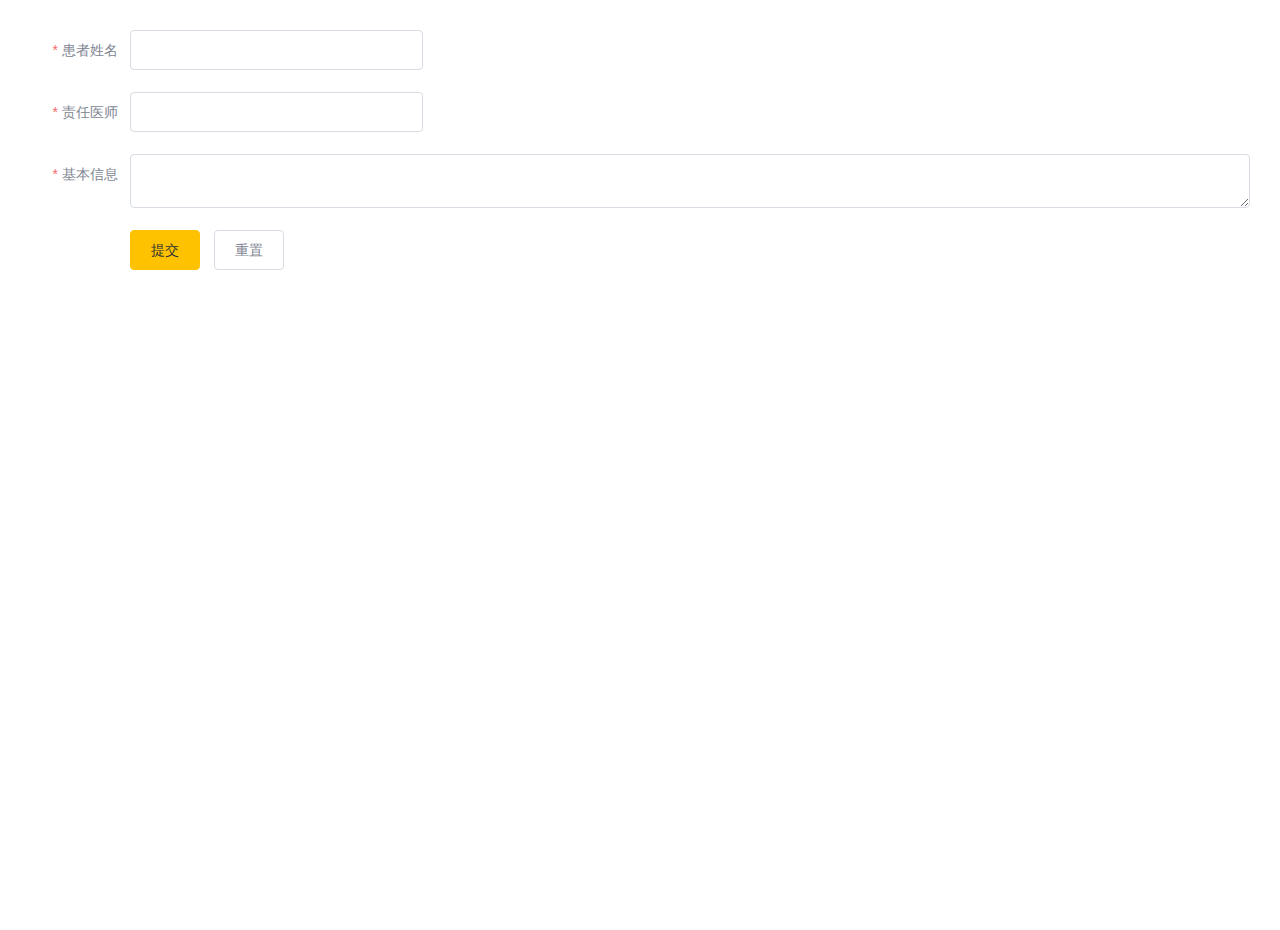
==== target/classes/backend/page/doctor/add.html @ eb6c481c "Initial commit" ====
<!DOCTYPE html>
<html lang="en">
<head>
  <meta charset="UTF-8">
  <meta http-equiv="X-UA-Compatible" content="IE=edge">
  <meta name="viewport" content="width=device-width, initial-scale=1.0">
  <title>Document</title>
  <!-- 引入样式 -->
  <link rel="stylesheet" href="../../plugins/element-ui/index.css" />
  <link rel="stylesheet" href="../../styles/common.css" />
  <link rel="stylesheet" href="../../styles/page.css" />
  <style>
    #food-add-app .uploadImg .el-form-item__label::before{
      content: '*';
      color: #F56C6C;
      margin-right: 4px;
    }
  </style>
</head>
<body>
<div class="addBrand-container" id="food-add-app">
  <el-form :model="ruleForm" status-icon :rules="rules" ref="ruleForm" label-width="100px" class="demo-ruleForm">
    <el-form-item label="患者姓名" prop="name">
      <el-input v-model="ruleForm.name"></el-input>
    </el-form-item>
    <el-form-item label="责任医师" prop="doctor">
      <el-input v-model="ruleForm.doctor"></el-input>
    </el-form-item>
    <el-form-item label="基本信息" prop="info">
      <el-input type="textarea" v-model.number="ruleForm.info"></el-input>
    </el-form-item>
    <el-form-item>
      <el-button type="primary" @click="submitForm('ruleForm')">提交</el-button>
      <el-button @click="resetForm('ruleForm')">重置</el-button>
    </el-form-item>
  </el-form>
</div>
<!-- 开发环境版本，包含了有帮助的命令行警告 -->
<script src="../../plugins/vue/vue.js"></script>
<!-- 引入组件库 -->
<script src="../../plugins/element-ui/index.js"></script>
<!-- 引入axios -->
<script src="../../plugins/axios/axios.min.js"></script>
<script src="../../js/request.js"></script>
<script src="../../js/index.js"></script>
<script src="../../api/doctor.js"></script>
<script src="../../js/fakeData.js"></script>
<script>
  new Vue({
    el: '#food-add-app',
    data() {
      return {
        ruleForm: {
          name: '',
          department: '',
          info: '',
        },
        rules: {
          name: [
            { required: true, message: '请输入医生姓名', trigger: 'blur' }
          ],
          doctor: [
            { required: true, message: '请输入所属部门', trigger: 'blur' }
          ],
          info: [
            { required: true, message: '请输入医生基本信息', trigger: 'blur' }
          ],
        }
      }
    },
    created() {
      this.id = requestUrlParam('id')
      this.actionType = this.id ? 'edit' : 'add'
      console.log(this.actionType)
      if (this.id) {
        this.init()
      }
    },
    mounted() {
    },
    methods: {
      async init () {
        querySetmealById(this.id).then((res) => {
          if (String(res.code) === '1') {
            this.ruleForm = res
          } else {
            this.$message.error(res.msg || '操作失败')
          }
        })
      },

      submitForm(formName, st){
        this.$refs[formName].validate((valid) => {
          console.log(111)
        })
      },

      resetForm(formName) {
        this.$refs[formName].resetFields();
      },

      goBack(){
        window.parent.menuHandle({
          id: '4',
          url: '/backend/page/patient/list.html',
          name: '患者信息'
        },false)
      }
    }
  })
</script>
</body>
</html>
---- target/classes/backend/plugins/element-ui/index.css ----
@charset "UTF-8";.el-pagination--small .arrow.disabled,.el-table .hidden-columns,.el-table td.is-hidden>*,.el-table th.is-hidden>*,.el-table--hidden{visibility:hidden}.el-input__suffix,.el-tree.is-dragging .el-tree-node__content *{pointer-events:none}.el-dropdown .el-dropdown-selfdefine:focus:active,.el-dropdown .el-dropdown-selfdefine:focus:not(.focusing),.el-message__closeBtn:focus,.el-message__content:focus,.el-popover:focus,.el-popover:focus:active,.el-popover__reference:focus:hover,.el-popover__reference:focus:not(.focusing),.el-rate:active,.el-rate:focus,.el-tooltip:focus:hover,.el-tooltip:focus:not(.focusing),.el-upload-list__item.is-success:active,.el-upload-list__item.is-success:not(.focusing):focus{outline-width:0}@font-face{font-family:element-icons;src:url(fonts/element-icons.woff) format("woff"),url(fonts/element-icons.ttf) format("truetype");font-weight:400;font-display:"auto";font-style:normal}[class*=" el-icon-"],[class^=el-icon-]{font-family:element-icons!important;speak:none;font-style:normal;font-weight:400;font-variant:normal;text-transform:none;line-height:1;vertical-align:baseline;display:inline-block;-webkit-font-smoothing:antialiased;-moz-osx-font-smoothing:grayscale}.el-icon-ice-cream-round:before{content:"\e6a0"}.el-icon-ice-cream-square:before{content:"\e6a3"}.el-icon-lollipop:before{content:"\e6a4"}.el-icon-potato-strips:before{content:"\e6a5"}.el-icon-milk-tea:before{content:"\e6a6"}.el-icon-ice-drink:before{content:"\e6a7"}.el-icon-ice-tea:before{content:"\e6a9"}.el-icon-coffee:before{content:"\e6aa"}.el-icon-orange:before{content:"\e6ab"}.el-icon-pear:before{content:"\e6ac"}.el-icon-apple:before{content:"\e6ad"}.el-icon-cherry:before{content:"\e6ae"}.el-icon-watermelon:before{content:"\e6af"}.el-icon-grape:before{content:"\e6b0"}.el-icon-refrigerator:before{content:"\e6b1"}.el-icon-goblet-square-full:before{content:"\e6b2"}.el-icon-goblet-square:before{content:"\e6b3"}.el-icon-goblet-full:before{content:"\e6b4"}.el-icon-goblet:before{content:"\e6b5"}.el-icon-cold-drink:before{content:"\e6b6"}.el-icon-coffee-cup:before{content:"\e6b8"}.el-icon-water-cup:before{content:"\e6b9"}.el-icon-hot-water:before{content:"\e6ba"}.el-icon-ice-cream:before{content:"\e6bb"}.el-icon-dessert:before{content:"\e6bc"}.el-icon-sugar:before{content:"\e6bd"}.el-icon-tableware:before{content:"\e6be"}.el-icon-burger:before{content:"\e6bf"}.el-icon-knife-fork:before{content:"\e6c1"}.el-icon-fork-spoon:before{content:"\e6c2"}.el-icon-chicken:before{content:"\e6c3"}.el-icon-food:before{content:"\e6c4"}.el-icon-dish-1:before{content:"\e6c5"}.el-icon-dish:before{content:"\e6c6"}.el-icon-moon-night:before{content:"\e6ee"}.el-icon-moon:before{content:"\e6f0"}.el-icon-cloudy-and-sunny:before{content:"\e6f1"}.el-icon-partly-cloudy:before{content:"\e6f2"}.el-icon-cloudy:before{content:"\e6f3"}.el-icon-sunny:before{content:"\e6f6"}.el-icon-sunset:before{content:"\e6f7"}.el-icon-sunrise-1:before{content:"\e6f8"}.el-icon-sunrise:before{content:"\e6f9"}.el-icon-heavy-rain:before{content:"\e6fa"}.el-icon-lightning:before{content:"\e6fb"}.el-icon-light-rain:before{content:"\e6fc"}.el-icon-wind-power:before{content:"\e6fd"}.el-icon-baseball:before{content:"\e712"}.el-icon-soccer:before{content:"\e713"}.el-icon-football:before{content:"\e715"}.el-icon-basketball:before{content:"\e716"}.el-icon-ship:before{content:"\e73f"}.el-icon-truck:before{content:"\e740"}.el-icon-bicycle:before{content:"\e741"}.el-icon-mobile-phone:before{content:"\e6d3"}.el-icon-service:before{content:"\e6d4"}.el-icon-key:before{content:"\e6e2"}.el-icon-unlock:before{content:"\e6e4"}.el-icon-lock:before{content:"\e6e5"}.el-icon-watch:before{content:"\e6fe"}.el-icon-watch-1:before{content:"\e6ff"}.el-icon-timer:before{content:"\e702"}.el-icon-alarm-clock:before{content:"\e703"}.el-icon-map-location:before{content:"\e704"}.el-icon-delete-location:before{content:"\e705"}.el-icon-add-location:before{content:"\e706"}.el-icon-location-information:before{content:"\e707"}.el-icon-location-outline:before{content:"\e708"}.el-icon-location:before{content:"\e79e"}.el-icon-place:before{content:"\e709"}.el-icon-discover:before{content:"\e70a"}.el-icon-first-aid-kit:before{content:"\e70b"}.el-icon-trophy-1:before{content:"\e70c"}.el-icon-trophy:before{content:"\e70d"}.el-icon-medal:before{content:"\e70e"}.el-icon-medal-1:before{content:"\e70f"}.el-icon-stopwatch:before{content:"\e710"}.el-icon-mic:before{content:"\e711"}.el-icon-copy-document:before{content:"\e718"}.el-icon-full-screen:before{content:"\e719"}.el-icon-switch-button:before{content:"\e71b"}.el-icon-aim:before{content:"\e71c"}.el-icon-crop:before{content:"\e71d"}.el-icon-odometer:before{content:"\e71e"}.el-icon-time:before{content:"\e71f"}.el-icon-bangzhu:before{content:"\e724"}.el-icon-close-notification:before{content:"\e726"}.el-icon-microphone:before{content:"\e727"}.el-icon-turn-off-microphone:before{content:"\e728"}.el-icon-position:before{content:"\e729"}.el-icon-postcard:before{content:"\e72a"}.el-icon-message:before{content:"\e72b"}.el-icon-chat-line-square:before{content:"\e72d"}.el-icon-chat-dot-square:before{content:"\e72e"}.el-icon-chat-dot-round:before{content:"\e72f"}.el-icon-chat-square:before{content:"\e730"}.el-icon-chat-line-round:before{content:"\e731"}.el-icon-chat-round:before{content:"\e732"}.el-icon-set-up:before{content:"\e733"}.el-icon-turn-off:before{content:"\e734"}.el-icon-open:before{content:"\e735"}.el-icon-connection:before{content:"\e736"}.el-icon-link:before{content:"\e737"}.el-icon-cpu:before{content:"\e738"}.el-icon-thumb:before{content:"\e739"}.el-icon-female:before{content:"\e73a"}.el-icon-male:before{content:"\e73b"}.el-icon-guide:before{content:"\e73c"}.el-icon-news:before{content:"\e73e"}.el-icon-price-tag:before{content:"\e744"}.el-icon-discount:before{content:"\e745"}.el-icon-wallet:before{content:"\e747"}.el-icon-coin:before{content:"\e748"}.el-icon-money:before{content:"\e749"}.el-icon-bank-card:before{content:"\e74a"}.el-icon-box:before{content:"\e74b"}.el-icon-present:before{content:"\e74c"}.el-icon-sell:before{content:"\e6d5"}.el-icon-sold-out:before{content:"\e6d6"}.el-icon-shopping-bag-2:before{content:"\e74d"}.el-icon-shopping-bag-1:before{content:"\e74e"}.el-icon-shopping-cart-2:before{content:"\e74f"}.el-icon-shopping-cart-1:before{content:"\e750"}.el-icon-shopping-cart-full:before{content:"\e751"}.el-icon-smoking:before{content:"\e752"}.el-icon-no-smoking:before{content:"\e753"}.el-icon-house:before{content:"\e754"}.el-icon-table-lamp:before{content:"\e755"}.el-icon-school:before{content:"\e756"}.el-icon-office-building:before{content:"\e757"}.el-icon-toilet-paper:before{content:"\e758"}.el-icon-notebook-2:before{content:"\e759"}.el-icon-notebook-1:before{content:"\e75a"}.el-icon-files:before{content:"\e75b"}.el-icon-collection:before{content:"\e75c"}.el-icon-receiving:before{content:"\e75d"}.el-icon-suitcase-1:before{content:"\e760"}.el-icon-suitcase:before{content:"\e761"}.el-icon-film:before{content:"\e763"}.el-icon-collection-tag:before{content:"\e765"}.el-icon-data-analysis:before{content:"\e766"}.el-icon-pie-chart:before{content:"\e767"}.el-icon-data-board:before{content:"\e768"}.el-icon-data-line:before{content:"\e76d"}.el-icon-reading:before{content:"\e769"}.el-icon-magic-stick:before{content:"\e76a"}.el-icon-coordinate:before{content:"\e76b"}.el-icon-mouse:before{content:"\e76c"}.el-icon-brush:before{content:"\e76e"}.el-icon-headset:before{content:"\e76f"}.el-icon-umbrella:before{content:"\e770"}.el-icon-scissors:before{content:"\e771"}.el-icon-mobile:before{content:"\e773"}.el-icon-attract:before{content:"\e774"}.el-icon-monitor:before{content:"\e775"}.el-icon-search:before{content:"\e778"}.el-icon-takeaway-box:before{content:"\e77a"}.el-icon-paperclip:before{content:"\e77d"}.el-icon-printer:before{content:"\e77e"}.el-icon-document-add:before{content:"\e782"}.el-icon-document:before{content:"\e785"}.el-icon-document-checked:before{content:"\e786"}.el-icon-document-copy:before{content:"\e787"}.el-icon-document-delete:before{content:"\e788"}.el-icon-document-remove:before{content:"\e789"}.el-icon-tickets:before{content:"\e78b"}.el-icon-folder-checked:before{content:"\e77f"}.el-icon-folder-delete:before{content:"\e780"}.el-icon-folder-remove:before{content:"\e781"}.el-icon-folder-add:before{content:"\e783"}.el-icon-folder-opened:before{content:"\e784"}.el-icon-folder:before{content:"\e78a"}.el-icon-edit-outline:before{content:"\e764"}.el-icon-edit:before{content:"\e78c"}.el-icon-date:before{content:"\e78e"}.el-icon-c-scale-to-original:before{content:"\e7c6"}.el-icon-view:before{content:"\e6ce"}.el-icon-loading:before{content:"\e6cf"}.el-icon-rank:before{content:"\e6d1"}.el-icon-sort-down:before{content:"\e7c4"}.el-icon-sort-up:before{content:"\e7c5"}.el-icon-sort:before{content:"\e6d2"}.el-icon-finished:before{content:"\e6cd"}.el-icon-refresh-left:before{content:"\e6c7"}.el-icon-refresh-right:before{content:"\e6c8"}.el-icon-refresh:before{content:"\e6d0"}.el-icon-video-play:before{content:"\e7c0"}.el-icon-video-pause:before{content:"\e7c1"}.el-icon-d-arrow-right:before{content:"\e6dc"}.el-icon-d-arrow-left:before{content:"\e6dd"}.el-icon-arrow-up:before{content:"\e6e1"}.el-icon-arrow-down:before{content:"\e6df"}.el-icon-arrow-right:before{content:"\e6e0"}.el-icon-arrow-left:before{content:"\e6de"}.el-icon-top-right:before{content:"\e6e7"}.el-icon-top-left:before{content:"\e6e8"}.el-icon-top:before{content:"\e6e6"}.el-icon-bottom:before{content:"\e6eb"}.el-icon-right:before{content:"\e6e9"}.el-icon-back:before{content:"\e6ea"}.el-icon-bottom-right:before{content:"\e6ec"}.el-icon-bottom-left:before{content:"\e6ed"}.el-icon-caret-top:before{content:"\e78f"}.el-icon-caret-bottom:before{content:"\e790"}.el-icon-caret-right:before{content:"\e791"}.el-icon-caret-left:before{content:"\e792"}.el-icon-d-caret:before{content:"\e79a"}.el-icon-share:before{content:"\e793"}.el-icon-menu:before{content:"\e798"}.el-icon-s-grid:before{content:"\e7a6"}.el-icon-s-check:before{content:"\e7a7"}.el-icon-s-data:before{content:"\e7a8"}.el-icon-s-opportunity:before{content:"\e7aa"}.el-icon-s-custom:before{content:"\e7ab"}.el-icon-s-claim:before{content:"\e7ad"}.el-icon-s-finance:before{content:"\e7ae"}.el-icon-s-comment:before{content:"\e7af"}.el-icon-s-flag:before{content:"\e7b0"}.el-icon-s-marketing:before{content:"\e7b1"}.el-icon-s-shop:before{content:"\e7b4"}.el-icon-s-open:before{content:"\e7b5"}.el-icon-s-management:before{content:"\e7b6"}.el-icon-s-ticket:before{content:"\e7b7"}.el-icon-s-release:before{content:"\e7b8"}.el-icon-s-home:before{content:"\e7b9"}.el-icon-s-promotion:before{content:"\e7ba"}.el-icon-s-operation:before{content:"\e7bb"}.el-icon-s-unfold:before{content:"\e7bc"}.el-icon-s-fold:before{content:"\e7a9"}.el-icon-s-platform:before{content:"\e7bd"}.el-icon-s-order:before{content:"\e7be"}.el-icon-s-cooperation:before{content:"\e7bf"}.el-icon-bell:before{content:"\e725"}.el-icon-message-solid:before{content:"\e799"}.el-icon-video-camera:before{content:"\e772"}.el-icon-video-camera-solid:before{content:"\e796"}.el-icon-camera:before{content:"\e779"}.el-icon-camera-solid:before{content:"\e79b"}.el-icon-download:before{content:"\e77c"}.el-icon-upload2:before{content:"\e77b"}.el-icon-upload:before{content:"\e7c3"}.el-icon-picture-outline-round:before{content:"\e75f"}.el-icon-picture-outline:before{content:"\e75e"}.el-icon-picture:before{content:"\e79f"}.el-icon-close:before{content:"\e6db"}.el-icon-check:before{content:"\e6da"}.el-icon-plus:before{content:"\e6d9"}.el-icon-minus:before{content:"\e6d8"}.el-icon-help:before{content:"\e73d"}.el-icon-s-help:before{content:"\e7b3"}.el-icon-circle-close:before{content:"\e78d"}.el-icon-circle-check:before{content:"\e720"}.el-icon-circle-plus-outline:before{content:"\e723"}.el-icon-remove-outline:before{content:"\e722"}.el-icon-zoom-out:before{content:"\e776"}.el-icon-zoom-in:before{content:"\e777"}.el-icon-error:before{content:"\e79d"}.el-icon-success:before{content:"\e79c"}.el-icon-circle-plus:before{content:"\e7a0"}.el-icon-remove:before{content:"\e7a2"}.el-icon-info:before{content:"\e7a1"}.el-icon-question:before{content:"\e7a4"}.el-icon-warning-outline:before{content:"\e6c9"}.el-icon-warning:before{content:"\e7a3"}.el-icon-goods:before{content:"\e7c2"}.el-icon-s-goods:before{content:"\e7b2"}.el-icon-star-off:before{content:"\e717"}.el-icon-star-on:before{content:"\e797"}.el-icon-more-outline:before{content:"\e6cc"}.el-icon-more:before{content:"\e794"}.el-icon-phone-outline:before{content:"\e6cb"}.el-icon-phone:before{content:"\e795"}.el-icon-user:before{content:"\e6e3"}.el-icon-user-solid:before{content:"\e7a5"}.el-icon-setting:before{content:"\e6ca"}.el-icon-s-tools:before{content:"\e7ac"}.el-icon-delete:before{content:"\e6d7"}.el-icon-delete-solid:before{content:"\e7c9"}.el-icon-eleme:before{content:"\e7c7"}.el-icon-platform-eleme:before{content:"\e7ca"}.el-icon-loading{-webkit-animation:rotating 2s linear infinite;animation:rotating 2s linear infinite}.el-icon--right{margin-left:5px}.el-icon--left{margin-right:5px}@-webkit-keyframes rotating{0%{-webkit-transform:rotateZ(0);transform:rotateZ(0)}100%{-webkit-transform:rotateZ(360deg);transform:rotateZ(360deg)}}@keyframes rotating{0%{-webkit-transform:rotateZ(0);transform:rotateZ(0)}100%{-webkit-transform:rotateZ(360deg);transform:rotateZ(360deg)}}.el-pagination{white-space:nowrap;padding:2px 5px;color:#303133;font-weight:700}.el-pagination::after,.el-pagination::before{display:table;content:""}.el-pagination::after{clear:both}.el-pagination button,.el-pagination span:not([class*=suffix]){display:inline-block;font-size:13px;min-width:35.5px;height:28px;line-height:28px;vertical-align:top;-webkit-box-sizing:border-box;box-sizing:border-box}.el-pagination .el-input__inner{text-align:center;-moz-appearance:textfield;line-height:normal}.el-pagination .el-input__suffix{right:0;-webkit-transform:scale(.8);transform:scale(.8)}.el-pagination .el-select .el-input{width:100px;margin:0 5px}.el-pagination .el-select .el-input .el-input__inner{padding-right:25px;border-radius:3px}.el-pagination button{border:none;padding:0 6px;background:0 0}.el-pagination button:focus{outline:0}.el-pagination button:hover{color:#409EFF}.el-pagination button:disabled{color:#C0C4CC;background-color:#FFF;cursor:not-allowed}.el-pagination .btn-next,.el-pagination .btn-prev{background:center center no-repeat #FFF;background-size:16px;cursor:pointer;margin:0;color:#303133}.el-pagination .btn-next .el-icon,.el-pagination .btn-prev .el-icon{display:block;font-size:12px;font-weight:700}.el-pagination .btn-prev{padding-right:12px}.el-pagination .btn-next{padding-left:12px}.el-pagination .el-pager li.disabled{color:#C0C4CC;cursor:not-allowed}.el-pager li,.el-pager li.btn-quicknext:hover,.el-pager li.btn-quickprev:hover{cursor:pointer}.el-pagination--small .btn-next,.el-pagination--small .btn-prev,.el-pagination--small .el-pager li,.el-pagination--small .el-pager li.btn-quicknext,.el-pagination--small .el-pager li.btn-quickprev,.el-pagination--small .el-pager li:last-child{border-color:transparent;font-size:12px;line-height:22px;height:22px;min-width:22px}.el-pagination--small .more::before,.el-pagination--small li.more::before{line-height:24px}.el-pagination--small button,.el-pagination--small span:not([class*=suffix]){height:22px;line-height:22px}.el-pagination--small .el-pagination__editor,.el-pagination--small .el-pagination__editor.el-input .el-input__inner{height:22px}.el-pagination__sizes{margin:0 10px 0 0;font-weight:400;color:#606266}.el-pagination__sizes .el-input .el-input__inner{font-size:13px;padding-left:8px}.el-pagination__sizes .el-input .el-input__inner:hover{border-color:#409EFF}.el-pagination__total{margin-right:10px;font-weight:400;color:#606266}.el-pagination__jump{margin-left:24px;font-weight:400;color:#606266}.el-pagination__jump .el-input__inner{padding:0 3px}.el-pagination__rightwrapper{float:right}.el-pagination__editor{line-height:18px;padding:0 2px;height:28px;text-align:center;margin:0 2px;-webkit-box-sizing:border-box;box-sizing:border-box;border-radius:3px}.el-pager,.el-pagination.is-background .btn-next,.el-pagination.is-background .btn-prev{padding:0}.el-pagination__editor.el-input{width:50px}.el-pagination__editor.el-input .el-input__inner{height:28px}.el-pagination__editor .el-input__inner::-webkit-inner-spin-button,.el-pagination__editor .el-input__inner::-webkit-outer-spin-button{-webkit-appearance:none;margin:0}.el-pagination.is-background .btn-next,.el-pagination.is-background .btn-prev,.el-pagination.is-background .el-pager li{margin:0 5px;background-color:#f4f4f5;color:#606266;min-width:30px;border-radius:2px}.el-pagination.is-background .btn-next.disabled,.el-pagination.is-background .btn-next:disabled,.el-pagination.is-background .btn-prev.disabled,.el-pagination.is-background .btn-prev:disabled,.el-pagination.is-background .el-pager li.disabled{color:#C0C4CC}.el-pagination.is-background .el-pager li:not(.disabled):hover{color:#409EFF}.el-pagination.is-background .el-pager li:not(.disabled).active{background-color:#409EFF;color:#FFF}.el-dialog,.el-pager li{background:#FFF;-webkit-box-sizing:border-box}.el-pagination.is-background.el-pagination--small .btn-next,.el-pagination.is-background.el-pagination--small .btn-prev,.el-pagination.is-background.el-pagination--small .el-pager li{margin:0 3px;min-width:22px}.el-pager,.el-pager li{vertical-align:top;margin:0;display:inline-block}.el-pager{-webkit-user-select:none;-moz-user-select:none;-ms-user-select:none;user-select:none;list-style:none;font-size:0}.el-date-table,.el-table th{-webkit-user-select:none;-moz-user-select:none}.el-pager .more::before{line-height:30px}.el-pager li{padding:0 4px;font-size:13px;min-width:35.5px;height:28px;line-height:28px;box-sizing:border-box;text-align:center}.el-menu--collapse .el-menu .el-submenu,.el-menu--popup{min-width:200px}.el-pager li.btn-quicknext,.el-pager li.btn-quickprev{line-height:28px;color:#303133}.el-pager li.btn-quicknext.disabled,.el-pager li.btn-quickprev.disabled{color:#C0C4CC}.el-pager li.active+li{border-left:0}.el-pager li:hover{color:#409EFF}.el-pager li.active{color:#409EFF;cursor:default}@-webkit-keyframes v-modal-in{0%{opacity:0}}@-webkit-keyframes v-modal-out{100%{opacity:0}}.el-dialog{position:relative;margin:0 auto 50px;border-radius:2px;-webkit-box-shadow:0 1px 3px rgba(0,0,0,.3);box-shadow:0 1px 3px rgba(0,0,0,.3);box-sizing:border-box;width:50%}.el-dialog.is-fullscreen{width:100%;margin-top:0;margin-bottom:0;height:100%;overflow:auto}.el-dialog__wrapper{position:fixed;top:0;right:0;bottom:0;left:0;overflow:auto;margin:0}.el-dialog__header{padding:20px 20px 10px}.el-dialog__headerbtn{position:absolute;top:20px;right:20px;padding:0;background:0 0;border:none;outline:0;cursor:pointer;font-size:16px}.el-dialog__headerbtn .el-dialog__close{color:#909399}.el-dialog__headerbtn:focus .el-dialog__close,.el-dialog__headerbtn:hover .el-dialog__close{color:#409EFF}.el-dialog__title{line-height:24px;font-size:18px;color:#303133}.el-dialog__body{padding:30px 20px;color:#606266;font-size:14px;word-break:break-all}.el-dialog__footer{padding:10px 20px 20px;text-align:right;-webkit-box-sizing:border-box;box-sizing:border-box}.el-dialog--center{text-align:center}.el-dialog--center .el-dialog__body{text-align:initial;padding:25px 25px 30px}.el-dialog--center .el-dialog__footer{text-align:inherit}.dialog-fade-enter-active{-webkit-animation:dialog-fade-in .3s;animation:dialog-fade-in .3s}.dialog-fade-leave-active{-webkit-animation:dialog-fade-out .3s;animation:dialog-fade-out .3s}@-webkit-keyframes dialog-fade-in{0%{-webkit-transform:translate3d(0,-20px,0);transform:translate3d(0,-20px,0);opacity:0}100%{-webkit-transform:translate3d(0,0,0);transform:translate3d(0,0,0);opacity:1}}@keyframes dialog-fade-in{0%{-webkit-transform:translate3d(0,-20px,0);transform:translate3d(0,-20px,0);opacity:0}100%{-webkit-transform:translate3d(0,0,0);transform:translate3d(0,0,0);opacity:1}}@-webkit-keyframes dialog-fade-out{0%{-webkit-transform:translate3d(0,0,0);transform:translate3d(0,0,0);opacity:1}100%{-webkit-transform:translate3d(0,-20px,0);transform:translate3d(0,-20px,0);opacity:0}}@keyframes dialog-fade-out{0%{-webkit-transform:translate3d(0,0,0);transform:translate3d(0,0,0);opacity:1}100%{-webkit-transform:translate3d(0,-20px,0);transform:translate3d(0,-20px,0);opacity:0}}.el-autocomplete{position:relative;display:inline-block}.el-autocomplete-suggestion{margin:5px 0;-webkit-box-shadow:0 2px 12px 0 rgba(0,0,0,.1);box-shadow:0 2px 12px 0 rgba(0,0,0,.1);border-radius:4px;border:1px solid #E4E7ED;-webkit-box-sizing:border-box;box-sizing:border-box;background-color:#FFF}.el-dropdown-menu,.el-menu--collapse .el-submenu .el-menu{z-index:10;-webkit-box-shadow:0 2px 12px 0 rgba(0,0,0,.1)}.el-autocomplete-suggestion__wrap{max-height:280px;padding:10px 0;-webkit-box-sizing:border-box;box-sizing:border-box}.el-autocomplete-suggestion__list{margin:0;padding:0}.el-autocomplete-suggestion li{padding:0 20px;margin:0;line-height:34px;cursor:pointer;color:#606266;font-size:14px;list-style:none;white-space:nowrap;overflow:hidden;text-overflow:ellipsis}.el-autocomplete-suggestion li.highlighted,.el-autocomplete-suggestion li:hover{background-color:#F5F7FA}.el-autocomplete-suggestion li.divider{margin-top:6px;border-top:1px solid #000}.el-autocomplete-suggestion li.divider:last-child{margin-bottom:-6px}.el-autocomplete-suggestion.is-loading li{text-align:center;height:100px;line-height:100px;font-size:20px;color:#999}.el-autocomplete-suggestion.is-loading li::after{display:inline-block;content:"";height:100%;vertical-align:middle}.el-autocomplete-suggestion.is-loading li:hover{background-color:#FFF}.el-autocomplete-suggestion.is-loading .el-icon-loading{vertical-align:middle}.el-dropdown{display:inline-block;position:relative;color:#606266;font-size:14px}.el-dropdown .el-button-group{display:block}.el-dropdown .el-button-group .el-button{float:none}.el-dropdown .el-dropdown__caret-button{padding-left:5px;padding-right:5px;position:relative;border-left:none}.el-dropdown .el-dropdown__caret-button::before{content:'';position:absolute;display:block;width:1px;top:5px;bottom:5px;left:0;background:rgba(255,255,255,.5)}.el-dropdown .el-dropdown__caret-button.el-button--default::before{background:rgba(220,223,230,.5)}.el-dropdown .el-dropdown__caret-button:hover::before{top:0;bottom:0}.el-dropdown .el-dropdown__caret-button .el-dropdown__icon{padding-left:0}.el-dropdown__icon{font-size:12px;margin:0 3px}.el-dropdown-menu{position:absolute;top:0;left:0;padding:10px 0;margin:5px 0;background-color:#FFF;border:1px solid #EBEEF5;border-radius:4px;box-shadow:0 2px 12px 0 rgba(0,0,0,.1)}.el-dropdown-menu__item{list-style:none;line-height:36px;padding:0 20px;margin:0;font-size:14px;color:#606266;cursor:pointer;outline:0}.el-dropdown-menu__item:focus,.el-dropdown-menu__item:not(.is-disabled):hover{background-color:#ecf5ff;color:#66b1ff}.el-dropdown-menu__item i{margin-right:5px}.el-dropdown-menu__item--divided{position:relative;margin-top:6px;border-top:1px solid #EBEEF5}.el-dropdown-menu__item--divided:before{content:'';height:6px;display:block;margin:0 -20px;background-color:#FFF}.el-dropdown-menu__item.is-disabled{cursor:default;color:#bbb;pointer-events:none}.el-dropdown-menu--medium{padding:6px 0}.el-dropdown-menu--medium .el-dropdown-menu__item{line-height:30px;padding:0 17px;font-size:14px}.el-dropdown-menu--medium .el-dropdown-menu__item.el-dropdown-menu__item--divided{margin-top:6px}.el-dropdown-menu--medium .el-dropdown-menu__item.el-dropdown-menu__item--divided:before{height:6px;margin:0 -17px}.el-dropdown-menu--small{padding:6px 0}.el-dropdown-menu--small .el-dropdown-menu__item{line-height:27px;padding:0 15px;font-size:13px}.el-dropdown-menu--small .el-dropdown-menu__item.el-dropdown-menu__item--divided{margin-top:4px}.el-dropdown-menu--small .el-dropdown-menu__item.el-dropdown-menu__item--divided:before{height:4px;margin:0 -15px}.el-dropdown-menu--mini{padding:3px 0}.el-dropdown-menu--mini .el-dropdown-menu__item{line-height:24px;padding:0 10px;font-size:12px}.el-dropdown-menu--mini .el-dropdown-menu__item.el-dropdown-menu__item--divided{margin-top:3px}.el-dropdown-menu--mini .el-dropdown-menu__item.el-dropdown-menu__item--divided:before{height:3px;margin:0 -10px}.el-menu{border-right:solid 1px #e6e6e6;list-style:none;position:relative;margin:0;padding-left:0;background-color:#FFF}.el-menu--horizontal>.el-menu-item:not(.is-disabled):focus,.el-menu--horizontal>.el-menu-item:not(.is-disabled):hover,.el-menu--horizontal>.el-submenu .el-submenu__title:hover{background-color:#fff}.el-menu::after,.el-menu::before{display:table;content:""}.el-menu::after{clear:both}.el-menu.el-menu--horizontal{border-bottom:solid 1px #e6e6e6}.el-menu--horizontal{border-right:none}.el-menu--horizontal>.el-menu-item{float:left;height:60px;line-height:60px;margin:0;border-bottom:2px solid transparent;color:#909399}.el-menu--horizontal>.el-menu-item a,.el-menu--horizontal>.el-menu-item a:hover{color:inherit}.el-menu--horizontal>.el-submenu{float:left}.el-menu--horizontal>.el-submenu:focus,.el-menu--horizontal>.el-submenu:hover{outline:0}.el-menu--horizontal>.el-submenu:focus .el-submenu__title,.el-menu--horizontal>.el-submenu:hover .el-submenu__title{color:#303133}.el-menu--horizontal>.el-submenu.is-active .el-submenu__title{border-bottom:2px solid #409EFF;color:#303133}.el-menu--horizontal>.el-submenu .el-submenu__title{height:60px;line-height:60px;border-bottom:2px solid transparent;color:#909399}.el-menu--horizontal>.el-submenu .el-submenu__icon-arrow{position:static;vertical-align:middle;margin-left:8px;margin-top:-3px}.el-menu--horizontal .el-menu .el-menu-item,.el-menu--horizontal .el-menu .el-submenu__title{background-color:#FFF;float:none;height:36px;line-height:36px;padding:0 10px;color:#909399}.el-menu--horizontal .el-menu .el-menu-item.is-active,.el-menu--horizontal .el-menu .el-submenu.is-active>.el-submenu__title{color:#303133}.el-menu--horizontal .el-menu-item:not(.is-disabled):focus,.el-menu--horizontal .el-menu-item:not(.is-disabled):hover{outline:0;color:#303133}.el-menu--horizontal>.el-menu-item.is-active{border-bottom:2px solid #409EFF;color:#303133}.el-menu--collapse{width:64px}.el-menu--collapse>.el-menu-item [class^=el-icon-],.el-menu--collapse>.el-submenu>.el-submenu__title [class^=el-icon-]{margin:0;vertical-align:middle;width:24px;text-align:center}.el-menu--collapse>.el-menu-item .el-submenu__icon-arrow,.el-menu--collapse>.el-submenu>.el-submenu__title .el-submenu__icon-arrow{display:none}.el-menu--collapse>.el-menu-item span,.el-menu--collapse>.el-submenu>.el-submenu__title span{height:0;width:0;overflow:hidden;visibility:hidden;display:inline-block}.el-menu--collapse>.el-menu-item.is-active i{color:inherit}.el-menu--collapse .el-submenu{position:relative}.el-menu--collapse .el-submenu .el-menu{position:absolute;margin-left:5px;top:0;left:100%;border:1px solid #E4E7ED;border-radius:2px;box-shadow:0 2px 12px 0 rgba(0,0,0,.1)}.el-menu-item,.el-submenu__title{height:56px;line-height:56px;position:relative;-webkit-box-sizing:border-box;white-space:nowrap;list-style:none}.el-menu--collapse .el-submenu.is-opened>.el-submenu__title .el-submenu__icon-arrow{-webkit-transform:none;transform:none}.el-menu--popup{z-index:100;border:none;padding:5px 0;border-radius:2px;-webkit-box-shadow:0 2px 12px 0 rgba(0,0,0,.1);box-shadow:0 2px 12px 0 rgba(0,0,0,.1)}.el-menu--popup-bottom-start{margin-top:5px}.el-menu--popup-right-start{margin-left:5px;margin-right:5px}.el-menu-item{font-size:14px;color:#303133;padding:0 20px;cursor:pointer;-webkit-transition:border-color .3s,background-color .3s,color .3s;transition:border-color .3s,background-color .3s,color .3s;box-sizing:border-box}.el-menu-item *{vertical-align:middle}.el-menu-item i{color:#909399}.el-menu-item:focus,.el-menu-item:hover{outline:0;background-color:#ecf5ff}.el-menu-item.is-disabled{opacity:.25;cursor:not-allowed;background:0 0!important}.el-menu-item [class^=el-icon-]{margin-right:5px;width:24px;text-align:center;font-size:18px;vertical-align:middle}.el-menu-item.is-active{color:#409EFF}.el-menu-item.is-active i{color:inherit}.el-submenu{list-style:none;margin:0;padding-left:0}.el-submenu__title{font-size:14px;color:#303133;padding:0 20px;cursor:pointer;-webkit-transition:border-color .3s,background-color .3s,color .3s;transition:border-color .3s,background-color .3s,color .3s;box-sizing:border-box}.el-submenu__title *{vertical-align:middle}.el-submenu__title i{color:#909399}.el-submenu__title:focus,.el-submenu__title:hover{outline:0;background-color:#ecf5ff}.el-submenu__title.is-disabled{opacity:.25;cursor:not-allowed;background:0 0!important}.el-submenu__title:hover{background-color:#ecf5ff}.el-submenu .el-menu{border:none}.el-submenu .el-menu-item{height:50px;line-height:50px;padding:0 45px;min-width:200px}.el-submenu__icon-arrow{position:absolute;top:50%;right:20px;margin-top:-7px;-webkit-transition:-webkit-transform .3s;transition:-webkit-transform .3s;transition:transform .3s;transition:transform .3s,-webkit-transform .3s;font-size:12px}.el-submenu.is-active .el-submenu__title{border-bottom-color:#409EFF}.el-submenu.is-opened>.el-submenu__title .el-submenu__icon-arrow{-webkit-transform:rotateZ(180deg);transform:rotateZ(180deg)}.el-submenu.is-disabled .el-menu-item,.el-submenu.is-disabled .el-submenu__title{opacity:.25;cursor:not-allowed;background:0 0!important}.el-submenu [class^=el-icon-]{vertical-align:middle;margin-right:5px;width:24px;text-align:center;font-size:18px}.el-menu-item-group>ul{padding:0}.el-menu-item-group__title{padding:7px 0 7px 20px;line-height:normal;font-size:12px;color:#909399}.el-radio-button__inner,.el-radio-group{display:inline-block;line-height:1;vertical-align:middle}.horizontal-collapse-transition .el-submenu__title .el-submenu__icon-arrow{-webkit-transition:.2s;transition:.2s;opacity:0}.el-radio-group{font-size:0}.el-radio-button{position:relative;display:inline-block;outline:0}.el-radio-button__inner{white-space:nowrap;background:#FFF;border:1px solid #DCDFE6;font-weight:500;border-left:0;color:#606266;-webkit-appearance:none;text-align:center;-webkit-box-sizing:border-box;box-sizing:border-box;outline:0;margin:0;position:relative;cursor:pointer;-webkit-transition:all .3s cubic-bezier(.645,.045,.355,1);transition:all .3s cubic-bezier(.645,.045,.355,1);padding:12px 20px;font-size:14px;border-radius:0}.el-radio-button__inner.is-round{padding:12px 20px}.el-radio-button__inner:hover{color:#409EFF}.el-radio-button__inner [class*=el-icon-]{line-height:.9}.el-radio-button__inner [class*=el-icon-]+span{margin-left:5px}.el-radio-button:first-child .el-radio-button__inner{border-left:1px solid #DCDFE6;border-radius:4px 0 0 4px;-webkit-box-shadow:none!important;box-shadow:none!important}.el-radio-button__orig-radio{opacity:0;outline:0;position:absolute;z-index:-1}.el-radio-button__orig-radio:checked+.el-radio-button__inner{color:#FFF;background-color:#409EFF;border-color:#409EFF;-webkit-box-shadow:-1px 0 0 0 #409EFF;box-shadow:-1px 0 0 0 #409EFF}.el-radio-button__orig-radio:disabled+.el-radio-button__inner{color:#C0C4CC;cursor:not-allowed;background-image:none;background-color:#FFF;border-color:#EBEEF5;-webkit-box-shadow:none;box-shadow:none}.el-radio-button__orig-radio:disabled:checked+.el-radio-button__inner{background-color:#F2F6FC}.el-radio-button:last-child .el-radio-button__inner{border-radius:0 4px 4px 0}.el-popover,.el-radio-button:first-child:last-child .el-radio-button__inner{border-radius:4px}.el-radio-button--medium .el-radio-button__inner{padding:10px 20px;font-size:14px;border-radius:0}.el-radio-button--medium .el-radio-button__inner.is-round{padding:10px 20px}.el-radio-button--small .el-radio-button__inner{padding:9px 15px;font-size:12px;border-radius:0}.el-radio-button--small .el-radio-button__inner.is-round{padding:9px 15px}.el-radio-button--mini .el-radio-button__inner{padding:7px 15px;font-size:12px;border-radius:0}.el-radio-button--mini .el-radio-button__inner.is-round{padding:7px 15px}.el-radio-button:focus:not(.is-focus):not(:active):not(.is-disabled){-webkit-box-shadow:0 0 2px 2px #409EFF;box-shadow:0 0 2px 2px #409EFF}.el-switch{display:-webkit-inline-box;display:-ms-inline-flexbox;display:inline-flex;-webkit-box-align:center;-ms-flex-align:center;align-items:center;position:relative;font-size:14px;line-height:20px;height:20px;vertical-align:middle}.el-switch__core,.el-switch__label{display:inline-block;cursor:pointer}.el-switch.is-disabled .el-switch__core,.el-switch.is-disabled .el-switch__label{cursor:not-allowed}.el-switch__label{-webkit-transition:.2s;transition:.2s;height:20px;font-size:14px;font-weight:500;vertical-align:middle;color:#303133}.el-switch__label.is-active{color:#409EFF}.el-switch__label--left{margin-right:10px}.el-switch__label--right{margin-left:10px}.el-switch__label *{line-height:1;font-size:14px;display:inline-block}.el-switch__input{position:absolute;width:0;height:0;opacity:0;margin:0}.el-switch__core{margin:0;position:relative;width:40px;height:20px;border:1px solid #DCDFE6;outline:0;border-radius:10px;-webkit-box-sizing:border-box;box-sizing:border-box;background:#DCDFE6;-webkit-transition:border-color .3s,background-color .3s;transition:border-color .3s,background-color .3s;vertical-align:middle}.el-switch__core:after{content:"";position:absolute;top:1px;left:1px;border-radius:100%;-webkit-transition:all .3s;transition:all .3s;width:16px;height:16px;background-color:#FFF}.el-switch.is-checked .el-switch__core{border-color:#409EFF;background-color:#409EFF}.el-switch.is-checked .el-switch__core::after{left:100%;margin-left:-17px}.el-switch.is-disabled{opacity:.6}.el-switch--wide .el-switch__label.el-switch__label--left span{left:10px}.el-switch--wide .el-switch__label.el-switch__label--right span{right:10px}.el-switch .label-fade-enter,.el-switch .label-fade-leave-active{opacity:0}.el-select-dropdown{position:absolute;z-index:1001;border:1px solid #E4E7ED;border-radius:4px;background-color:#FFF;-webkit-box-shadow:0 2px 12px 0 rgba(0,0,0,.1);box-shadow:0 2px 12px 0 rgba(0,0,0,.1);-webkit-box-sizing:border-box;box-sizing:border-box;margin:5px 0}.el-select-dropdown.is-multiple .el-select-dropdown__item.selected{color:#409EFF;background-color:#FFF}.el-select-dropdown.is-multiple .el-select-dropdown__item.selected.hover{background-color:#F5F7FA}.el-select-dropdown.is-multiple .el-select-dropdown__item.selected::after{position:absolute;right:20px;font-family:element-icons;content:"\e6da";font-size:12px;font-weight:700;-webkit-font-smoothing:antialiased;-moz-osx-font-smoothing:grayscale}.el-select-dropdown .el-scrollbar.is-empty .el-select-dropdown__list{padding:0}.el-select-dropdown__empty{padding:10px 0;margin:0;text-align:center;color:#999;font-size:14px}.el-select-dropdown__wrap{max-height:274px}.el-select-dropdown__list{list-style:none;padding:6px 0;margin:0;-webkit-box-sizing:border-box;box-sizing:border-box}.el-select-dropdown__item{font-size:14px;padding:0 20px;position:relative;white-space:nowrap;overflow:hidden;text-overflow:ellipsis;color:#606266;height:34px;line-height:34px;-webkit-box-sizing:border-box;box-sizing:border-box;cursor:pointer}.el-select-dropdown__item.is-disabled{color:#C0C4CC;cursor:not-allowed}.el-select-dropdown__item.is-disabled:hover{background-color:#FFF}.el-select-dropdown__item.hover,.el-select-dropdown__item:hover{background-color:#F5F7FA}.el-select-dropdown__item.selected{color:#409EFF;font-weight:700}.el-select-group{margin:0;padding:0}.el-select-group__wrap{position:relative;list-style:none;margin:0;padding:0}.el-select-group__wrap:not(:last-of-type){padding-bottom:24px}.el-select-group__wrap:not(:last-of-type)::after{content:'';position:absolute;display:block;left:20px;right:20px;bottom:12px;height:1px;background:#E4E7ED}.el-select-group__title{padding-left:20px;font-size:12px;color:#909399;line-height:30px}.el-select-group .el-select-dropdown__item{padding-left:20px}.el-select{display:inline-block;position:relative}.el-select .el-select__tags>span{display:contents}.el-select:hover .el-input__inner{border-color:#C0C4CC}.el-select .el-input__inner{cursor:pointer;padding-right:35px}.el-select .el-input__inner:focus{border-color:#409EFF}.el-select .el-input .el-select__caret{color:#C0C4CC;font-size:14px;-webkit-transition:-webkit-transform .3s;transition:-webkit-transform .3s;transition:transform .3s;transition:transform .3s,-webkit-transform .3s;-webkit-transform:rotateZ(180deg);transform:rotateZ(180deg);cursor:pointer}.el-select .el-input .el-select__caret.is-reverse{-webkit-transform:rotateZ(0);transform:rotateZ(0)}.el-select .el-input .el-select__caret.is-show-close{font-size:14px;text-align:center;-webkit-transform:rotateZ(180deg);transform:rotateZ(180deg);border-radius:100%;color:#C0C4CC;-webkit-transition:color .2s cubic-bezier(.645,.045,.355,1);transition:color .2s cubic-bezier(.645,.045,.355,1)}.el-select .el-input .el-select__caret.is-show-close:hover{color:#909399}.el-select .el-input.is-disabled .el-input__inner{cursor:not-allowed}.el-select .el-input.is-disabled .el-input__inner:hover{border-color:#E4E7ED}.el-select .el-input.is-focus .el-input__inner{border-color:#409EFF}.el-select>.el-input{display:block}.el-select__input{border:none;outline:0;padding:0;margin-left:15px;color:#666;font-size:14px;-webkit-appearance:none;-moz-appearance:none;appearance:none;height:28px;background-color:transparent}.el-select__input.is-mini{height:14px}.el-select__close{cursor:pointer;position:absolute;top:8px;z-index:1000;right:25px;color:#C0C4CC;line-height:18px;font-size:14px}.el-select__close:hover{color:#909399}.el-select__tags{position:absolute;line-height:normal;white-space:normal;z-index:1;top:50%;-webkit-transform:translateY(-50%);transform:translateY(-50%);display:-webkit-box;display:-ms-flexbox;display:flex;-webkit-box-align:center;-ms-flex-align:center;align-items:center;-ms-flex-wrap:wrap;flex-wrap:wrap}.el-select .el-tag__close{margin-top:-2px}.el-select .el-tag{-webkit-box-sizing:border-box;box-sizing:border-box;border-color:transparent;margin:2px 0 2px 6px;background-color:#f0f2f5}.el-select .el-tag__close.el-icon-close{background-color:#C0C4CC;right:-7px;top:0;color:#FFF}.el-select .el-tag__close.el-icon-close:hover{background-color:#909399}.el-table,.el-table__expanded-cell{background-color:#FFF}.el-select .el-tag__close.el-icon-close::before{display:block;-webkit-transform:translate(0,.5px);transform:translate(0,.5px)}.el-table{position:relative;overflow:hidden;-webkit-box-sizing:border-box;box-sizing:border-box;-webkit-box-flex:1;-ms-flex:1;flex:1;width:100%;max-width:100%;font-size:14px;color:#606266}.el-table--mini,.el-table--small,.el-table__expand-icon{font-size:12px}.el-table__empty-block{min-height:60px;text-align:center;width:100%;display:-webkit-box;display:-ms-flexbox;display:flex;-webkit-box-pack:center;-ms-flex-pack:center;justify-content:center;-webkit-box-align:center;-ms-flex-align:center;align-items:center}.el-table__empty-text{line-height:60px;width:50%;color:#909399}.el-table__expand-column .cell{padding:0;text-align:center}.el-table__expand-icon{position:relative;cursor:pointer;color:#666;-webkit-transition:-webkit-transform .2s ease-in-out;transition:-webkit-transform .2s ease-in-out;transition:transform .2s ease-in-out;transition:transform .2s ease-in-out,-webkit-transform .2s ease-in-out;height:20px}.el-table__expand-icon--expanded{-webkit-transform:rotate(90deg);transform:rotate(90deg)}.el-table__expand-icon>.el-icon{position:absolute;left:50%;top:50%;margin-left:-5px;margin-top:-5px}.el-table__expanded-cell[class*=cell]{padding:20px 50px}.el-table__expanded-cell:hover{background-color:transparent!important}.el-table__placeholder{display:inline-block;width:20px}.el-table__append-wrapper{overflow:hidden}.el-table--fit{border-right:0;border-bottom:0}.el-table--fit td.gutter,.el-table--fit th.gutter{border-right-width:1px}.el-table--scrollable-x .el-table__body-wrapper{overflow-x:auto}.el-table--scrollable-y .el-table__body-wrapper{overflow-y:auto}.el-table thead{color:#909399;font-weight:500}.el-table thead.is-group th{background:#F5F7FA}.el-table th,.el-table tr{background-color:#FFF}.el-table td,.el-table th{padding:12px 0;min-width:0;-webkit-box-sizing:border-box;box-sizing:border-box;text-overflow:ellipsis;vertical-align:middle;position:relative;text-align:left}.el-table td.is-center,.el-table th.is-center{text-align:center}.el-table td.is-right,.el-table th.is-right{text-align:right}.el-table td.gutter,.el-table th.gutter{width:15px;border-right-width:0;border-bottom-width:0;padding:0}.el-table--medium td,.el-table--medium th{padding:10px 0}.el-table--small td,.el-table--small th{padding:8px 0}.el-table--mini td,.el-table--mini th{padding:6px 0}.el-table .cell,.el-table--border td:first-child .cell,.el-table--border th:first-child .cell{padding-left:10px}.el-table tr input[type=checkbox]{margin:0}.el-table td,.el-table th.is-leaf{border-bottom:1px solid #EBEEF5}.el-table th.is-sortable{cursor:pointer}.el-table th{overflow:hidden;-ms-user-select:none;user-select:none}.el-table th>.cell{display:inline-block;-webkit-box-sizing:border-box;box-sizing:border-box;position:relative;vertical-align:middle;padding-left:10px;padding-right:10px;width:100%}.el-table th>.cell.highlight{color:#409EFF}.el-table th.required>div::before{display:inline-block;content:"";width:8px;height:8px;border-radius:50%;background:#ff4d51;margin-right:5px;vertical-align:middle}.el-table td div{-webkit-box-sizing:border-box;box-sizing:border-box}.el-table td.gutter{width:0}.el-table .cell{-webkit-box-sizing:border-box;box-sizing:border-box;overflow:hidden;text-overflow:ellipsis;white-space:normal;word-break:break-all;line-height:23px;padding-right:10px}.el-table .cell.el-tooltip{white-space:nowrap;min-width:50px}.el-table--border,.el-table--group{border:1px solid #EBEEF5}.el-table--border::after,.el-table--group::after,.el-table::before{content:'';position:absolute;background-color:#EBEEF5;z-index:1}.el-table--border::after,.el-table--group::after{top:0;right:0;width:1px;height:100%}.el-table::before{left:0;bottom:0;width:100%;height:1px}.el-table--border{border-right:none;border-bottom:none}.el-table--border.el-loading-parent--relative{border-color:transparent}.el-table--border td,.el-table--border th,.el-table__body-wrapper .el-table--border.is-scrolling-left~.el-table__fixed{border-right:1px solid #EBEEF5}.el-table--border th.gutter:last-of-type{border-bottom:1px solid #EBEEF5;border-bottom-width:1px}.el-table--border th,.el-table__fixed-right-patch{border-bottom:1px solid #EBEEF5}.el-table__fixed,.el-table__fixed-right{position:absolute;top:0;left:0;overflow-x:hidden;overflow-y:hidden;-webkit-box-shadow:0 0 10px rgba(0,0,0,.12);box-shadow:0 0 10px rgba(0,0,0,.12)}.el-table__fixed-right::before,.el-table__fixed::before{content:'';position:absolute;left:0;bottom:0;width:100%;height:1px;background-color:#EBEEF5;z-index:4}.el-table__fixed-right-patch{position:absolute;top:-1px;right:0;background-color:#FFF}.el-table__fixed-right{top:0;left:auto;right:0}.el-table__fixed-right .el-table__fixed-body-wrapper,.el-table__fixed-right .el-table__fixed-footer-wrapper,.el-table__fixed-right .el-table__fixed-header-wrapper{left:auto;right:0}.el-table__fixed-header-wrapper{position:absolute;left:0;top:0;z-index:3}.el-table__fixed-footer-wrapper{position:absolute;left:0;bottom:0;z-index:3}.el-table__fixed-footer-wrapper tbody td{border-top:1px solid #EBEEF5;background-color:#F5F7FA;color:#606266}.el-table__fixed-body-wrapper{position:absolute;left:0;top:37px;overflow:hidden;z-index:3}.el-table__body-wrapper,.el-table__footer-wrapper,.el-table__header-wrapper{width:100%}.el-table__footer-wrapper{margin-top:-1px}.el-table__footer-wrapper td{border-top:1px solid #EBEEF5}.el-table__body,.el-table__footer,.el-table__header{table-layout:fixed;border-collapse:separate}.el-table__footer-wrapper,.el-table__header-wrapper{overflow:hidden}.el-table__footer-wrapper tbody td,.el-table__header-wrapper tbody td{background-color:#F5F7FA;color:#606266}.el-table__body-wrapper{overflow:hidden;position:relative}.el-table__body-wrapper.is-scrolling-left~.el-table__fixed,.el-table__body-wrapper.is-scrolling-none~.el-table__fixed,.el-table__body-wrapper.is-scrolling-none~.el-table__fixed-right,.el-table__body-wrapper.is-scrolling-right~.el-table__fixed-right{-webkit-box-shadow:none;box-shadow:none}.el-picker-panel,.el-table-filter{-webkit-box-shadow:0 2px 12px 0 rgba(0,0,0,.1)}.el-table__body-wrapper .el-table--border.is-scrolling-right~.el-table__fixed-right{border-left:1px solid #EBEEF5}.el-table .caret-wrapper{display:-webkit-inline-box;display:-ms-inline-flexbox;display:inline-flex;-webkit-box-orient:vertical;-webkit-box-direction:normal;-ms-flex-direction:column;flex-direction:column;-webkit-box-align:center;-ms-flex-align:center;align-items:center;height:34px;width:24px;vertical-align:middle;cursor:pointer;overflow:initial;position:relative}.el-table .sort-caret{width:0;height:0;border:5px solid transparent;position:absolute;left:7px}.el-table .sort-caret.ascending{border-bottom-color:#C0C4CC;top:5px}.el-table .sort-caret.descending{border-top-color:#C0C4CC;bottom:7px}.el-table .ascending .sort-caret.ascending{border-bottom-color:#409EFF}.el-table .descending .sort-caret.descending{border-top-color:#409EFF}.el-table .hidden-columns{position:absolute;z-index:-1}.el-table--striped .el-table__body tr.el-table__row--striped td{background:#FAFAFA}.el-table--striped .el-table__body tr.el-table__row--striped.current-row td{background-color:#ecf5ff}.el-table__body tr.hover-row.current-row>td,.el-table__body tr.hover-row.el-table__row--striped.current-row>td,.el-table__body tr.hover-row.el-table__row--striped>td,.el-table__body tr.hover-row>td{background-color:#F5F7FA}.el-table__body tr.current-row>td{background-color:#ecf5ff}.el-table__column-resize-proxy{position:absolute;left:200px;top:0;bottom:0;width:0;border-left:1px solid #EBEEF5;z-index:10}.el-table__column-filter-trigger{display:inline-block;line-height:34px;cursor:pointer}.el-table__column-filter-trigger i{color:#909399;font-size:12px;-webkit-transform:scale(.75);transform:scale(.75)}.el-table--enable-row-transition .el-table__body td{-webkit-transition:background-color .25s ease;transition:background-color .25s ease}.el-table--enable-row-hover .el-table__body tr:hover>td{background-color:#F5F7FA}.el-table--fluid-height .el-table__fixed,.el-table--fluid-height .el-table__fixed-right{bottom:0;overflow:hidden}.el-table [class*=el-table__row--level] .el-table__expand-icon{display:inline-block;width:20px;line-height:20px;height:20px;text-align:center;margin-right:3px}.el-table-column--selection .cell{padding-left:14px;padding-right:14px}.el-table-filter{border:1px solid #EBEEF5;border-radius:2px;background-color:#FFF;box-shadow:0 2px 12px 0 rgba(0,0,0,.1);-webkit-box-sizing:border-box;box-sizing:border-box;margin:2px 0}.el-date-table td,.el-date-table td div{height:30px;-webkit-box-sizing:border-box}.el-table-filter__list{padding:5px 0;margin:0;list-style:none;min-width:100px}.el-table-filter__list-item{line-height:36px;padding:0 10px;cursor:pointer;font-size:14px}.el-table-filter__list-item:hover{background-color:#ecf5ff;color:#66b1ff}.el-table-filter__list-item.is-active{background-color:#409EFF;color:#FFF}.el-table-filter__content{min-width:100px}.el-table-filter__bottom{border-top:1px solid #EBEEF5;padding:8px}.el-table-filter__bottom button{background:0 0;border:none;color:#606266;cursor:pointer;font-size:13px;padding:0 3px}.el-date-table td.in-range div,.el-date-table td.in-range div:hover,.el-date-table.is-week-mode .el-date-table__row.current div,.el-date-table.is-week-mode .el-date-table__row:hover div{background-color:#F2F6FC}.el-table-filter__bottom button:hover{color:#409EFF}.el-table-filter__bottom button:focus{outline:0}.el-table-filter__bottom button.is-disabled{color:#C0C4CC;cursor:not-allowed}.el-table-filter__wrap{max-height:280px}.el-table-filter__checkbox-group{padding:10px}.el-table-filter__checkbox-group label.el-checkbox{display:block;margin-right:5px;margin-bottom:8px;margin-left:5px}.el-table-filter__checkbox-group .el-checkbox:last-child{margin-bottom:0}.el-date-table{font-size:12px;-ms-user-select:none;user-select:none}.el-date-table.is-week-mode .el-date-table__row:hover td.available:hover{color:#606266}.el-date-table.is-week-mode .el-date-table__row:hover td:first-child div{margin-left:5px;border-top-left-radius:15px;border-bottom-left-radius:15px}.el-date-table.is-week-mode .el-date-table__row:hover td:last-child div{margin-right:5px;border-top-right-radius:15px;border-bottom-right-radius:15px}.el-date-table td{width:32px;padding:4px 0;box-sizing:border-box;text-align:center;cursor:pointer;position:relative}.el-date-table td div{padding:3px 0;box-sizing:border-box}.el-date-table td span{width:24px;height:24px;display:block;margin:0 auto;line-height:24px;position:absolute;left:50%;-webkit-transform:translateX(-50%);transform:translateX(-50%);border-radius:50%}.el-date-table td.next-month,.el-date-table td.prev-month{color:#C0C4CC}.el-date-table td.today{position:relative}.el-date-table td.today span{color:#409EFF;font-weight:700}.el-date-table td.today.end-date span,.el-date-table td.today.start-date span{color:#FFF}.el-date-table td.available:hover{color:#409EFF}.el-date-table td.current:not(.disabled) span{color:#FFF;background-color:#409EFF}.el-date-table td.end-date div,.el-date-table td.start-date div{color:#FFF}.el-date-table td.end-date span,.el-date-table td.start-date span{background-color:#409EFF}.el-date-table td.start-date div{margin-left:5px;border-top-left-radius:15px;border-bottom-left-radius:15px}.el-date-table td.end-date div{margin-right:5px;border-top-right-radius:15px;border-bottom-right-radius:15px}.el-date-table td.disabled div{background-color:#F5F7FA;opacity:1;cursor:not-allowed;color:#C0C4CC}.el-date-table td.selected div{margin-left:5px;margin-right:5px;background-color:#F2F6FC;border-radius:15px}.el-date-table td.selected div:hover{background-color:#F2F6FC}.el-date-table td.selected span{background-color:#409EFF;color:#FFF;border-radius:15px}.el-date-table td.week{font-size:80%;color:#606266}.el-month-table,.el-year-table{font-size:12px;border-collapse:collapse}.el-date-table th{padding:5px;color:#606266;font-weight:400;border-bottom:solid 1px #EBEEF5}.el-month-table{margin:-1px}.el-month-table td{text-align:center;padding:8px 0;cursor:pointer}.el-month-table td div{height:48px;padding:6px 0;-webkit-box-sizing:border-box;box-sizing:border-box}.el-month-table td.today .cell{color:#409EFF;font-weight:700}.el-month-table td.today.end-date .cell,.el-month-table td.today.start-date .cell{color:#FFF}.el-month-table td.disabled .cell{background-color:#F5F7FA;cursor:not-allowed;color:#C0C4CC}.el-month-table td.disabled .cell:hover{color:#C0C4CC}.el-month-table td .cell{width:60px;height:36px;display:block;line-height:36px;color:#606266;margin:0 auto;border-radius:18px}.el-month-table td .cell:hover{color:#409EFF}.el-month-table td.in-range div,.el-month-table td.in-range div:hover{background-color:#F2F6FC}.el-month-table td.end-date div,.el-month-table td.start-date div{color:#FFF}.el-month-table td.end-date .cell,.el-month-table td.start-date .cell{color:#FFF;background-color:#409EFF}.el-month-table td.start-date div{border-top-left-radius:24px;border-bottom-left-radius:24px}.el-month-table td.end-date div{border-top-right-radius:24px;border-bottom-right-radius:24px}.el-month-table td.current:not(.disabled) .cell{color:#409EFF}.el-year-table{margin:-1px}.el-year-table .el-icon{color:#303133}.el-year-table td{text-align:center;padding:20px 3px;cursor:pointer}.el-year-table td.today .cell{color:#409EFF;font-weight:700}.el-year-table td.disabled .cell{background-color:#F5F7FA;cursor:not-allowed;color:#C0C4CC}.el-year-table td.disabled .cell:hover{color:#C0C4CC}.el-year-table td .cell{width:48px;height:32px;display:block;line-height:32px;color:#606266;margin:0 auto}.el-year-table td .cell:hover,.el-year-table td.current:not(.disabled) .cell{color:#409EFF}.el-date-range-picker{width:646px}.el-date-range-picker.has-sidebar{width:756px}.el-date-range-picker table{table-layout:fixed;width:100%}.el-date-range-picker .el-picker-panel__body{min-width:513px}.el-date-range-picker .el-picker-panel__content{margin:0}.el-date-range-picker__header{position:relative;text-align:center;height:28px}.el-date-range-picker__header [class*=arrow-left]{float:left}.el-date-range-picker__header [class*=arrow-right]{float:right}.el-date-range-picker__header div{font-size:16px;font-weight:500;margin-right:50px}.el-date-range-picker__content{float:left;width:50%;-webkit-box-sizing:border-box;box-sizing:border-box;margin:0;padding:16px}.el-date-range-picker__content.is-left{border-right:1px solid #e4e4e4}.el-date-range-picker__content .el-date-range-picker__header div{margin-left:50px;margin-right:50px}.el-date-range-picker__editors-wrap{-webkit-box-sizing:border-box;box-sizing:border-box;display:table-cell}.el-date-range-picker__editors-wrap.is-right{text-align:right}.el-date-range-picker__time-header{position:relative;border-bottom:1px solid #e4e4e4;font-size:12px;padding:8px 5px 5px;display:table;width:100%;-webkit-box-sizing:border-box;box-sizing:border-box}.el-date-range-picker__time-header>.el-icon-arrow-right{font-size:20px;vertical-align:middle;display:table-cell;color:#303133}.el-date-range-picker__time-picker-wrap{position:relative;display:table-cell;padding:0 5px}.el-date-range-picker__time-picker-wrap .el-picker-panel{position:absolute;top:13px;right:0;z-index:1;background:#FFF}.el-date-picker{width:322px}.el-date-picker.has-sidebar.has-time{width:434px}.el-date-picker.has-sidebar{width:438px}.el-date-picker.has-time .el-picker-panel__body-wrapper{position:relative}.el-date-picker .el-picker-panel__content{width:292px}.el-date-picker table{table-layout:fixed;width:100%}.el-date-picker__editor-wrap{position:relative;display:table-cell;padding:0 5px}.el-date-picker__time-header{position:relative;border-bottom:1px solid #e4e4e4;font-size:12px;padding:8px 5px 5px;display:table;width:100%;-webkit-box-sizing:border-box;box-sizing:border-box}.el-date-picker__header{margin:12px;text-align:center}.el-date-picker__header--bordered{margin-bottom:0;padding-bottom:12px;border-bottom:solid 1px #EBEEF5}.el-date-picker__header--bordered+.el-picker-panel__content{margin-top:0}.el-date-picker__header-label{font-size:16px;font-weight:500;padding:0 5px;line-height:22px;text-align:center;cursor:pointer;color:#606266}.el-date-picker__header-label.active,.el-date-picker__header-label:hover{color:#409EFF}.el-date-picker__prev-btn{float:left}.el-date-picker__next-btn{float:right}.el-date-picker__time-wrap{padding:10px;text-align:center}.el-date-picker__time-label{float:left;cursor:pointer;line-height:30px;margin-left:10px}.time-select{margin:5px 0;min-width:0}.time-select .el-picker-panel__content{max-height:200px;margin:0}.time-select-item{padding:8px 10px;font-size:14px;line-height:20px}.time-select-item.selected:not(.disabled){color:#409EFF;font-weight:700}.time-select-item.disabled{color:#E4E7ED;cursor:not-allowed}.time-select-item:hover{background-color:#F5F7FA;font-weight:700;cursor:pointer}.el-date-editor{position:relative;display:inline-block;text-align:left}.el-date-editor.el-input,.el-date-editor.el-input__inner{width:220px}.el-date-editor--monthrange.el-input,.el-date-editor--monthrange.el-input__inner{width:300px}.el-date-editor--daterange.el-input,.el-date-editor--daterange.el-input__inner,.el-date-editor--timerange.el-input,.el-date-editor--timerange.el-input__inner{width:350px}.el-date-editor--datetimerange.el-input,.el-date-editor--datetimerange.el-input__inner{width:400px}.el-date-editor--dates .el-input__inner{text-overflow:ellipsis;white-space:nowrap}.el-date-editor .el-icon-circle-close{cursor:pointer}.el-date-editor .el-range__icon{font-size:14px;margin-left:-5px;color:#C0C4CC;float:left;line-height:32px}.el-date-editor .el-range-input,.el-date-editor .el-range-separator{height:100%;margin:0;text-align:center;display:inline-block;font-size:14px}.el-date-editor .el-range-input{-webkit-appearance:none;-moz-appearance:none;appearance:none;border:none;outline:0;padding:0;width:39%;color:#606266}.el-date-editor .el-range-input::-webkit-input-placeholder{color:#C0C4CC}.el-date-editor .el-range-input:-ms-input-placeholder{color:#C0C4CC}.el-date-editor .el-range-input::-ms-input-placeholder{color:#C0C4CC}.el-date-editor .el-range-input::placeholder{color:#C0C4CC}.el-date-editor .el-range-separator{padding:0 5px;line-height:32px;width:5%;color:#303133}.el-date-editor .el-range__close-icon{font-size:14px;color:#C0C4CC;width:25px;display:inline-block;float:right;line-height:32px}.el-range-editor.el-input__inner{display:-webkit-inline-box;display:-ms-inline-flexbox;display:inline-flex;-webkit-box-align:center;-ms-flex-align:center;align-items:center;padding:3px 10px}.el-range-editor .el-range-input{line-height:1}.el-range-editor.is-active,.el-range-editor.is-active:hover{border-color:#409EFF}.el-range-editor--medium.el-input__inner{height:36px}.el-range-editor--medium .el-range-separator{line-height:28px;font-size:14px}.el-range-editor--medium .el-range-input{font-size:14px}.el-range-editor--medium .el-range__close-icon,.el-range-editor--medium .el-range__icon{line-height:28px}.el-range-editor--small.el-input__inner{height:32px}.el-range-editor--small .el-range-separator{line-height:24px;font-size:13px}.el-range-editor--small .el-range-input{font-size:13px}.el-range-editor--small .el-range__close-icon,.el-range-editor--small .el-range__icon{line-height:24px}.el-range-editor--mini.el-input__inner{height:28px}.el-range-editor--mini .el-range-separator{line-height:20px;font-size:12px}.el-range-editor--mini .el-range-input{font-size:12px}.el-range-editor--mini .el-range__close-icon,.el-range-editor--mini .el-range__icon{line-height:20px}.el-range-editor.is-disabled{background-color:#F5F7FA;border-color:#E4E7ED;color:#C0C4CC;cursor:not-allowed}.el-range-editor.is-disabled:focus,.el-range-editor.is-disabled:hover{border-color:#E4E7ED}.el-range-editor.is-disabled input{background-color:#F5F7FA;color:#C0C4CC;cursor:not-allowed}.el-range-editor.is-disabled input::-webkit-input-placeholder{color:#C0C4CC}.el-range-editor.is-disabled input:-ms-input-placeholder{color:#C0C4CC}.el-range-editor.is-disabled input::-ms-input-placeholder{color:#C0C4CC}.el-range-editor.is-disabled input::placeholder{color:#C0C4CC}.el-range-editor.is-disabled .el-range-separator{color:#C0C4CC}.el-picker-panel{color:#606266;border:1px solid #E4E7ED;box-shadow:0 2px 12px 0 rgba(0,0,0,.1);background:#FFF;border-radius:4px;line-height:30px;margin:5px 0}.el-popover,.el-time-panel{-webkit-box-shadow:0 2px 12px 0 rgba(0,0,0,.1)}.el-picker-panel__body-wrapper::after,.el-picker-panel__body::after{content:"";display:table;clear:both}.el-picker-panel__content{position:relative;margin:15px}.el-picker-panel__footer{border-top:1px solid #e4e4e4;padding:4px;text-align:right;background-color:#FFF;position:relative;font-size:0}.el-picker-panel__shortcut{display:block;width:100%;border:0;background-color:transparent;line-height:28px;font-size:14px;color:#606266;padding-left:12px;text-align:left;outline:0;cursor:pointer}.el-picker-panel__shortcut:hover{color:#409EFF}.el-picker-panel__shortcut.active{background-color:#e6f1fe;color:#409EFF}.el-picker-panel__btn{border:1px solid #dcdcdc;color:#333;line-height:24px;border-radius:2px;padding:0 20px;cursor:pointer;background-color:transparent;outline:0;font-size:12px}.el-picker-panel__btn[disabled]{color:#ccc;cursor:not-allowed}.el-picker-panel__icon-btn{font-size:12px;color:#303133;border:0;background:0 0;cursor:pointer;outline:0;margin-top:8px}.el-picker-panel__icon-btn:hover{color:#409EFF}.el-picker-panel__icon-btn.is-disabled{color:#bbb}.el-picker-panel__icon-btn.is-disabled:hover{cursor:not-allowed}.el-picker-panel__link-btn{vertical-align:middle}.el-picker-panel [slot=sidebar],.el-picker-panel__sidebar{position:absolute;top:0;bottom:0;width:110px;border-right:1px solid #e4e4e4;-webkit-box-sizing:border-box;box-sizing:border-box;padding-top:6px;background-color:#FFF;overflow:auto}.el-picker-panel [slot=sidebar]+.el-picker-panel__body,.el-picker-panel__sidebar+.el-picker-panel__body{margin-left:110px}.el-time-spinner.has-seconds .el-time-spinner__wrapper{width:33.3%}.el-time-spinner__wrapper{max-height:190px;overflow:auto;display:inline-block;width:50%;vertical-align:top;position:relative}.el-time-spinner__wrapper .el-scrollbar__wrap:not(.el-scrollbar__wrap--hidden-default){padding-bottom:15px}.el-time-spinner__input.el-input .el-input__inner,.el-time-spinner__list{padding:0;text-align:center}.el-time-spinner__wrapper.is-arrow{-webkit-box-sizing:border-box;box-sizing:border-box;text-align:center;overflow:hidden}.el-time-spinner__wrapper.is-arrow .el-time-spinner__list{-webkit-transform:translateY(-32px);transform:translateY(-32px)}.el-time-spinner__wrapper.is-arrow .el-time-spinner__item:hover:not(.disabled):not(.active){background:#FFF;cursor:default}.el-time-spinner__arrow{font-size:12px;color:#909399;position:absolute;left:0;width:100%;z-index:1;text-align:center;height:30px;line-height:30px;cursor:pointer}.el-time-spinner__arrow:hover{color:#409EFF}.el-time-spinner__arrow.el-icon-arrow-up{top:10px}.el-time-spinner__arrow.el-icon-arrow-down{bottom:10px}.el-time-spinner__input.el-input{width:70%}.el-time-spinner__list{margin:0;list-style:none}.el-time-spinner__list::after,.el-time-spinner__list::before{content:'';display:block;width:100%;height:80px}.el-time-spinner__item{height:32px;line-height:32px;font-size:12px;color:#606266}.el-time-spinner__item:hover:not(.disabled):not(.active){background:#F5F7FA;cursor:pointer}.el-time-spinner__item.active:not(.disabled){color:#303133;font-weight:700}.el-time-spinner__item.disabled{color:#C0C4CC;cursor:not-allowed}.el-time-panel{margin:5px 0;border:1px solid #E4E7ED;background-color:#FFF;box-shadow:0 2px 12px 0 rgba(0,0,0,.1);border-radius:2px;position:absolute;width:180px;left:0;z-index:1000;-webkit-user-select:none;-moz-user-select:none;-ms-user-select:none;user-select:none;-webkit-box-sizing:content-box;box-sizing:content-box}.el-slider__button,.el-slider__button-wrapper{-webkit-user-select:none;-moz-user-select:none;-ms-user-select:none}.el-time-panel__content{font-size:0;position:relative;overflow:hidden}.el-time-panel__content::after,.el-time-panel__content::before{content:"";top:50%;position:absolute;margin-top:-15px;height:32px;z-index:-1;left:0;right:0;-webkit-box-sizing:border-box;box-sizing:border-box;padding-top:6px;text-align:left;border-top:1px solid #E4E7ED;border-bottom:1px solid #E4E7ED}.el-time-panel__content::after{left:50%;margin-left:12%;margin-right:12%}.el-time-panel__content::before{padding-left:50%;margin-right:12%;margin-left:12%}.el-time-panel__content.has-seconds::after{left:calc(100% / 3 * 2)}.el-time-panel__content.has-seconds::before{padding-left:calc(100% / 3)}.el-time-panel__footer{border-top:1px solid #e4e4e4;padding:4px;height:36px;line-height:25px;text-align:right;-webkit-box-sizing:border-box;box-sizing:border-box}.el-time-panel__btn{border:none;line-height:28px;padding:0 5px;margin:0 5px;cursor:pointer;background-color:transparent;outline:0;font-size:12px;color:#303133}.el-time-panel__btn.confirm{font-weight:800;color:#409EFF}.el-time-range-picker{width:354px;overflow:visible}.el-time-range-picker__content{position:relative;text-align:center;padding:10px}.el-time-range-picker__cell{-webkit-box-sizing:border-box;box-sizing:border-box;margin:0;padding:4px 7px 7px;width:50%;display:inline-block}.el-time-range-picker__header{margin-bottom:5px;text-align:center;font-size:14px}.el-time-range-picker__body{border-radius:2px;border:1px solid #E4E7ED}.el-popover{position:absolute;background:#FFF;min-width:150px;border:1px solid #EBEEF5;padding:12px;z-index:2000;color:#606266;line-height:1.4;text-align:justify;font-size:14px;box-shadow:0 2px 12px 0 rgba(0,0,0,.1);word-break:break-all}.el-popover--plain{padding:18px 20px}.el-popover__title{color:#303133;font-size:16px;line-height:1;margin-bottom:12px}.v-modal-enter{-webkit-animation:v-modal-in .2s ease;animation:v-modal-in .2s ease}.v-modal-leave{-webkit-animation:v-modal-out .2s ease forwards;animation:v-modal-out .2s ease forwards}@keyframes v-modal-in{0%{opacity:0}}@keyframes v-modal-out{100%{opacity:0}}.v-modal{position:fixed;left:0;top:0;width:100%;height:100%;opacity:.5;background:#000}.el-popup-parent--hidden{overflow:hidden}.el-message-box{display:inline-block;width:420px;padding-bottom:10px;vertical-align:middle;background-color:#FFF;border-radius:4px;border:1px solid #EBEEF5;font-size:18px;-webkit-box-shadow:0 2px 12px 0 rgba(0,0,0,.1);box-shadow:0 2px 12px 0 rgba(0,0,0,.1);text-align:left;overflow:hidden;-webkit-backface-visibility:hidden;backface-visibility:hidden}.el-message-box__wrapper{position:fixed;top:0;bottom:0;left:0;right:0;text-align:center}.el-message-box__wrapper::after{content:"";display:inline-block;height:100%;width:0;vertical-align:middle}.el-message-box__header{position:relative;padding:15px 15px 10px}.el-message-box__title{padding-left:0;margin-bottom:0;font-size:18px;line-height:1;color:#303133}.el-message-box__headerbtn{position:absolute;top:15px;right:15px;padding:0;border:none;outline:0;background:0 0;font-size:16px;cursor:pointer}.el-form-item.is-error .el-input__inner,.el-form-item.is-error .el-input__inner:focus,.el-form-item.is-error .el-textarea__inner,.el-form-item.is-error .el-textarea__inner:focus,.el-message-box__input input.invalid,.el-message-box__input input.invalid:focus{border-color:#F56C6C}.el-message-box__headerbtn .el-message-box__close{color:#909399}.el-message-box__headerbtn:focus .el-message-box__close,.el-message-box__headerbtn:hover .el-message-box__close{color:#409EFF}.el-message-box__content{padding:10px 15px;color:#606266;font-size:14px}.el-message-box__container{position:relative}.el-message-box__input{padding-top:15px}.el-message-box__status{position:absolute;top:50%;-webkit-transform:translateY(-50%);transform:translateY(-50%);font-size:24px!important}.el-message-box__status::before{padding-left:1px}.el-message-box__status+.el-message-box__message{padding-left:36px;padding-right:12px}.el-message-box__status.el-icon-success{color:#67C23A}.el-message-box__status.el-icon-info{color:#909399}.el-message-box__status.el-icon-warning{color:#E6A23C}.el-message-box__status.el-icon-error{color:#F56C6C}.el-message-box__message{margin:0}.el-message-box__message p{margin:0;line-height:24px}.el-message-box__errormsg{color:#F56C6C;font-size:12px;min-height:18px;margin-top:2px}.el-message-box__btns{padding:5px 15px 0;text-align:right}.el-message-box__btns button:nth-child(2){margin-left:10px}.el-message-box__btns-reverse{-webkit-box-orient:horizontal;-webkit-box-direction:reverse;-ms-flex-direction:row-reverse;flex-direction:row-reverse}.el-message-box--center{padding-bottom:30px}.el-message-box--center .el-message-box__header{padding-top:30px}.el-message-box--center .el-message-box__title{position:relative;display:-webkit-box;display:-ms-flexbox;display:flex;-webkit-box-align:center;-ms-flex-align:center;align-items:center;-webkit-box-pack:center;-ms-flex-pack:center;justify-content:center}.el-message-box--center .el-message-box__status{position:relative;top:auto;padding-right:5px;text-align:center;-webkit-transform:translateY(-1px);transform:translateY(-1px)}.el-message-box--center .el-message-box__message{margin-left:0}.el-message-box--center .el-message-box__btns,.el-message-box--center .el-message-box__content{text-align:center}.el-message-box--center .el-message-box__content{padding-left:27px;padding-right:27px}.msgbox-fade-enter-active{-webkit-animation:msgbox-fade-in .3s;animation:msgbox-fade-in .3s}.msgbox-fade-leave-active{-webkit-animation:msgbox-fade-out .3s;animation:msgbox-fade-out .3s}@-webkit-keyframes msgbox-fade-in{0%{-webkit-transform:translate3d(0,-20px,0);transform:translate3d(0,-20px,0);opacity:0}100%{-webkit-transform:translate3d(0,0,0);transform:translate3d(0,0,0);opacity:1}}@keyframes msgbox-fade-in{0%{-webkit-transform:translate3d(0,-20px,0);transform:translate3d(0,-20px,0);opacity:0}100%{-webkit-transform:translate3d(0,0,0);transform:translate3d(0,0,0);opacity:1}}@-webkit-keyframes msgbox-fade-out{0%{-webkit-transform:translate3d(0,0,0);transform:translate3d(0,0,0);opacity:1}100%{-webkit-transform:translate3d(0,-20px,0);transform:translate3d(0,-20px,0);opacity:0}}@keyframes msgbox-fade-out{0%{-webkit-transform:translate3d(0,0,0);transform:translate3d(0,0,0);opacity:1}100%{-webkit-transform:translate3d(0,-20px,0);transform:translate3d(0,-20px,0);opacity:0}}.el-breadcrumb{font-size:14px;line-height:1}.el-breadcrumb::after,.el-breadcrumb::before{display:table;content:""}.el-breadcrumb::after{clear:both}.el-breadcrumb__separator{margin:0 9px;font-weight:700;color:#C0C4CC}.el-breadcrumb__separator[class*=icon]{margin:0 6px;font-weight:400}.el-breadcrumb__item{float:left}.el-breadcrumb__inner{color:#606266}.el-breadcrumb__inner a,.el-breadcrumb__inner.is-link{font-weight:700;text-decoration:none;-webkit-transition:color .2s cubic-bezier(.645,.045,.355,1);transition:color .2s cubic-bezier(.645,.045,.355,1);color:#303133}.el-breadcrumb__inner a:hover,.el-breadcrumb__inner.is-link:hover{color:#409EFF;cursor:pointer}.el-breadcrumb__item:last-child .el-breadcrumb__inner,.el-breadcrumb__item:last-child .el-breadcrumb__inner a,.el-breadcrumb__item:last-child .el-breadcrumb__inner a:hover,.el-breadcrumb__item:last-child .el-breadcrumb__inner:hover{font-weight:400;color:#606266;cursor:text}.el-breadcrumb__item:last-child .el-breadcrumb__separator{display:none}.el-form--label-left .el-form-item__label{text-align:left}.el-form--label-top .el-form-item__label{float:none;display:inline-block;text-align:left;padding:0 0 10px}.el-form--inline .el-form-item{display:inline-block;margin-right:10px;vertical-align:top}.el-form--inline .el-form-item__label{float:none;display:inline-block}.el-form--inline .el-form-item__content{display:inline-block;vertical-align:top}.el-form--inline.el-form--label-top .el-form-item__content{display:block}.el-form-item{margin-bottom:22px}.el-form-item::after,.el-form-item::before{display:table;content:""}.el-form-item::after{clear:both}.el-form-item .el-form-item{margin-bottom:0}.el-form-item--mini.el-form-item,.el-form-item--small.el-form-item{margin-bottom:18px}.el-form-item .el-input__validateIcon{display:none}.el-form-item--medium .el-form-item__content,.el-form-item--medium .el-form-item__label{line-height:36px}.el-form-item--small .el-form-item__content,.el-form-item--small .el-form-item__label{line-height:32px}.el-form-item--small .el-form-item__error{padding-top:2px}.el-form-item--mini .el-form-item__content,.el-form-item--mini .el-form-item__label{line-height:28px}.el-form-item--mini .el-form-item__error{padding-top:1px}.el-form-item__label-wrap{float:left}.el-form-item__label-wrap .el-form-item__label{display:inline-block;float:none}.el-form-item__label{text-align:right;vertical-align:middle;float:left;font-size:14px;color:#606266;line-height:40px;padding:0 12px 0 0;-webkit-box-sizing:border-box;box-sizing:border-box}.el-form-item__content{line-height:40px;position:relative;font-size:14px}.el-form-item__content::after,.el-form-item__content::before{display:table;content:""}.el-form-item__content::after{clear:both}.el-form-item__content .el-input-group{vertical-align:top}.el-form-item__error{color:#F56C6C;font-size:12px;line-height:1;padding-top:4px;position:absolute;top:100%;left:0}.el-form-item__error--inline{position:relative;top:auto;left:auto;display:inline-block;margin-left:10px}.el-form-item.is-required:not(.is-no-asterisk) .el-form-item__label-wrap>.el-form-item__label:before,.el-form-item.is-required:not(.is-no-asterisk)>.el-form-item__label:before{content:'*';color:#F56C6C;margin-right:4px}.el-form-item.is-error .el-input-group__append .el-input__inner,.el-form-item.is-error .el-input-group__prepend .el-input__inner{border-color:transparent}.el-form-item.is-error .el-input__validateIcon{color:#F56C6C}.el-form-item--feedback .el-input__validateIcon{display:inline-block}.el-tabs__header{padding:0;position:relative;margin:0 0 15px}.el-tabs__active-bar{position:absolute;bottom:0;left:0;height:2px;background-color:#409EFF;z-index:1;-webkit-transition:-webkit-transform .3s cubic-bezier(.645,.045,.355,1);transition:-webkit-transform .3s cubic-bezier(.645,.045,.355,1);transition:transform .3s cubic-bezier(.645,.045,.355,1);transition:transform .3s cubic-bezier(.645,.045,.355,1),-webkit-transform .3s cubic-bezier(.645,.045,.355,1);list-style:none}.el-tabs__new-tab{float:right;border:1px solid #d3dce6;height:18px;width:18px;line-height:18px;margin:12px 0 9px 10px;border-radius:3px;text-align:center;font-size:12px;color:#d3dce6;cursor:pointer;-webkit-transition:all .15s;transition:all .15s}.el-collapse-item__arrow,.el-tabs__nav{-webkit-transition:-webkit-transform .3s}.el-tabs__new-tab .el-icon-plus{-webkit-transform:scale(.8,.8);transform:scale(.8,.8)}.el-tabs__new-tab:hover{color:#409EFF}.el-tabs__nav-wrap{overflow:hidden;margin-bottom:-1px;position:relative}.el-tabs__nav-wrap::after{content:"";position:absolute;left:0;bottom:0;width:100%;height:2px;background-color:#E4E7ED;z-index:1}.el-tabs--border-card>.el-tabs__header .el-tabs__nav-wrap::after,.el-tabs--card>.el-tabs__header .el-tabs__nav-wrap::after{content:none}.el-tabs__nav-wrap.is-scrollable{padding:0 20px;-webkit-box-sizing:border-box;box-sizing:border-box}.el-tabs__nav-scroll{overflow:hidden}.el-tabs__nav-next,.el-tabs__nav-prev{position:absolute;cursor:pointer;line-height:44px;font-size:12px;color:#909399}.el-tabs__nav-next{right:0}.el-tabs__nav-prev{left:0}.el-tabs__nav{white-space:nowrap;position:relative;transition:-webkit-transform .3s;transition:transform .3s;transition:transform .3s,-webkit-transform .3s;float:left;z-index:2}.el-tabs__nav.is-stretch{min-width:100%;display:-webkit-box;display:-ms-flexbox;display:flex}.el-tabs__nav.is-stretch>*{-webkit-box-flex:1;-ms-flex:1;flex:1;text-align:center}.el-tabs__item{padding:0 20px;height:40px;-webkit-box-sizing:border-box;box-sizing:border-box;line-height:40px;display:inline-block;list-style:none;font-size:14px;font-weight:500;color:#303133;position:relative}.el-tabs__item:focus,.el-tabs__item:focus:active{outline:0}.el-tabs__item:focus.is-active.is-focus:not(:active){-webkit-box-shadow:0 0 2px 2px #409EFF inset;box-shadow:0 0 2px 2px #409EFF inset;border-radius:3px}.el-tabs__item .el-icon-close{border-radius:50%;text-align:center;-webkit-transition:all .3s cubic-bezier(.645,.045,.355,1);transition:all .3s cubic-bezier(.645,.045,.355,1);margin-left:5px}.el-tabs__item .el-icon-close:before{-webkit-transform:scale(.9);transform:scale(.9);display:inline-block}.el-tabs__item .el-icon-close:hover{background-color:#C0C4CC;color:#FFF}.el-tabs__item.is-active{color:#409EFF}.el-tabs__item:hover{color:#409EFF;cursor:pointer}.el-tabs__item.is-disabled{color:#C0C4CC;cursor:default}.el-tabs__content{overflow:hidden;position:relative}.el-tabs--card>.el-tabs__header{border-bottom:1px solid #E4E7ED}.el-tabs--card>.el-tabs__header .el-tabs__nav{border:1px solid #E4E7ED;border-bottom:none;border-radius:4px 4px 0 0;-webkit-box-sizing:border-box;box-sizing:border-box}.el-tabs--card>.el-tabs__header .el-tabs__active-bar{display:none}.el-tabs--card>.el-tabs__header .el-tabs__item .el-icon-close{position:relative;font-size:12px;width:0;height:14px;vertical-align:middle;line-height:15px;overflow:hidden;top:-1px;right:-2px;-webkit-transform-origin:100% 50%;transform-origin:100% 50%}.el-tabs--card>.el-tabs__header .el-tabs__item.is-active.is-closable .el-icon-close,.el-tabs--card>.el-tabs__header .el-tabs__item.is-closable:hover .el-icon-close{width:14px}.el-tabs--card>.el-tabs__header .el-tabs__item{border-bottom:1px solid transparent;border-left:1px solid #E4E7ED;-webkit-transition:color .3s cubic-bezier(.645,.045,.355,1),padding .3s cubic-bezier(.645,.045,.355,1);transition:color .3s cubic-bezier(.645,.045,.355,1),padding .3s cubic-bezier(.645,.045,.355,1)}.el-tabs--card>.el-tabs__header .el-tabs__item:first-child{border-left:none}.el-tabs--card>.el-tabs__header .el-tabs__item.is-closable:hover{padding-left:13px;padding-right:13px}.el-tabs--card>.el-tabs__header .el-tabs__item.is-active{border-bottom-color:#FFF}.el-tabs--card>.el-tabs__header .el-tabs__item.is-active.is-closable{padding-left:20px;padding-right:20px}.el-tabs--border-card{background:#FFF;border:1px solid #DCDFE6;-webkit-box-shadow:0 2px 4px 0 rgba(0,0,0,.12),0 0 6px 0 rgba(0,0,0,.04);box-shadow:0 2px 4px 0 rgba(0,0,0,.12),0 0 6px 0 rgba(0,0,0,.04)}.el-tabs--border-card>.el-tabs__content{padding:15px}.el-tabs--border-card>.el-tabs__header{background-color:#F5F7FA;border-bottom:1px solid #E4E7ED;margin:0}.el-tabs--border-card>.el-tabs__header .el-tabs__item{-webkit-transition:all .3s cubic-bezier(.645,.045,.355,1);transition:all .3s cubic-bezier(.645,.045,.355,1);border:1px solid transparent;margin-top:-1px;color:#909399}.el-tabs--border-card>.el-tabs__header .el-tabs__item+.el-tabs__item,.el-tabs--border-card>.el-tabs__header .el-tabs__item:first-child{margin-left:-1px}.el-tabs--border-card>.el-tabs__header .el-tabs__item.is-active{color:#409EFF;background-color:#FFF;border-right-color:#DCDFE6;border-left-color:#DCDFE6}.el-tabs--border-card>.el-tabs__header .el-tabs__item:not(.is-disabled):hover{color:#409EFF}.el-tabs--border-card>.el-tabs__header .el-tabs__item.is-disabled{color:#C0C4CC}.el-tabs--border-card>.el-tabs__header .is-scrollable .el-tabs__item:first-child{margin-left:0}.el-tabs--bottom .el-tabs__item.is-bottom:nth-child(2),.el-tabs--bottom .el-tabs__item.is-top:nth-child(2),.el-tabs--top .el-tabs__item.is-bottom:nth-child(2),.el-tabs--top .el-tabs__item.is-top:nth-child(2){padding-left:0}.el-tabs--bottom .el-tabs__item.is-bottom:last-child,.el-tabs--bottom .el-tabs__item.is-top:last-child,.el-tabs--top .el-tabs__item.is-bottom:last-child,.el-tabs--top .el-tabs__item.is-top:last-child{padding-right:0}.el-tabs--bottom .el-tabs--left>.el-tabs__header .el-tabs__item:nth-child(2),.el-tabs--bottom .el-tabs--right>.el-tabs__header .el-tabs__item:nth-child(2),.el-tabs--bottom.el-tabs--border-card>.el-tabs__header .el-tabs__item:nth-child(2),.el-tabs--bottom.el-tabs--card>.el-tabs__header .el-tabs__item:nth-child(2),.el-tabs--top .el-tabs--left>.el-tabs__header .el-tabs__item:nth-child(2),.el-tabs--top .el-tabs--right>.el-tabs__header .el-tabs__item:nth-child(2),.el-tabs--top.el-tabs--border-card>.el-tabs__header .el-tabs__item:nth-child(2),.el-tabs--top.el-tabs--card>.el-tabs__header .el-tabs__item:nth-child(2){padding-left:20px}.el-tabs--bottom .el-tabs--left>.el-tabs__header .el-tabs__item:last-child,.el-tabs--bottom .el-tabs--right>.el-tabs__header .el-tabs__item:last-child,.el-tabs--bottom.el-tabs--border-card>.el-tabs__header .el-tabs__item:last-child,.el-tabs--bottom.el-tabs--card>.el-tabs__header .el-tabs__item:last-child,.el-tabs--top .el-tabs--left>.el-tabs__header .el-tabs__item:last-child,.el-tabs--top .el-tabs--right>.el-tabs__header .el-tabs__item:last-child,.el-tabs--top.el-tabs--border-card>.el-tabs__header .el-tabs__item:last-child,.el-tabs--top.el-tabs--card>.el-tabs__header .el-tabs__item:last-child{padding-right:20px}.el-tabs--bottom .el-tabs__header.is-bottom{margin-bottom:0;margin-top:10px}.el-tabs--bottom.el-tabs--border-card .el-tabs__header.is-bottom{border-bottom:0;border-top:1px solid #DCDFE6}.el-tabs--bottom.el-tabs--border-card .el-tabs__nav-wrap.is-bottom{margin-top:-1px;margin-bottom:0}.el-tabs--bottom.el-tabs--border-card .el-tabs__item.is-bottom:not(.is-active){border:1px solid transparent}.el-tabs--bottom.el-tabs--border-card .el-tabs__item.is-bottom{margin:0 -1px -1px}.el-tabs--left,.el-tabs--right{overflow:hidden}.el-tabs--left .el-tabs__header.is-left,.el-tabs--left .el-tabs__header.is-right,.el-tabs--left .el-tabs__nav-scroll,.el-tabs--left .el-tabs__nav-wrap.is-left,.el-tabs--left .el-tabs__nav-wrap.is-right,.el-tabs--right .el-tabs__header.is-left,.el-tabs--right .el-tabs__header.is-right,.el-tabs--right .el-tabs__nav-scroll,.el-tabs--right .el-tabs__nav-wrap.is-left,.el-tabs--right .el-tabs__nav-wrap.is-right{height:100%}.el-tabs--left .el-tabs__active-bar.is-left,.el-tabs--left .el-tabs__active-bar.is-right,.el-tabs--right .el-tabs__active-bar.is-left,.el-tabs--right .el-tabs__active-bar.is-right{top:0;bottom:auto;width:2px;height:auto}.el-tabs--left .el-tabs__nav-wrap.is-left,.el-tabs--left .el-tabs__nav-wrap.is-right,.el-tabs--right .el-tabs__nav-wrap.is-left,.el-tabs--right .el-tabs__nav-wrap.is-right{margin-bottom:0}.el-tabs--left .el-tabs__nav-wrap.is-left>.el-tabs__nav-next,.el-tabs--left .el-tabs__nav-wrap.is-left>.el-tabs__nav-prev,.el-tabs--left .el-tabs__nav-wrap.is-right>.el-tabs__nav-next,.el-tabs--left .el-tabs__nav-wrap.is-right>.el-tabs__nav-prev,.el-tabs--right .el-tabs__nav-wrap.is-left>.el-tabs__nav-next,.el-tabs--right .el-tabs__nav-wrap.is-left>.el-tabs__nav-prev,.el-tabs--right .el-tabs__nav-wrap.is-right>.el-tabs__nav-next,.el-tabs--right .el-tabs__nav-wrap.is-right>.el-tabs__nav-prev{height:30px;line-height:30px;width:100%;text-align:center;cursor:pointer}.el-tabs--left .el-tabs__nav-wrap.is-left>.el-tabs__nav-next i,.el-tabs--left .el-tabs__nav-wrap.is-left>.el-tabs__nav-prev i,.el-tabs--left .el-tabs__nav-wrap.is-right>.el-tabs__nav-next i,.el-tabs--left .el-tabs__nav-wrap.is-right>.el-tabs__nav-prev i,.el-tabs--right .el-tabs__nav-wrap.is-left>.el-tabs__nav-next i,.el-tabs--right .el-tabs__nav-wrap.is-left>.el-tabs__nav-prev i,.el-tabs--right .el-tabs__nav-wrap.is-right>.el-tabs__nav-next i,.el-tabs--right .el-tabs__nav-wrap.is-right>.el-tabs__nav-prev i{-webkit-transform:rotateZ(90deg);transform:rotateZ(90deg)}.el-tabs--left .el-tabs__nav-wrap.is-left>.el-tabs__nav-prev,.el-tabs--left .el-tabs__nav-wrap.is-right>.el-tabs__nav-prev,.el-tabs--right .el-tabs__nav-wrap.is-left>.el-tabs__nav-prev,.el-tabs--right .el-tabs__nav-wrap.is-right>.el-tabs__nav-prev{left:auto;top:0}.el-tabs--left .el-tabs__nav-wrap.is-left>.el-tabs__nav-next,.el-tabs--left .el-tabs__nav-wrap.is-right>.el-tabs__nav-next,.el-tabs--right .el-tabs__nav-wrap.is-left>.el-tabs__nav-next,.el-tabs--right .el-tabs__nav-wrap.is-right>.el-tabs__nav-next{right:auto;bottom:0}.el-tabs--left .el-tabs__active-bar.is-left,.el-tabs--left .el-tabs__nav-wrap.is-left::after{right:0;left:auto}.el-tabs--left .el-tabs__nav-wrap.is-left.is-scrollable,.el-tabs--left .el-tabs__nav-wrap.is-right.is-scrollable,.el-tabs--right .el-tabs__nav-wrap.is-left.is-scrollable,.el-tabs--right .el-tabs__nav-wrap.is-right.is-scrollable{padding:30px 0}.el-tabs--left .el-tabs__nav-wrap.is-left::after,.el-tabs--left .el-tabs__nav-wrap.is-right::after,.el-tabs--right .el-tabs__nav-wrap.is-left::after,.el-tabs--right .el-tabs__nav-wrap.is-right::after{height:100%;width:2px;bottom:auto;top:0}.el-tabs--left .el-tabs__nav.is-left,.el-tabs--left .el-tabs__nav.is-right,.el-tabs--right .el-tabs__nav.is-left,.el-tabs--right .el-tabs__nav.is-right{float:none}.el-tabs--left .el-tabs__item.is-left,.el-tabs--left .el-tabs__item.is-right,.el-tabs--right .el-tabs__item.is-left,.el-tabs--right .el-tabs__item.is-right{display:block}.el-tabs--left.el-tabs--card .el-tabs__active-bar.is-left,.el-tabs--right.el-tabs--card .el-tabs__active-bar.is-right{display:none}.el-tabs--left .el-tabs__header.is-left{float:left;margin-bottom:0;margin-right:10px}.el-tabs--left .el-tabs__nav-wrap.is-left{margin-right:-1px}.el-tabs--left .el-tabs__item.is-left{text-align:right}.el-tabs--left.el-tabs--card .el-tabs__item.is-left{border-left:none;border-right:1px solid #E4E7ED;border-bottom:none;border-top:1px solid #E4E7ED;text-align:left}.el-tabs--left.el-tabs--card .el-tabs__item.is-left:first-child{border-right:1px solid #E4E7ED;border-top:none}.el-tabs--left.el-tabs--card .el-tabs__item.is-left.is-active{border:1px solid #E4E7ED;border-right-color:#fff;border-left:none;border-bottom:none}.el-tabs--left.el-tabs--card .el-tabs__item.is-left.is-active:first-child{border-top:none}.el-tabs--left.el-tabs--card .el-tabs__item.is-left.is-active:last-child{border-bottom:none}.el-tabs--left.el-tabs--card .el-tabs__nav{border-radius:4px 0 0 4px;border-bottom:1px solid #E4E7ED;border-right:none}.el-tabs--left.el-tabs--card .el-tabs__new-tab{float:none}.el-tabs--left.el-tabs--border-card .el-tabs__header.is-left{border-right:1px solid #dfe4ed}.el-tabs--left.el-tabs--border-card .el-tabs__item.is-left{border:1px solid transparent;margin:-1px 0 -1px -1px}.el-tabs--left.el-tabs--border-card .el-tabs__item.is-left.is-active{border-color:#d1dbe5 transparent}.el-tabs--right .el-tabs__header.is-right{float:right;margin-bottom:0;margin-left:10px}.el-tabs--right .el-tabs__nav-wrap.is-right{margin-left:-1px}.el-tabs--right .el-tabs__nav-wrap.is-right::after{left:0;right:auto}.el-tabs--right .el-tabs__active-bar.is-right{left:0}.el-tabs--right.el-tabs--card .el-tabs__item.is-right{border-bottom:none;border-top:1px solid #E4E7ED}.el-tabs--right.el-tabs--card .el-tabs__item.is-right:first-child{border-left:1px solid #E4E7ED;border-top:none}.el-tabs--right.el-tabs--card .el-tabs__item.is-right.is-active{border:1px solid #E4E7ED;border-left-color:#fff;border-right:none;border-bottom:none}.el-tabs--right.el-tabs--card .el-tabs__item.is-right.is-active:first-child{border-top:none}.el-tabs--right.el-tabs--card .el-tabs__item.is-right.is-active:last-child{border-bottom:none}.el-tabs--right.el-tabs--card .el-tabs__nav{border-radius:0 4px 4px 0;border-bottom:1px solid #E4E7ED;border-left:none}.el-tabs--right.el-tabs--border-card .el-tabs__header.is-right{border-left:1px solid #dfe4ed}.el-tabs--right.el-tabs--border-card .el-tabs__item.is-right{border:1px solid transparent;margin:-1px -1px -1px 0}.el-tabs--right.el-tabs--border-card .el-tabs__item.is-right.is-active{border-color:#d1dbe5 transparent}.slideInLeft-transition,.slideInRight-transition{display:inline-block}.slideInRight-enter{-webkit-animation:slideInRight-enter .3s;animation:slideInRight-enter .3s}.slideInRight-leave{position:absolute;left:0;right:0;-webkit-animation:slideInRight-leave .3s;animation:slideInRight-leave .3s}.slideInLeft-enter{-webkit-animation:slideInLeft-enter .3s;animation:slideInLeft-enter .3s}.slideInLeft-leave{position:absolute;left:0;right:0;-webkit-animation:slideInLeft-leave .3s;animation:slideInLeft-leave .3s}@-webkit-keyframes slideInRight-enter{0%{opacity:0;-webkit-transform-origin:0 0;transform-origin:0 0;-webkit-transform:translateX(100%);transform:translateX(100%)}to{opacity:1;-webkit-transform-origin:0 0;transform-origin:0 0;-webkit-transform:translateX(0);transform:translateX(0)}}@keyframes slideInRight-enter{0%{opacity:0;-webkit-transform-origin:0 0;transform-origin:0 0;-webkit-transform:translateX(100%);transform:translateX(100%)}to{opacity:1;-webkit-transform-origin:0 0;transform-origin:0 0;-webkit-transform:translateX(0);transform:translateX(0)}}@-webkit-keyframes slideInRight-leave{0%{-webkit-transform-origin:0 0;transform-origin:0 0;-webkit-transform:translateX(0);transform:translateX(0);opacity:1}100%{-webkit-transform-origin:0 0;transform-origin:0 0;-webkit-transform:translateX(100%);transform:translateX(100%);opacity:0}}@keyframes slideInRight-leave{0%{-webkit-transform-origin:0 0;transform-origin:0 0;-webkit-transform:translateX(0);transform:translateX(0);opacity:1}100%{-webkit-transform-origin:0 0;transform-origin:0 0;-webkit-transform:translateX(100%);transform:translateX(100%);opacity:0}}@-webkit-keyframes slideInLeft-enter{0%{opacity:0;-webkit-transform-origin:0 0;transform-origin:0 0;-webkit-transform:translateX(-100%);transform:translateX(-100%)}to{opacity:1;-webkit-transform-origin:0 0;transform-origin:0 0;-webkit-transform:translateX(0);transform:translateX(0)}}@keyframes slideInLeft-enter{0%{opacity:0;-webkit-transform-origin:0 0;transform-origin:0 0;-webkit-transform:translateX(-100%);transform:translateX(-100%)}to{opacity:1;-webkit-transform-origin:0 0;transform-origin:0 0;-webkit-transform:translateX(0);transform:translateX(0)}}@-webkit-keyframes slideInLeft-leave{0%{-webkit-transform-origin:0 0;transform-origin:0 0;-webkit-transform:translateX(0);transform:translateX(0);opacity:1}100%{-webkit-transform-origin:0 0;transform-origin:0 0;-webkit-transform:translateX(-100%);transform:translateX(-100%);opacity:0}}@keyframes slideInLeft-leave{0%{-webkit-transform-origin:0 0;transform-origin:0 0;-webkit-transform:translateX(0);transform:translateX(0);opacity:1}100%{-webkit-transform-origin:0 0;transform-origin:0 0;-webkit-transform:translateX(-100%);transform:translateX(-100%);opacity:0}}.el-tree{position:relative;cursor:default;background:#FFF;color:#606266}.el-tree__empty-block{position:relative;min-height:60px;text-align:center;width:100%;height:100%}.el-tree__empty-text{position:absolute;left:50%;top:50%;-webkit-transform:translate(-50%,-50%);transform:translate(-50%,-50%);color:#909399;font-size:14px}.el-tree__drop-indicator{position:absolute;left:0;right:0;height:1px;background-color:#409EFF}.el-tree-node{white-space:nowrap;outline:0}.el-tree-node:focus>.el-tree-node__content{background-color:#F5F7FA}.el-tree-node.is-drop-inner>.el-tree-node__content .el-tree-node__label{background-color:#409EFF;color:#fff}.el-tree-node__content{display:-webkit-box;display:-ms-flexbox;display:flex;-webkit-box-align:center;-ms-flex-align:center;align-items:center;height:26px;cursor:pointer}.el-tree-node__content>.el-tree-node__expand-icon{padding:6px}.el-tree-node__content>label.el-checkbox{margin-right:8px}.el-tree-node__content:hover{background-color:#F5F7FA}.el-tree.is-dragging .el-tree-node__content{cursor:move}.el-tree.is-dragging.is-drop-not-allow .el-tree-node__content{cursor:not-allowed}.el-tree-node__expand-icon{cursor:pointer;color:#C0C4CC;font-size:12px;-webkit-transform:rotate(0);transform:rotate(0);-webkit-transition:-webkit-transform .3s ease-in-out;transition:-webkit-transform .3s ease-in-out;transition:transform .3s ease-in-out;transition:transform .3s ease-in-out,-webkit-transform .3s ease-in-out}.el-tree-node__expand-icon.expanded{-webkit-transform:rotate(90deg);transform:rotate(90deg)}.el-tree-node__expand-icon.is-leaf{color:transparent;cursor:default}.el-tree-node__label{font-size:14px}.el-tree-node__loading-icon{margin-right:8px;font-size:14px;color:#C0C4CC}.el-tree-node>.el-tree-node__children{overflow:hidden;background-color:transparent}.el-tree-node.is-expanded>.el-tree-node__children{display:block}.el-tree--highlight-current .el-tree-node.is-current>.el-tree-node__content{background-color:#f0f7ff}.el-alert{width:100%;padding:8px 16px;margin:0;-webkit-box-sizing:border-box;box-sizing:border-box;border-radius:4px;position:relative;background-color:#FFF;overflow:hidden;opacity:1;display:-webkit-box;display:-ms-flexbox;display:flex;-webkit-box-align:center;-ms-flex-align:center;align-items:center;-webkit-transition:opacity .2s;transition:opacity .2s}.el-alert.is-light .el-alert__closebtn{color:#C0C4CC}.el-alert.is-dark .el-alert__closebtn,.el-alert.is-dark .el-alert__description{color:#FFF}.el-alert.is-center{-webkit-box-pack:center;-ms-flex-pack:center;justify-content:center}.el-alert--success.is-light{background-color:#f0f9eb;color:#67C23A}.el-alert--success.is-light .el-alert__description{color:#67C23A}.el-alert--success.is-dark{background-color:#67C23A;color:#FFF}.el-alert--info.is-light{background-color:#f4f4f5;color:#909399}.el-alert--info.is-dark{background-color:#909399;color:#FFF}.el-alert--info .el-alert__description{color:#909399}.el-alert--warning.is-light{background-color:#fdf6ec;color:#E6A23C}.el-alert--warning.is-light .el-alert__description{color:#E6A23C}.el-alert--warning.is-dark{background-color:#E6A23C;color:#FFF}.el-alert--error.is-light{background-color:#fef0f0;color:#F56C6C}.el-alert--error.is-light .el-alert__description{color:#F56C6C}.el-alert--error.is-dark{background-color:#F56C6C;color:#FFF}.el-alert__content{display:table-cell;padding:0 8px}.el-alert__icon{font-size:16px;width:16px}.el-alert__icon.is-big{font-size:28px;width:28px}.el-alert__title{font-size:13px;line-height:18px}.el-alert__title.is-bold{font-weight:700}.el-alert .el-alert__description{font-size:12px;margin:5px 0 0}.el-alert__closebtn{font-size:12px;opacity:1;position:absolute;top:12px;right:15px;cursor:pointer}.el-alert-fade-enter,.el-alert-fade-leave-active,.el-loading-fade-enter,.el-loading-fade-leave-active,.el-notification-fade-leave-active{opacity:0}.el-alert__closebtn.is-customed{font-style:normal;font-size:13px;top:9px}.el-notification{display:-webkit-box;display:-ms-flexbox;display:flex;width:330px;padding:14px 26px 14px 13px;border-radius:8px;-webkit-box-sizing:border-box;box-sizing:border-box;border:1px solid #EBEEF5;position:fixed;background-color:#FFF;-webkit-box-shadow:0 2px 12px 0 rgba(0,0,0,.1);box-shadow:0 2px 12px 0 rgba(0,0,0,.1);-webkit-transition:opacity .3s,left .3s,right .3s,top .4s,bottom .3s,-webkit-transform .3s;transition:opacity .3s,left .3s,right .3s,top .4s,bottom .3s,-webkit-transform .3s;transition:opacity .3s,transform .3s,left .3s,right .3s,top .4s,bottom .3s;transition:opacity .3s,transform .3s,left .3s,right .3s,top .4s,bottom .3s,-webkit-transform .3s;overflow:hidden}.el-notification.right{right:16px}.el-notification.left{left:16px}.el-notification__group{margin-left:13px;margin-right:8px}.el-notification__title{font-weight:700;font-size:16px;color:#303133;margin:0}.el-notification__content{font-size:14px;line-height:21px;margin:6px 0 0;color:#606266;text-align:justify}.el-notification__content p{margin:0}.el-notification__icon{height:24px;width:24px;font-size:24px}.el-notification__closeBtn{position:absolute;top:18px;right:15px;cursor:pointer;color:#909399;font-size:16px}.el-notification__closeBtn:hover{color:#606266}.el-notification .el-icon-success{color:#67C23A}.el-notification .el-icon-error{color:#F56C6C}.el-notification .el-icon-info{color:#909399}.el-notification .el-icon-warning{color:#E6A23C}.el-notification-fade-enter.right{right:0;-webkit-transform:translateX(100%);transform:translateX(100%)}.el-notification-fade-enter.left{left:0;-webkit-transform:translateX(-100%);transform:translateX(-100%)}.el-input-number{position:relative;display:inline-block;width:180px;line-height:38px}.el-input-number .el-input{display:block}.el-input-number .el-input__inner{-webkit-appearance:none;padding-left:50px;padding-right:50px;text-align:center}.el-input-number__decrease,.el-input-number__increase{position:absolute;z-index:1;top:1px;width:40px;height:auto;text-align:center;background:#F5F7FA;color:#606266;cursor:pointer;font-size:13px}.el-input-number__decrease:hover,.el-input-number__increase:hover{color:#409EFF}.el-input-number__decrease:hover:not(.is-disabled)~.el-input .el-input__inner:not(.is-disabled),.el-input-number__increase:hover:not(.is-disabled)~.el-input .el-input__inner:not(.is-disabled){border-color:#409EFF}.el-input-number__decrease.is-disabled,.el-input-number__increase.is-disabled{color:#C0C4CC;cursor:not-allowed}.el-input-number__increase{right:1px;border-radius:0 4px 4px 0;border-left:1px solid #DCDFE6}.el-input-number__decrease{left:1px;border-radius:4px 0 0 4px;border-right:1px solid #DCDFE6}.el-input-number.is-disabled .el-input-number__decrease,.el-input-number.is-disabled .el-input-number__increase{border-color:#E4E7ED;color:#E4E7ED}.el-input-number.is-disabled .el-input-number__decrease:hover,.el-input-number.is-disabled .el-input-number__increase:hover{color:#E4E7ED;cursor:not-allowed}.el-input-number--medium{width:200px;line-height:34px}.el-input-number--medium .el-input-number__decrease,.el-input-number--medium .el-input-number__increase{width:36px;font-size:14px}.el-input-number--medium .el-input__inner{padding-left:43px;padding-right:43px}.el-input-number--small{width:130px;line-height:30px}.el-input-number--small .el-input-number__decrease,.el-input-number--small .el-input-number__increase{width:32px;font-size:13px}.el-input-number--small .el-input-number__decrease [class*=el-icon],.el-input-number--small .el-input-number__increase [class*=el-icon]{-webkit-transform:scale(.9);transform:scale(.9)}.el-input-number--small .el-input__inner{padding-left:39px;padding-right:39px}.el-input-number--mini{width:130px;line-height:26px}.el-input-number--mini .el-input-number__decrease,.el-input-number--mini .el-input-number__increase{width:28px;font-size:12px}.el-input-number--mini .el-input-number__decrease [class*=el-icon],.el-input-number--mini .el-input-number__increase [class*=el-icon]{-webkit-transform:scale(.8);transform:scale(.8)}.el-input-number--mini .el-input__inner{padding-left:35px;padding-right:35px}.el-input-number.is-without-controls .el-input__inner{padding-left:15px;padding-right:15px}.el-input-number.is-controls-right .el-input__inner{padding-left:15px;padding-right:50px}.el-input-number.is-controls-right .el-input-number__decrease,.el-input-number.is-controls-right .el-input-number__increase{height:auto;line-height:19px}.el-input-number.is-controls-right .el-input-number__decrease [class*=el-icon],.el-input-number.is-controls-right .el-input-number__increase [class*=el-icon]{-webkit-transform:scale(.8);transform:scale(.8)}.el-input-number.is-controls-right .el-input-number__increase{border-radius:0 4px 0 0;border-bottom:1px solid #DCDFE6}.el-input-number.is-controls-right .el-input-number__decrease{right:1px;bottom:1px;top:auto;left:auto;border-right:none;border-left:1px solid #DCDFE6;border-radius:0 0 4px}.el-input-number.is-controls-right[class*=medium] [class*=decrease],.el-input-number.is-controls-right[class*=medium] [class*=increase]{line-height:17px}.el-input-number.is-controls-right[class*=small] [class*=decrease],.el-input-number.is-controls-right[class*=small] [class*=increase]{line-height:15px}.el-input-number.is-controls-right[class*=mini] [class*=decrease],.el-input-number.is-controls-right[class*=mini] [class*=increase]{line-height:13px}.el-tooltip__popper{position:absolute;border-radius:4px;padding:10px;z-index:2000;font-size:12px;line-height:1.2;min-width:10px;word-wrap:break-word}.el-tooltip__popper .popper__arrow,.el-tooltip__popper .popper__arrow::after{position:absolute;display:block;width:0;height:0;border-color:transparent;border-style:solid}.el-tooltip__popper .popper__arrow{border-width:6px}.el-tooltip__popper .popper__arrow::after{content:" ";border-width:5px}.el-progress-bar__inner::after,.el-row::after,.el-row::before,.el-slider::after,.el-slider::before,.el-slider__button-wrapper::after,.el-upload-cover::after{content:""}.el-tooltip__popper[x-placement^=top]{margin-bottom:12px}.el-tooltip__popper[x-placement^=top] .popper__arrow{bottom:-6px;border-top-color:#303133;border-bottom-width:0}.el-tooltip__popper[x-placement^=top] .popper__arrow::after{bottom:1px;margin-left:-5px;border-top-color:#303133;border-bottom-width:0}.el-tooltip__popper[x-placement^=bottom]{margin-top:12px}.el-tooltip__popper[x-placement^=bottom] .popper__arrow{top:-6px;border-top-width:0;border-bottom-color:#303133}.el-tooltip__popper[x-placement^=bottom] .popper__arrow::after{top:1px;margin-left:-5px;border-top-width:0;border-bottom-color:#303133}.el-tooltip__popper[x-placement^=right]{margin-left:12px}.el-tooltip__popper[x-placement^=right] .popper__arrow{left:-6px;border-right-color:#303133;border-left-width:0}.el-tooltip__popper[x-placement^=right] .popper__arrow::after{bottom:-5px;left:1px;border-right-color:#303133;border-left-width:0}.el-tooltip__popper[x-placement^=left]{margin-right:12px}.el-tooltip__popper[x-placement^=left] .popper__arrow{right:-6px;border-right-width:0;border-left-color:#303133}.el-tooltip__popper[x-placement^=left] .popper__arrow::after{right:1px;bottom:-5px;margin-left:-5px;border-right-width:0;border-left-color:#303133}.el-tooltip__popper.is-dark{background:#303133;color:#FFF}.el-tooltip__popper.is-light{background:#FFF;border:1px solid #303133}.el-tooltip__popper.is-light[x-placement^=top] .popper__arrow{border-top-color:#303133}.el-tooltip__popper.is-light[x-placement^=top] .popper__arrow::after{border-top-color:#FFF}.el-tooltip__popper.is-light[x-placement^=bottom] .popper__arrow{border-bottom-color:#303133}.el-tooltip__popper.is-light[x-placement^=bottom] .popper__arrow::after{border-bottom-color:#FFF}.el-tooltip__popper.is-light[x-placement^=left] .popper__arrow{border-left-color:#303133}.el-tooltip__popper.is-light[x-placement^=left] .popper__arrow::after{border-left-color:#FFF}.el-tooltip__popper.is-light[x-placement^=right] .popper__arrow{border-right-color:#303133}.el-tooltip__popper.is-light[x-placement^=right] .popper__arrow::after{border-right-color:#FFF}.el-slider::after,.el-slider::before{display:table}.el-slider__button-wrapper .el-tooltip,.el-slider__button-wrapper::after{vertical-align:middle;display:inline-block}.el-slider::after{clear:both}.el-slider__runway{width:100%;height:6px;margin:16px 0;background-color:#E4E7ED;border-radius:3px;position:relative;cursor:pointer;vertical-align:middle}.el-slider__runway.show-input{margin-right:160px;width:auto}.el-slider__runway.disabled{cursor:default}.el-slider__runway.disabled .el-slider__bar{background-color:#C0C4CC}.el-slider__runway.disabled .el-slider__button{border-color:#C0C4CC}.el-slider__runway.disabled .el-slider__button-wrapper.dragging,.el-slider__runway.disabled .el-slider__button-wrapper.hover,.el-slider__runway.disabled .el-slider__button-wrapper:hover{cursor:not-allowed}.el-slider__runway.disabled .el-slider__button.dragging,.el-slider__runway.disabled .el-slider__button.hover,.el-slider__runway.disabled .el-slider__button:hover{-webkit-transform:scale(1);transform:scale(1);cursor:not-allowed}.el-slider__button-wrapper,.el-slider__stop{-webkit-transform:translateX(-50%);position:absolute}.el-slider__input{float:right;margin-top:3px;width:130px}.el-slider__input.el-input-number--mini{margin-top:5px}.el-slider__input.el-input-number--medium{margin-top:0}.el-slider__input.el-input-number--large{margin-top:-2px}.el-slider__bar{height:6px;background-color:#409EFF;border-top-left-radius:3px;border-bottom-left-radius:3px;position:absolute}.el-slider__button-wrapper{height:36px;width:36px;z-index:1001;top:-15px;transform:translateX(-50%);background-color:transparent;text-align:center;user-select:none;line-height:normal}.el-slider__button-wrapper::after{height:100%}.el-slider__button-wrapper.hover,.el-slider__button-wrapper:hover{cursor:-webkit-grab;cursor:grab}.el-slider__button-wrapper.dragging{cursor:-webkit-grabbing;cursor:grabbing}.el-slider__button{width:16px;height:16px;border:2px solid #409EFF;background-color:#FFF;border-radius:50%;-webkit-transition:.2s;transition:.2s;user-select:none}.el-image-viewer__btn,.el-step__icon-inner{-webkit-user-select:none;-moz-user-select:none;-ms-user-select:none}.el-slider__button.dragging,.el-slider__button.hover,.el-slider__button:hover{-webkit-transform:scale(1.2);transform:scale(1.2)}.el-slider__button.hover,.el-slider__button:hover{cursor:-webkit-grab;cursor:grab}.el-slider__button.dragging{cursor:-webkit-grabbing;cursor:grabbing}.el-slider__stop{height:6px;width:6px;border-radius:100%;background-color:#FFF;transform:translateX(-50%)}.el-slider__marks{top:0;left:12px;width:18px;height:100%}.el-slider__marks-text{position:absolute;-webkit-transform:translateX(-50%);transform:translateX(-50%);font-size:14px;color:#909399;margin-top:15px}.el-slider.is-vertical{position:relative}.el-slider.is-vertical .el-slider__runway{width:6px;height:100%;margin:0 16px}.el-slider.is-vertical .el-slider__bar{width:6px;height:auto;border-radius:0 0 3px 3px}.el-slider.is-vertical .el-slider__button-wrapper{top:auto;left:-15px;-webkit-transform:translateY(50%);transform:translateY(50%)}.el-slider.is-vertical .el-slider__stop{-webkit-transform:translateY(50%);transform:translateY(50%)}.el-slider.is-vertical.el-slider--with-input{padding-bottom:58px}.el-slider.is-vertical.el-slider--with-input .el-slider__input{overflow:visible;float:none;position:absolute;bottom:22px;width:36px;margin-top:15px}.el-slider.is-vertical.el-slider--with-input .el-slider__input .el-input__inner{text-align:center;padding-left:5px;padding-right:5px}.el-slider.is-vertical.el-slider--with-input .el-slider__input .el-input-number__decrease,.el-slider.is-vertical.el-slider--with-input .el-slider__input .el-input-number__increase{top:32px;margin-top:-1px;border:1px solid #DCDFE6;line-height:20px;-webkit-box-sizing:border-box;box-sizing:border-box;-webkit-transition:border-color .2s cubic-bezier(.645,.045,.355,1);transition:border-color .2s cubic-bezier(.645,.045,.355,1)}.el-slider.is-vertical.el-slider--with-input .el-slider__input .el-input-number__decrease{width:18px;right:18px;border-bottom-left-radius:4px}.el-slider.is-vertical.el-slider--with-input .el-slider__input .el-input-number__increase{width:19px;border-bottom-right-radius:4px}.el-slider.is-vertical.el-slider--with-input .el-slider__input .el-input-number__increase~.el-input .el-input__inner{border-bottom-left-radius:0;border-bottom-right-radius:0}.el-slider.is-vertical.el-slider--with-input .el-slider__input:hover .el-input-number__decrease,.el-slider.is-vertical.el-slider--with-input .el-slider__input:hover .el-input-number__increase{border-color:#C0C4CC}.el-slider.is-vertical.el-slider--with-input .el-slider__input:active .el-input-number__decrease,.el-slider.is-vertical.el-slider--with-input .el-slider__input:active .el-input-number__increase{border-color:#409EFF}.el-slider.is-vertical .el-slider__marks-text{margin-top:0;left:15px;-webkit-transform:translateY(50%);transform:translateY(50%)}.el-loading-parent--relative{position:relative!important}.el-loading-parent--hidden{overflow:hidden!important}.el-loading-mask{position:absolute;z-index:2000;background-color:rgba(255,255,255,.9);margin:0;top:0;right:0;bottom:0;left:0;-webkit-transition:opacity .3s;transition:opacity .3s}.el-loading-mask.is-fullscreen{position:fixed}.el-loading-mask.is-fullscreen .el-loading-spinner{margin-top:-25px}.el-loading-mask.is-fullscreen .el-loading-spinner .circular{height:50px;width:50px}.el-loading-spinner{top:50%;margin-top:-21px;width:100%;text-align:center;position:absolute}.el-col-pull-0,.el-col-pull-1,.el-col-pull-10,.el-col-pull-11,.el-col-pull-13,.el-col-pull-14,.el-col-pull-15,.el-col-pull-16,.el-col-pull-17,.el-col-pull-18,.el-col-pull-19,.el-col-pull-2,.el-col-pull-20,.el-col-pull-21,.el-col-pull-22,.el-col-pull-23,.el-col-pull-24,.el-col-pull-3,.el-col-pull-4,.el-col-pull-5,.el-col-pull-6,.el-col-pull-7,.el-col-pull-8,.el-col-pull-9,.el-col-push-0,.el-col-push-1,.el-col-push-10,.el-col-push-11,.el-col-push-12,.el-col-push-13,.el-col-push-14,.el-col-push-15,.el-col-push-16,.el-col-push-17,.el-col-push-18,.el-col-push-19,.el-col-push-2,.el-col-push-20,.el-col-push-21,.el-col-push-22,.el-col-push-23,.el-col-push-24,.el-col-push-3,.el-col-push-4,.el-col-push-5,.el-col-push-6,.el-col-push-7,.el-col-push-8,.el-col-push-9,.el-row{position:relative}.el-loading-spinner .el-loading-text{color:#409EFF;margin:3px 0;font-size:14px}.el-loading-spinner .circular{height:42px;width:42px;-webkit-animation:loading-rotate 2s linear infinite;animation:loading-rotate 2s linear infinite}.el-loading-spinner .path{-webkit-animation:loading-dash 1.5s ease-in-out infinite;animation:loading-dash 1.5s ease-in-out infinite;stroke-dasharray:90,150;stroke-dashoffset:0;stroke-width:2;stroke:#409EFF;stroke-linecap:round}.el-loading-spinner i{color:#409EFF}@-webkit-keyframes loading-rotate{100%{-webkit-transform:rotate(360deg);transform:rotate(360deg)}}@keyframes loading-rotate{100%{-webkit-transform:rotate(360deg);transform:rotate(360deg)}}@-webkit-keyframes loading-dash{0%{stroke-dasharray:1,200;stroke-dashoffset:0}50%{stroke-dasharray:90,150;stroke-dashoffset:-40px}100%{stroke-dasharray:90,150;stroke-dashoffset:-120px}}@keyframes loading-dash{0%{stroke-dasharray:1,200;stroke-dashoffset:0}50%{stroke-dasharray:90,150;stroke-dashoffset:-40px}100%{stroke-dasharray:90,150;stroke-dashoffset:-120px}}.el-row{-webkit-box-sizing:border-box;box-sizing:border-box}.el-row::after,.el-row::before{display:table}.el-row::after{clear:both}.el-row--flex{display:-webkit-box;display:-ms-flexbox;display:flex}.el-col-0,.el-row--flex:after,.el-row--flex:before{display:none}.el-row--flex.is-justify-center{-webkit-box-pack:center;-ms-flex-pack:center;justify-content:center}.el-row--flex.is-justify-end{-webkit-box-pack:end;-ms-flex-pack:end;justify-content:flex-end}.el-row--flex.is-justify-space-between{-webkit-box-pack:justify;-ms-flex-pack:justify;justify-content:space-between}.el-row--flex.is-justify-space-around{-ms-flex-pack:distribute;justify-content:space-around}.el-row--flex.is-align-middle{-webkit-box-align:center;-ms-flex-align:center;align-items:center}.el-row--flex.is-align-bottom{-webkit-box-align:end;-ms-flex-align:end;align-items:flex-end}[class*=el-col-]{float:left;-webkit-box-sizing:border-box;box-sizing:border-box}.el-upload--picture-card,.el-upload-dragger{-webkit-box-sizing:border-box;cursor:pointer}.el-col-0{width:0%}.el-col-offset-0{margin-left:0}.el-col-pull-0{right:0}.el-col-push-0{left:0}.el-col-1{width:4.16667%}.el-col-offset-1{margin-left:4.16667%}.el-col-pull-1{right:4.16667%}.el-col-push-1{left:4.16667%}.el-col-2{width:8.33333%}.el-col-offset-2{margin-left:8.33333%}.el-col-pull-2{right:8.33333%}.el-col-push-2{left:8.33333%}.el-col-3{width:12.5%}.el-col-offset-3{margin-left:12.5%}.el-col-pull-3{right:12.5%}.el-col-push-3{left:12.5%}.el-col-4{width:16.66667%}.el-col-offset-4{margin-left:16.66667%}.el-col-pull-4{right:16.66667%}.el-col-push-4{left:16.66667%}.el-col-5{width:20.83333%}.el-col-offset-5{margin-left:20.83333%}.el-col-pull-5{right:20.83333%}.el-col-push-5{left:20.83333%}.el-col-6{width:25%}.el-col-offset-6{margin-left:25%}.el-col-pull-6{right:25%}.el-col-push-6{left:25%}.el-col-7{width:29.16667%}.el-col-offset-7{margin-left:29.16667%}.el-col-pull-7{right:29.16667%}.el-col-push-7{left:29.16667%}.el-col-8{width:33.33333%}.el-col-offset-8{margin-left:33.33333%}.el-col-pull-8{right:33.33333%}.el-col-push-8{left:33.33333%}.el-col-9{width:37.5%}.el-col-offset-9{margin-left:37.5%}.el-col-pull-9{right:37.5%}.el-col-push-9{left:37.5%}.el-col-10{width:41.66667%}.el-col-offset-10{margin-left:41.66667%}.el-col-pull-10{right:41.66667%}.el-col-push-10{left:41.66667%}.el-col-11{width:45.83333%}.el-col-offset-11{margin-left:45.83333%}.el-col-pull-11{right:45.83333%}.el-col-push-11{left:45.83333%}.el-col-12{width:50%}.el-col-offset-12{margin-left:50%}.el-col-pull-12{position:relative;right:50%}.el-col-push-12{left:50%}.el-col-13{width:54.16667%}.el-col-offset-13{margin-left:54.16667%}.el-col-pull-13{right:54.16667%}.el-col-push-13{left:54.16667%}.el-col-14{width:58.33333%}.el-col-offset-14{margin-left:58.33333%}.el-col-pull-14{right:58.33333%}.el-col-push-14{left:58.33333%}.el-col-15{width:62.5%}.el-col-offset-15{margin-left:62.5%}.el-col-pull-15{right:62.5%}.el-col-push-15{left:62.5%}.el-col-16{width:66.66667%}.el-col-offset-16{margin-left:66.66667%}.el-col-pull-16{right:66.66667%}.el-col-push-16{left:66.66667%}.el-col-17{width:70.83333%}.el-col-offset-17{margin-left:70.83333%}.el-col-pull-17{right:70.83333%}.el-col-push-17{left:70.83333%}.el-col-18{width:75%}.el-col-offset-18{margin-left:75%}.el-col-pull-18{right:75%}.el-col-push-18{left:75%}.el-col-19{width:79.16667%}.el-col-offset-19{margin-left:79.16667%}.el-col-pull-19{right:79.16667%}.el-col-push-19{left:79.16667%}.el-col-20{width:83.33333%}.el-col-offset-20{margin-left:83.33333%}.el-col-pull-20{right:83.33333%}.el-col-push-20{left:83.33333%}.el-col-21{width:87.5%}.el-col-offset-21{margin-left:87.5%}.el-col-pull-21{right:87.5%}.el-col-push-21{left:87.5%}.el-col-22{width:91.66667%}.el-col-offset-22{margin-left:91.66667%}.el-col-pull-22{right:91.66667%}.el-col-push-22{left:91.66667%}.el-col-23{width:95.83333%}.el-col-offset-23{margin-left:95.83333%}.el-col-pull-23{right:95.83333%}.el-col-push-23{left:95.83333%}.el-col-24{width:100%}.el-col-offset-24{margin-left:100%}.el-col-pull-24{right:100%}.el-col-push-24{left:100%}@media only screen and (max-width:767px){.el-col-xs-0{display:none;width:0%}.el-col-xs-offset-0{margin-left:0}.el-col-xs-pull-0{position:relative;right:0}.el-col-xs-push-0{position:relative;left:0}.el-col-xs-1{width:4.16667%}.el-col-xs-offset-1{margin-left:4.16667%}.el-col-xs-pull-1{position:relative;right:4.16667%}.el-col-xs-push-1{position:relative;left:4.16667%}.el-col-xs-2{width:8.33333%}.el-col-xs-offset-2{margin-left:8.33333%}.el-col-xs-pull-2{position:relative;right:8.33333%}.el-col-xs-push-2{position:relative;left:8.33333%}.el-col-xs-3{width:12.5%}.el-col-xs-offset-3{margin-left:12.5%}.el-col-xs-pull-3{position:relative;right:12.5%}.el-col-xs-push-3{position:relative;left:12.5%}.el-col-xs-4{width:16.66667%}.el-col-xs-offset-4{margin-left:16.66667%}.el-col-xs-pull-4{position:relative;right:16.66667%}.el-col-xs-push-4{position:relative;left:16.66667%}.el-col-xs-5{width:20.83333%}.el-col-xs-offset-5{margin-left:20.83333%}.el-col-xs-pull-5{position:relative;right:20.83333%}.el-col-xs-push-5{position:relative;left:20.83333%}.el-col-xs-6{width:25%}.el-col-xs-offset-6{margin-left:25%}.el-col-xs-pull-6{position:relative;right:25%}.el-col-xs-push-6{position:relative;left:25%}.el-col-xs-7{width:29.16667%}.el-col-xs-offset-7{margin-left:29.16667%}.el-col-xs-pull-7{position:relative;right:29.16667%}.el-col-xs-push-7{position:relative;left:29.16667%}.el-col-xs-8{width:33.33333%}.el-col-xs-offset-8{margin-left:33.33333%}.el-col-xs-pull-8{position:relative;right:33.33333%}.el-col-xs-push-8{position:relative;left:33.33333%}.el-col-xs-9{width:37.5%}.el-col-xs-offset-9{margin-left:37.5%}.el-col-xs-pull-9{position:relative;right:37.5%}.el-col-xs-push-9{position:relative;left:37.5%}.el-col-xs-10{width:41.66667%}.el-col-xs-offset-10{margin-left:41.66667%}.el-col-xs-pull-10{position:relative;right:41.66667%}.el-col-xs-push-10{position:relative;left:41.66667%}.el-col-xs-11{width:45.83333%}.el-col-xs-offset-11{margin-left:45.83333%}.el-col-xs-pull-11{position:relative;right:45.83333%}.el-col-xs-push-11{position:relative;left:45.83333%}.el-col-xs-12{width:50%}.el-col-xs-offset-12{margin-left:50%}.el-col-xs-pull-12{position:relative;right:50%}.el-col-xs-push-12{position:relative;left:50%}.el-col-xs-13{width:54.16667%}.el-col-xs-offset-13{margin-left:54.16667%}.el-col-xs-pull-13{position:relative;right:54.16667%}.el-col-xs-push-13{position:relative;left:54.16667%}.el-col-xs-14{width:58.33333%}.el-col-xs-offset-14{margin-left:58.33333%}.el-col-xs-pull-14{position:relative;right:58.33333%}.el-col-xs-push-14{position:relative;left:58.33333%}.el-col-xs-15{width:62.5%}.el-col-xs-offset-15{margin-left:62.5%}.el-col-xs-pull-15{position:relative;right:62.5%}.el-col-xs-push-15{position:relative;left:62.5%}.el-col-xs-16{width:66.66667%}.el-col-xs-offset-16{margin-left:66.66667%}.el-col-xs-pull-16{position:relative;right:66.66667%}.el-col-xs-push-16{position:relative;left:66.66667%}.el-col-xs-17{width:70.83333%}.el-col-xs-offset-17{margin-left:70.83333%}.el-col-xs-pull-17{position:relative;right:70.83333%}.el-col-xs-push-17{position:relative;left:70.83333%}.el-col-xs-18{width:75%}.el-col-xs-offset-18{margin-left:75%}.el-col-xs-pull-18{position:relative;right:75%}.el-col-xs-push-18{position:relative;left:75%}.el-col-xs-19{width:79.16667%}.el-col-xs-offset-19{margin-left:79.16667%}.el-col-xs-pull-19{position:relative;right:79.16667%}.el-col-xs-push-19{position:relative;left:79.16667%}.el-col-xs-20{width:83.33333%}.el-col-xs-offset-20{margin-left:83.33333%}.el-col-xs-pull-20{position:relative;right:83.33333%}.el-col-xs-push-20{position:relative;left:83.33333%}.el-col-xs-21{width:87.5%}.el-col-xs-offset-21{margin-left:87.5%}.el-col-xs-pull-21{position:relative;right:87.5%}.el-col-xs-push-21{position:relative;left:87.5%}.el-col-xs-22{width:91.66667%}.el-col-xs-offset-22{margin-left:91.66667%}.el-col-xs-pull-22{position:relative;right:91.66667%}.el-col-xs-push-22{position:relative;left:91.66667%}.el-col-xs-23{width:95.83333%}.el-col-xs-offset-23{margin-left:95.83333%}.el-col-xs-pull-23{position:relative;right:95.83333%}.el-col-xs-push-23{position:relative;left:95.83333%}.el-col-xs-24{width:100%}.el-col-xs-offset-24{margin-left:100%}.el-col-xs-pull-24{position:relative;right:100%}.el-col-xs-push-24{position:relative;left:100%}}@media only screen and (min-width:768px){.el-col-sm-0{display:none;width:0%}.el-col-sm-offset-0{margin-left:0}.el-col-sm-pull-0{position:relative;right:0}.el-col-sm-push-0{position:relative;left:0}.el-col-sm-1{width:4.16667%}.el-col-sm-offset-1{margin-left:4.16667%}.el-col-sm-pull-1{position:relative;right:4.16667%}.el-col-sm-push-1{position:relative;left:4.16667%}.el-col-sm-2{width:8.33333%}.el-col-sm-offset-2{margin-left:8.33333%}.el-col-sm-pull-2{position:relative;right:8.33333%}.el-col-sm-push-2{position:relative;left:8.33333%}.el-col-sm-3{width:12.5%}.el-col-sm-offset-3{margin-left:12.5%}.el-col-sm-pull-3{position:relative;right:12.5%}.el-col-sm-push-3{position:relative;left:12.5%}.el-col-sm-4{width:16.66667%}.el-col-sm-offset-4{margin-left:16.66667%}.el-col-sm-pull-4{position:relative;right:16.66667%}.el-col-sm-push-4{position:relative;left:16.66667%}.el-col-sm-5{width:20.83333%}.el-col-sm-offset-5{margin-left:20.83333%}.el-col-sm-pull-5{position:relative;right:20.83333%}.el-col-sm-push-5{position:relative;left:20.83333%}.el-col-sm-6{width:25%}.el-col-sm-offset-6{margin-left:25%}.el-col-sm-pull-6{position:relative;right:25%}.el-col-sm-push-6{position:relative;left:25%}.el-col-sm-7{width:29.16667%}.el-col-sm-offset-7{margin-left:29.16667%}.el-col-sm-pull-7{position:relative;right:29.16667%}.el-col-sm-push-7{position:relative;left:29.16667%}.el-col-sm-8{width:33.33333%}.el-col-sm-offset-8{margin-left:33.33333%}.el-col-sm-pull-8{position:relative;right:33.33333%}.el-col-sm-push-8{position:relative;left:33.33333%}.el-col-sm-9{width:37.5%}.el-col-sm-offset-9{margin-left:37.5%}.el-col-sm-pull-9{position:relative;right:37.5%}.el-col-sm-push-9{position:relative;left:37.5%}.el-col-sm-10{width:41.66667%}.el-col-sm-offset-10{margin-left:41.66667%}.el-col-sm-pull-10{position:relative;right:41.66667%}.el-col-sm-push-10{position:relative;left:41.66667%}.el-col-sm-11{width:45.83333%}.el-col-sm-offset-11{margin-left:45.83333%}.el-col-sm-pull-11{position:relative;right:45.83333%}.el-col-sm-push-11{position:relative;left:45.83333%}.el-col-sm-12{width:50%}.el-col-sm-offset-12{margin-left:50%}.el-col-sm-pull-12{position:relative;right:50%}.el-col-sm-push-12{position:relative;left:50%}.el-col-sm-13{width:54.16667%}.el-col-sm-offset-13{margin-left:54.16667%}.el-col-sm-pull-13{position:relative;right:54.16667%}.el-col-sm-push-13{position:relative;left:54.16667%}.el-col-sm-14{width:58.33333%}.el-col-sm-offset-14{margin-left:58.33333%}.el-col-sm-pull-14{position:relative;right:58.33333%}.el-col-sm-push-14{position:relative;left:58.33333%}.el-col-sm-15{width:62.5%}.el-col-sm-offset-15{margin-left:62.5%}.el-col-sm-pull-15{position:relative;right:62.5%}.el-col-sm-push-15{position:relative;left:62.5%}.el-col-sm-16{width:66.66667%}.el-col-sm-offset-16{margin-left:66.66667%}.el-col-sm-pull-16{position:relative;right:66.66667%}.el-col-sm-push-16{position:relative;left:66.66667%}.el-col-sm-17{width:70.83333%}.el-col-sm-offset-17{margin-left:70.83333%}.el-col-sm-pull-17{position:relative;right:70.83333%}.el-col-sm-push-17{position:relative;left:70.83333%}.el-col-sm-18{width:75%}.el-col-sm-offset-18{margin-left:75%}.el-col-sm-pull-18{position:relative;right:75%}.el-col-sm-push-18{position:relative;left:75%}.el-col-sm-19{width:79.16667%}.el-col-sm-offset-19{margin-left:79.16667%}.el-col-sm-pull-19{position:relative;right:79.16667%}.el-col-sm-push-19{position:relative;left:79.16667%}.el-col-sm-20{width:83.33333%}.el-col-sm-offset-20{margin-left:83.33333%}.el-col-sm-pull-20{position:relative;right:83.33333%}.el-col-sm-push-20{position:relative;left:83.33333%}.el-col-sm-21{width:87.5%}.el-col-sm-offset-21{margin-left:87.5%}.el-col-sm-pull-21{position:relative;right:87.5%}.el-col-sm-push-21{position:relative;left:87.5%}.el-col-sm-22{width:91.66667%}.el-col-sm-offset-22{margin-left:91.66667%}.el-col-sm-pull-22{position:relative;right:91.66667%}.el-col-sm-push-22{position:relative;left:91.66667%}.el-col-sm-23{width:95.83333%}.el-col-sm-offset-23{margin-left:95.83333%}.el-col-sm-pull-23{position:relative;right:95.83333%}.el-col-sm-push-23{position:relative;left:95.83333%}.el-col-sm-24{width:100%}.el-col-sm-offset-24{margin-left:100%}.el-col-sm-pull-24{position:relative;right:100%}.el-col-sm-push-24{position:relative;left:100%}}@media only screen and (min-width:992px){.el-col-md-0{display:none;width:0%}.el-col-md-offset-0{margin-left:0}.el-col-md-pull-0{position:relative;right:0}.el-col-md-push-0{position:relative;left:0}.el-col-md-1{width:4.16667%}.el-col-md-offset-1{margin-left:4.16667%}.el-col-md-pull-1{position:relative;right:4.16667%}.el-col-md-push-1{position:relative;left:4.16667%}.el-col-md-2{width:8.33333%}.el-col-md-offset-2{margin-left:8.33333%}.el-col-md-pull-2{position:relative;right:8.33333%}.el-col-md-push-2{position:relative;left:8.33333%}.el-col-md-3{width:12.5%}.el-col-md-offset-3{margin-left:12.5%}.el-col-md-pull-3{position:relative;right:12.5%}.el-col-md-push-3{position:relative;left:12.5%}.el-col-md-4{width:16.66667%}.el-col-md-offset-4{margin-left:16.66667%}.el-col-md-pull-4{position:relative;right:16.66667%}.el-col-md-push-4{position:relative;left:16.66667%}.el-col-md-5{width:20.83333%}.el-col-md-offset-5{margin-left:20.83333%}.el-col-md-pull-5{position:relative;right:20.83333%}.el-col-md-push-5{position:relative;left:20.83333%}.el-col-md-6{width:25%}.el-col-md-offset-6{margin-left:25%}.el-col-md-pull-6{position:relative;right:25%}.el-col-md-push-6{position:relative;left:25%}.el-col-md-7{width:29.16667%}.el-col-md-offset-7{margin-left:29.16667%}.el-col-md-pull-7{position:relative;right:29.16667%}.el-col-md-push-7{position:relative;left:29.16667%}.el-col-md-8{width:33.33333%}.el-col-md-offset-8{margin-left:33.33333%}.el-col-md-pull-8{position:relative;right:33.33333%}.el-col-md-push-8{position:relative;left:33.33333%}.el-col-md-9{width:37.5%}.el-col-md-offset-9{margin-left:37.5%}.el-col-md-pull-9{position:relative;right:37.5%}.el-col-md-push-9{position:relative;left:37.5%}.el-col-md-10{width:41.66667%}.el-col-md-offset-10{margin-left:41.66667%}.el-col-md-pull-10{position:relative;right:41.66667%}.el-col-md-push-10{position:relative;left:41.66667%}.el-col-md-11{width:45.83333%}.el-col-md-offset-11{margin-left:45.83333%}.el-col-md-pull-11{position:relative;right:45.83333%}.el-col-md-push-11{position:relative;left:45.83333%}.el-col-md-12{width:50%}.el-col-md-offset-12{margin-left:50%}.el-col-md-pull-12{position:relative;right:50%}.el-col-md-push-12{position:relative;left:50%}.el-col-md-13{width:54.16667%}.el-col-md-offset-13{margin-left:54.16667%}.el-col-md-pull-13{position:relative;right:54.16667%}.el-col-md-push-13{position:relative;left:54.16667%}.el-col-md-14{width:58.33333%}.el-col-md-offset-14{margin-left:58.33333%}.el-col-md-pull-14{position:relative;right:58.33333%}.el-col-md-push-14{position:relative;left:58.33333%}.el-col-md-15{width:62.5%}.el-col-md-offset-15{margin-left:62.5%}.el-col-md-pull-15{position:relative;right:62.5%}.el-col-md-push-15{position:relative;left:62.5%}.el-col-md-16{width:66.66667%}.el-col-md-offset-16{margin-left:66.66667%}.el-col-md-pull-16{position:relative;right:66.66667%}.el-col-md-push-16{position:relative;left:66.66667%}.el-col-md-17{width:70.83333%}.el-col-md-offset-17{margin-left:70.83333%}.el-col-md-pull-17{position:relative;right:70.83333%}.el-col-md-push-17{position:relative;left:70.83333%}.el-col-md-18{width:75%}.el-col-md-offset-18{margin-left:75%}.el-col-md-pull-18{position:relative;right:75%}.el-col-md-push-18{position:relative;left:75%}.el-col-md-19{width:79.16667%}.el-col-md-offset-19{margin-left:79.16667%}.el-col-md-pull-19{position:relative;right:79.16667%}.el-col-md-push-19{position:relative;left:79.16667%}.el-col-md-20{width:83.33333%}.el-col-md-offset-20{margin-left:83.33333%}.el-col-md-pull-20{position:relative;right:83.33333%}.el-col-md-push-20{position:relative;left:83.33333%}.el-col-md-21{width:87.5%}.el-col-md-offset-21{margin-left:87.5%}.el-col-md-pull-21{position:relative;right:87.5%}.el-col-md-push-21{position:relative;left:87.5%}.el-col-md-22{width:91.66667%}.el-col-md-offset-22{margin-left:91.66667%}.el-col-md-pull-22{position:relative;right:91.66667%}.el-col-md-push-22{position:relative;left:91.66667%}.el-col-md-23{width:95.83333%}.el-col-md-offset-23{margin-left:95.83333%}.el-col-md-pull-23{position:relative;right:95.83333%}.el-col-md-push-23{position:relative;left:95.83333%}.el-col-md-24{width:100%}.el-col-md-offset-24{margin-left:100%}.el-col-md-pull-24{position:relative;right:100%}.el-col-md-push-24{position:relative;left:100%}}@media only screen and (min-width:1200px){.el-col-lg-0{display:none;width:0%}.el-col-lg-offset-0{margin-left:0}.el-col-lg-pull-0{position:relative;right:0}.el-col-lg-push-0{position:relative;left:0}.el-col-lg-1{width:4.16667%}.el-col-lg-offset-1{margin-left:4.16667%}.el-col-lg-pull-1{position:relative;right:4.16667%}.el-col-lg-push-1{position:relative;left:4.16667%}.el-col-lg-2{width:8.33333%}.el-col-lg-offset-2{margin-left:8.33333%}.el-col-lg-pull-2{position:relative;right:8.33333%}.el-col-lg-push-2{position:relative;left:8.33333%}.el-col-lg-3{width:12.5%}.el-col-lg-offset-3{margin-left:12.5%}.el-col-lg-pull-3{position:relative;right:12.5%}.el-col-lg-push-3{position:relative;left:12.5%}.el-col-lg-4{width:16.66667%}.el-col-lg-offset-4{margin-left:16.66667%}.el-col-lg-pull-4{position:relative;right:16.66667%}.el-col-lg-push-4{position:relative;left:16.66667%}.el-col-lg-5{width:20.83333%}.el-col-lg-offset-5{margin-left:20.83333%}.el-col-lg-pull-5{position:relative;right:20.83333%}.el-col-lg-push-5{position:relative;left:20.83333%}.el-col-lg-6{width:25%}.el-col-lg-offset-6{margin-left:25%}.el-col-lg-pull-6{position:relative;right:25%}.el-col-lg-push-6{position:relative;left:25%}.el-col-lg-7{width:29.16667%}.el-col-lg-offset-7{margin-left:29.16667%}.el-col-lg-pull-7{position:relative;right:29.16667%}.el-col-lg-push-7{position:relative;left:29.16667%}.el-col-lg-8{width:33.33333%}.el-col-lg-offset-8{margin-left:33.33333%}.el-col-lg-pull-8{position:relative;right:33.33333%}.el-col-lg-push-8{position:relative;left:33.33333%}.el-col-lg-9{width:37.5%}.el-col-lg-offset-9{margin-left:37.5%}.el-col-lg-pull-9{position:relative;right:37.5%}.el-col-lg-push-9{position:relative;left:37.5%}.el-col-lg-10{width:41.66667%}.el-col-lg-offset-10{margin-left:41.66667%}.el-col-lg-pull-10{position:relative;right:41.66667%}.el-col-lg-push-10{position:relative;left:41.66667%}.el-col-lg-11{width:45.83333%}.el-col-lg-offset-11{margin-left:45.83333%}.el-col-lg-pull-11{position:relative;right:45.83333%}.el-col-lg-push-11{position:relative;left:45.83333%}.el-col-lg-12{width:50%}.el-col-lg-offset-12{margin-left:50%}.el-col-lg-pull-12{position:relative;right:50%}.el-col-lg-push-12{position:relative;left:50%}.el-col-lg-13{width:54.16667%}.el-col-lg-offset-13{margin-left:54.16667%}.el-col-lg-pull-13{position:relative;right:54.16667%}.el-col-lg-push-13{position:relative;left:54.16667%}.el-col-lg-14{width:58.33333%}.el-col-lg-offset-14{margin-left:58.33333%}.el-col-lg-pull-14{position:relative;right:58.33333%}.el-col-lg-push-14{position:relative;left:58.33333%}.el-col-lg-15{width:62.5%}.el-col-lg-offset-15{margin-left:62.5%}.el-col-lg-pull-15{position:relative;right:62.5%}.el-col-lg-push-15{position:relative;left:62.5%}.el-col-lg-16{width:66.66667%}.el-col-lg-offset-16{margin-left:66.66667%}.el-col-lg-pull-16{position:relative;right:66.66667%}.el-col-lg-push-16{position:relative;left:66.66667%}.el-col-lg-17{width:70.83333%}.el-col-lg-offset-17{margin-left:70.83333%}.el-col-lg-pull-17{position:relative;right:70.83333%}.el-col-lg-push-17{position:relative;left:70.83333%}.el-col-lg-18{width:75%}.el-col-lg-offset-18{margin-left:75%}.el-col-lg-pull-18{position:relative;right:75%}.el-col-lg-push-18{position:relative;left:75%}.el-col-lg-19{width:79.16667%}.el-col-lg-offset-19{margin-left:79.16667%}.el-col-lg-pull-19{position:relative;right:79.16667%}.el-col-lg-push-19{position:relative;left:79.16667%}.el-col-lg-20{width:83.33333%}.el-col-lg-offset-20{margin-left:83.33333%}.el-col-lg-pull-20{position:relative;right:83.33333%}.el-col-lg-push-20{position:relative;left:83.33333%}.el-col-lg-21{width:87.5%}.el-col-lg-offset-21{margin-left:87.5%}.el-col-lg-pull-21{position:relative;right:87.5%}.el-col-lg-push-21{position:relative;left:87.5%}.el-col-lg-22{width:91.66667%}.el-col-lg-offset-22{margin-left:91.66667%}.el-col-lg-pull-22{position:relative;right:91.66667%}.el-col-lg-push-22{position:relative;left:91.66667%}.el-col-lg-23{width:95.83333%}.el-col-lg-offset-23{margin-left:95.83333%}.el-col-lg-pull-23{position:relative;right:95.83333%}.el-col-lg-push-23{position:relative;left:95.83333%}.el-col-lg-24{width:100%}.el-col-lg-offset-24{margin-left:100%}.el-col-lg-pull-24{position:relative;right:100%}.el-col-lg-push-24{position:relative;left:100%}}@media only screen and (min-width:1920px){.el-col-xl-0{display:none;width:0%}.el-col-xl-offset-0{margin-left:0}.el-col-xl-pull-0{position:relative;right:0}.el-col-xl-push-0{position:relative;left:0}.el-col-xl-1{width:4.16667%}.el-col-xl-offset-1{margin-left:4.16667%}.el-col-xl-pull-1{position:relative;right:4.16667%}.el-col-xl-push-1{position:relative;left:4.16667%}.el-col-xl-2{width:8.33333%}.el-col-xl-offset-2{margin-left:8.33333%}.el-col-xl-pull-2{position:relative;right:8.33333%}.el-col-xl-push-2{position:relative;left:8.33333%}.el-col-xl-3{width:12.5%}.el-col-xl-offset-3{margin-left:12.5%}.el-col-xl-pull-3{position:relative;right:12.5%}.el-col-xl-push-3{position:relative;left:12.5%}.el-col-xl-4{width:16.66667%}.el-col-xl-offset-4{margin-left:16.66667%}.el-col-xl-pull-4{position:relative;right:16.66667%}.el-col-xl-push-4{position:relative;left:16.66667%}.el-col-xl-5{width:20.83333%}.el-col-xl-offset-5{margin-left:20.83333%}.el-col-xl-pull-5{position:relative;right:20.83333%}.el-col-xl-push-5{position:relative;left:20.83333%}.el-col-xl-6{width:25%}.el-col-xl-offset-6{margin-left:25%}.el-col-xl-pull-6{position:relative;right:25%}.el-col-xl-push-6{position:relative;left:25%}.el-col-xl-7{width:29.16667%}.el-col-xl-offset-7{margin-left:29.16667%}.el-col-xl-pull-7{position:relative;right:29.16667%}.el-col-xl-push-7{position:relative;left:29.16667%}.el-col-xl-8{width:33.33333%}.el-col-xl-offset-8{margin-left:33.33333%}.el-col-xl-pull-8{position:relative;right:33.33333%}.el-col-xl-push-8{position:relative;left:33.33333%}.el-col-xl-9{width:37.5%}.el-col-xl-offset-9{margin-left:37.5%}.el-col-xl-pull-9{position:relative;right:37.5%}.el-col-xl-push-9{position:relative;left:37.5%}.el-col-xl-10{width:41.66667%}.el-col-xl-offset-10{margin-left:41.66667%}.el-col-xl-pull-10{position:relative;right:41.66667%}.el-col-xl-push-10{position:relative;left:41.66667%}.el-col-xl-11{width:45.83333%}.el-col-xl-offset-11{margin-left:45.83333%}.el-col-xl-pull-11{position:relative;right:45.83333%}.el-col-xl-push-11{position:relative;left:45.83333%}.el-col-xl-12{width:50%}.el-col-xl-offset-12{margin-left:50%}.el-col-xl-pull-12{position:relative;right:50%}.el-col-xl-push-12{position:relative;left:50%}.el-col-xl-13{width:54.16667%}.el-col-xl-offset-13{margin-left:54.16667%}.el-col-xl-pull-13{position:relative;right:54.16667%}.el-col-xl-push-13{position:relative;left:54.16667%}.el-col-xl-14{width:58.33333%}.el-col-xl-offset-14{margin-left:58.33333%}.el-col-xl-pull-14{position:relative;right:58.33333%}.el-col-xl-push-14{position:relative;left:58.33333%}.el-col-xl-15{width:62.5%}.el-col-xl-offset-15{margin-left:62.5%}.el-col-xl-pull-15{position:relative;right:62.5%}.el-col-xl-push-15{position:relative;left:62.5%}.el-col-xl-16{width:66.66667%}.el-col-xl-offset-16{margin-left:66.66667%}.el-col-xl-pull-16{position:relative;right:66.66667%}.el-col-xl-push-16{position:relative;left:66.66667%}.el-col-xl-17{width:70.83333%}.el-col-xl-offset-17{margin-left:70.83333%}.el-col-xl-pull-17{position:relative;right:70.83333%}.el-col-xl-push-17{position:relative;left:70.83333%}.el-col-xl-18{width:75%}.el-col-xl-offset-18{margin-left:75%}.el-col-xl-pull-18{position:relative;right:75%}.el-col-xl-push-18{position:relative;left:75%}.el-col-xl-19{width:79.16667%}.el-col-xl-offset-19{margin-left:79.16667%}.el-col-xl-pull-19{position:relative;right:79.16667%}.el-col-xl-push-19{position:relative;left:79.16667%}.el-col-xl-20{width:83.33333%}.el-col-xl-offset-20{margin-left:83.33333%}.el-col-xl-pull-20{position:relative;right:83.33333%}.el-col-xl-push-20{position:relative;left:83.33333%}.el-col-xl-21{width:87.5%}.el-col-xl-offset-21{margin-left:87.5%}.el-col-xl-pull-21{position:relative;right:87.5%}.el-col-xl-push-21{position:relative;left:87.5%}.el-col-xl-22{width:91.66667%}.el-col-xl-offset-22{margin-left:91.66667%}.el-col-xl-pull-22{position:relative;right:91.66667%}.el-col-xl-push-22{position:relative;left:91.66667%}.el-col-xl-23{width:95.83333%}.el-col-xl-offset-23{margin-left:95.83333%}.el-col-xl-pull-23{position:relative;right:95.83333%}.el-col-xl-push-23{position:relative;left:95.83333%}.el-col-xl-24{width:100%}.el-col-xl-offset-24{margin-left:100%}.el-col-xl-pull-24{position:relative;right:100%}.el-col-xl-push-24{position:relative;left:100%}}@-webkit-keyframes progress{0%{background-position:0 0}100%{background-position:32px 0}}.el-upload{display:inline-block;text-align:center;cursor:pointer;outline:0}.el-upload__input{display:none}.el-upload__tip{font-size:12px;color:#606266;margin-top:7px}.el-upload iframe{position:absolute;z-index:-1;top:0;left:0;opacity:0;filter:alpha(opacity=0)}.el-upload--picture-card{background-color:#fbfdff;border:1px dashed #c0ccda;border-radius:6px;box-sizing:border-box;width:148px;height:148px;line-height:146px;vertical-align:top}.el-upload--picture-card i{font-size:28px;color:#8c939d}.el-upload--picture-card:hover,.el-upload:focus{border-color:#409EFF;color:#409EFF}.el-upload:focus .el-upload-dragger{border-color:#409EFF}.el-upload-dragger{background-color:#fff;border:1px dashed #d9d9d9;border-radius:6px;box-sizing:border-box;width:360px;height:180px;text-align:center;position:relative;overflow:hidden}.el-upload-dragger .el-icon-upload{font-size:67px;color:#C0C4CC;margin:40px 0 16px;line-height:50px}.el-upload-dragger+.el-upload__tip{text-align:center}.el-upload-dragger~.el-upload__files{border-top:1px solid #DCDFE6;margin-top:7px;padding-top:5px}.el-upload-dragger .el-upload__text{color:#606266;font-size:14px;text-align:center}.el-upload-dragger .el-upload__text em{color:#409EFF;font-style:normal}.el-upload-dragger:hover{border-color:#409EFF}.el-upload-dragger.is-dragover{background-color:rgba(32,159,255,.06);border:2px dashed #409EFF}.el-upload-list{margin:0;padding:0;list-style:none}.el-upload-list__item{-webkit-transition:all .5s cubic-bezier(.55,0,.1,1);transition:all .5s cubic-bezier(.55,0,.1,1);font-size:14px;color:#606266;line-height:1.8;margin-top:5px;position:relative;-webkit-box-sizing:border-box;box-sizing:border-box;border-radius:4px;width:100%}.el-upload-list__item .el-progress{position:absolute;top:20px;width:100%}.el-upload-list__item .el-progress__text{position:absolute;right:0;top:-13px}.el-upload-list__item .el-progress-bar{margin-right:0;padding-right:0}.el-upload-list__item:first-child{margin-top:10px}.el-upload-list__item .el-icon-upload-success{color:#67C23A}.el-upload-list__item .el-icon-close{display:none;position:absolute;top:5px;right:5px;cursor:pointer;opacity:.75;color:#606266}.el-upload-list__item .el-icon-close:hover{opacity:1}.el-upload-list__item .el-icon-close-tip{display:none;position:absolute;top:5px;right:5px;font-size:12px;cursor:pointer;opacity:1;color:#409EFF}.el-upload-list__item:hover{background-color:#F5F7FA}.el-upload-list__item:hover .el-icon-close{display:inline-block}.el-upload-list__item:hover .el-progress__text{display:none}.el-upload-list__item.is-success .el-upload-list__item-status-label{display:block}.el-upload-list__item.is-success .el-upload-list__item-name:focus,.el-upload-list__item.is-success .el-upload-list__item-name:hover{color:#409EFF;cursor:pointer}.el-upload-list__item.is-success:focus:not(:hover) .el-icon-close-tip{display:inline-block}.el-upload-list__item.is-success:active .el-icon-close-tip,.el-upload-list__item.is-success:focus .el-upload-list__item-status-label,.el-upload-list__item.is-success:hover .el-upload-list__item-status-label,.el-upload-list__item.is-success:not(.focusing):focus .el-icon-close-tip{display:none}.el-upload-list.is-disabled .el-upload-list__item:hover .el-upload-list__item-status-label{display:block}.el-upload-list__item-name{color:#606266;display:block;margin-right:40px;overflow:hidden;padding-left:4px;text-overflow:ellipsis;-webkit-transition:color .3s;transition:color .3s;white-space:nowrap}.el-upload-list__item-name [class^=el-icon]{height:100%;margin-right:7px;color:#909399;line-height:inherit}.el-upload-list__item-status-label{position:absolute;right:5px;top:0;line-height:inherit;display:none}.el-upload-list__item-delete{position:absolute;right:10px;top:0;font-size:12px;color:#606266;display:none}.el-upload-list__item-delete:hover{color:#409EFF}.el-upload-list--picture-card{margin:0;display:inline;vertical-align:top}.el-upload-list--picture-card .el-upload-list__item{overflow:hidden;background-color:#fff;border:1px solid #c0ccda;border-radius:6px;-webkit-box-sizing:border-box;box-sizing:border-box;width:148px;height:148px;margin:0 8px 8px 0;display:inline-block}.el-upload-list--picture-card .el-upload-list__item .el-icon-check,.el-upload-list--picture-card .el-upload-list__item .el-icon-circle-check{color:#FFF}.el-upload-list--picture-card .el-upload-list__item .el-icon-close,.el-upload-list--picture-card .el-upload-list__item:hover .el-upload-list__item-status-label{display:none}.el-upload-list--picture-card .el-upload-list__item:hover .el-progress__text{display:block}.el-upload-list--picture-card .el-upload-list__item-name{display:none}.el-upload-list--picture-card .el-upload-list__item-thumbnail{width:100%;height:100%}.el-upload-list--picture-card .el-upload-list__item-status-label{position:absolute;right:-15px;top:-6px;width:40px;height:24px;background:#13ce66;text-align:center;-webkit-transform:rotate(45deg);transform:rotate(45deg);-webkit-box-shadow:0 0 1pc 1px rgba(0,0,0,.2);box-shadow:0 0 1pc 1px rgba(0,0,0,.2)}.el-upload-list--picture-card .el-upload-list__item-status-label i{font-size:12px;margin-top:11px;-webkit-transform:rotate(-45deg);transform:rotate(-45deg)}.el-upload-list--picture-card .el-upload-list__item-actions{position:absolute;width:100%;height:100%;left:0;top:0;cursor:default;text-align:center;color:#fff;opacity:0;font-size:20px;background-color:rgba(0,0,0,.5);-webkit-transition:opacity .3s;transition:opacity .3s}.el-upload-list--picture-card .el-upload-list__item-actions::after{display:inline-block;content:"";height:100%;vertical-align:middle}.el-upload-list--picture-card .el-upload-list__item-actions span{display:none;cursor:pointer}.el-upload-list--picture-card .el-upload-list__item-actions span+span{margin-left:15px}.el-upload-list--picture-card .el-upload-list__item-actions .el-upload-list__item-delete{position:static;font-size:inherit;color:inherit}.el-upload-list--picture-card .el-upload-list__item-actions:hover{opacity:1}.el-upload-list--picture-card .el-upload-list__item-actions:hover span{display:inline-block}.el-upload-list--picture-card .el-progress{top:50%;left:50%;-webkit-transform:translate(-50%,-50%);transform:translate(-50%,-50%);bottom:auto;width:126px}.el-upload-list--picture-card .el-progress .el-progress__text{top:50%}.el-upload-list--picture .el-upload-list__item{overflow:hidden;z-index:0;background-color:#fff;border:1px solid #c0ccda;border-radius:6px;-webkit-box-sizing:border-box;box-sizing:border-box;margin-top:10px;padding:10px 10px 10px 90px;height:92px}.el-upload-list--picture .el-upload-list__item .el-icon-check,.el-upload-list--picture .el-upload-list__item .el-icon-circle-check{color:#FFF}.el-upload-list--picture .el-upload-list__item:hover .el-upload-list__item-status-label{background:0 0;-webkit-box-shadow:none;box-shadow:none;top:-2px;right:-12px}.el-upload-list--picture .el-upload-list__item:hover .el-progress__text{display:block}.el-upload-list--picture .el-upload-list__item.is-success .el-upload-list__item-name{line-height:70px;margin-top:0}.el-upload-list--picture .el-upload-list__item.is-success .el-upload-list__item-name i{display:none}.el-upload-list--picture .el-upload-list__item-thumbnail{vertical-align:middle;display:inline-block;width:70px;height:70px;float:left;position:relative;z-index:1;margin-left:-80px;background-color:#FFF}.el-upload-list--picture .el-upload-list__item-name{display:block;margin-top:20px}.el-upload-list--picture .el-upload-list__item-name i{font-size:70px;line-height:1;position:absolute;left:9px;top:10px}.el-upload-list--picture .el-upload-list__item-status-label{position:absolute;right:-17px;top:-7px;width:46px;height:26px;background:#13ce66;text-align:center;-webkit-transform:rotate(45deg);transform:rotate(45deg);-webkit-box-shadow:0 1px 1px #ccc;box-shadow:0 1px 1px #ccc}.el-upload-list--picture .el-upload-list__item-status-label i{font-size:12px;margin-top:12px;-webkit-transform:rotate(-45deg);transform:rotate(-45deg)}.el-upload-list--picture .el-progress{position:relative;top:-7px}.el-upload-cover{position:absolute;left:0;top:0;width:100%;height:100%;overflow:hidden;z-index:10;cursor:default}.el-upload-cover::after{display:inline-block;height:100%;vertical-align:middle}.el-upload-cover img{display:block;width:100%;height:100%}.el-upload-cover__label{position:absolute;right:-15px;top:-6px;width:40px;height:24px;background:#13ce66;text-align:center;-webkit-transform:rotate(45deg);transform:rotate(45deg);-webkit-box-shadow:0 0 1pc 1px rgba(0,0,0,.2);box-shadow:0 0 1pc 1px rgba(0,0,0,.2)}.el-upload-cover__label i{font-size:12px;margin-top:11px;-webkit-transform:rotate(-45deg);transform:rotate(-45deg);color:#fff}.el-upload-cover__progress{display:inline-block;vertical-align:middle;position:static;width:243px}.el-upload-cover__progress+.el-upload__inner{opacity:0}.el-upload-cover__content{position:absolute;top:0;left:0;width:100%;height:100%}.el-upload-cover__interact{position:absolute;bottom:0;left:0;width:100%;height:100%;background-color:rgba(0,0,0,.72);text-align:center}.el-upload-cover__interact .btn{display:inline-block;color:#FFF;font-size:14px;cursor:pointer;vertical-align:middle;-webkit-transition:opacity .3s cubic-bezier(.23,1,.32,1),-webkit-transform .3s cubic-bezier(.23,1,.32,1);transition:opacity .3s cubic-bezier(.23,1,.32,1),-webkit-transform .3s cubic-bezier(.23,1,.32,1);transition:transform .3s cubic-bezier(.23,1,.32,1),opacity .3s cubic-bezier(.23,1,.32,1);transition:transform .3s cubic-bezier(.23,1,.32,1),opacity .3s cubic-bezier(.23,1,.32,1),-webkit-transform .3s cubic-bezier(.23,1,.32,1);margin-top:60px}.el-upload-cover__interact .btn span{opacity:0;-webkit-transition:opacity .15s linear;transition:opacity .15s linear}.el-upload-cover__interact .btn:not(:first-child){margin-left:35px}.el-upload-cover__interact .btn:hover{-webkit-transform:translateY(-13px);transform:translateY(-13px)}.el-upload-cover__interact .btn:hover span{opacity:1}.el-upload-cover__interact .btn i{color:#FFF;display:block;font-size:24px;line-height:inherit;margin:0 auto 5px}.el-upload-cover__title{position:absolute;bottom:0;left:0;background-color:#FFF;height:36px;width:100%;overflow:hidden;text-overflow:ellipsis;white-space:nowrap;font-weight:400;text-align:left;padding:0 10px;margin:0;line-height:36px;font-size:14px;color:#303133}.el-upload-cover+.el-upload__inner{opacity:0;position:relative;z-index:1}.el-progress{position:relative;line-height:1}.el-progress__text{font-size:14px;color:#606266;display:inline-block;vertical-align:middle;margin-left:10px;line-height:1}.el-progress__text i{vertical-align:middle;display:block}.el-progress--circle,.el-progress--dashboard{display:inline-block}.el-progress--circle .el-progress__text,.el-progress--dashboard .el-progress__text{position:absolute;top:50%;left:0;width:100%;text-align:center;margin:0;-webkit-transform:translate(0,-50%);transform:translate(0,-50%)}.el-progress--circle .el-progress__text i,.el-progress--dashboard .el-progress__text i{vertical-align:middle;display:inline-block}.el-progress--without-text .el-progress__text{display:none}.el-progress--without-text .el-progress-bar{padding-right:0;margin-right:0;display:block}.el-progress-bar,.el-progress-bar__inner::after,.el-progress-bar__innerText,.el-spinner{display:inline-block;vertical-align:middle}.el-progress--text-inside .el-progress-bar{padding-right:0;margin-right:0}.el-progress.is-success .el-progress-bar__inner{background-color:#67C23A}.el-progress.is-success .el-progress__text{color:#67C23A}.el-progress.is-warning .el-progress-bar__inner{background-color:#E6A23C}.el-progress.is-warning .el-progress__text{color:#E6A23C}.el-progress.is-exception .el-progress-bar__inner{background-color:#F56C6C}.el-progress.is-exception .el-progress__text{color:#F56C6C}.el-progress-bar{padding-right:50px;width:100%;margin-right:-55px;-webkit-box-sizing:border-box;box-sizing:border-box}.el-progress-bar__outer{height:6px;border-radius:100px;background-color:#EBEEF5;overflow:hidden;position:relative;vertical-align:middle}.el-progress-bar__inner{position:absolute;left:0;top:0;height:100%;background-color:#409EFF;text-align:right;border-radius:100px;line-height:1;white-space:nowrap;-webkit-transition:width .6s ease;transition:width .6s ease}.el-card,.el-message{border-radius:4px;overflow:hidden}.el-progress-bar__inner::after{height:100%}.el-progress-bar__innerText{color:#FFF;font-size:12px;margin:0 5px}@keyframes progress{0%{background-position:0 0}100%{background-position:32px 0}}.el-time-spinner{width:100%;white-space:nowrap}.el-spinner-inner{-webkit-animation:rotate 2s linear infinite;animation:rotate 2s linear infinite;width:50px;height:50px}.el-spinner-inner .path{stroke:#ececec;stroke-linecap:round;-webkit-animation:dash 1.5s ease-in-out infinite;animation:dash 1.5s ease-in-out infinite}@-webkit-keyframes rotate{100%{-webkit-transform:rotate(360deg);transform:rotate(360deg)}}@keyframes rotate{100%{-webkit-transform:rotate(360deg);transform:rotate(360deg)}}@-webkit-keyframes dash{0%{stroke-dasharray:1,150;stroke-dashoffset:0}50%{stroke-dasharray:90,150;stroke-dashoffset:-35}100%{stroke-dasharray:90,150;stroke-dashoffset:-124}}@keyframes dash{0%{stroke-dasharray:1,150;stroke-dashoffset:0}50%{stroke-dasharray:90,150;stroke-dashoffset:-35}100%{stroke-dasharray:90,150;stroke-dashoffset:-124}}.el-message{min-width:380px;-webkit-box-sizing:border-box;box-sizing:border-box;border-width:1px;border-style:solid;border-color:#EBEEF5;position:fixed;left:50%;top:20px;-webkit-transform:translateX(-50%);transform:translateX(-50%);background-color:#edf2fc;-webkit-transition:opacity .3s,top .4s,-webkit-transform .4s;transition:opacity .3s,top .4s,-webkit-transform .4s;transition:opacity .3s,transform .4s,top .4s;transition:opacity .3s,transform .4s,top .4s,-webkit-transform .4s;padding:15px 15px 15px 20px;display:-webkit-box;display:-ms-flexbox;display:flex;-webkit-box-align:center;-ms-flex-align:center;align-items:center}.el-message.is-center{-webkit-box-pack:center;-ms-flex-pack:center;justify-content:center}.el-message.is-closable .el-message__content{padding-right:16px}.el-message p{margin:0}.el-message--info .el-message__content{color:#909399}.el-message--success{background-color:#f0f9eb;border-color:#e1f3d8}.el-message--success .el-message__content{color:#67C23A}.el-message--warning{background-color:#fdf6ec;border-color:#faecd8}.el-message--warning .el-message__content{color:#E6A23C}.el-message--error{background-color:#fef0f0;border-color:#fde2e2}.el-message--error .el-message__content{color:#F56C6C}.el-message__icon{margin-right:10px}.el-message__content{padding:0;font-size:14px;line-height:1}.el-message__closeBtn{position:absolute;top:50%;right:15px;-webkit-transform:translateY(-50%);transform:translateY(-50%);cursor:pointer;color:#C0C4CC;font-size:16px}.el-message__closeBtn:hover{color:#909399}.el-message .el-icon-success{color:#67C23A}.el-message .el-icon-error{color:#F56C6C}.el-message .el-icon-info{color:#909399}.el-message .el-icon-warning{color:#E6A23C}.el-message-fade-enter,.el-message-fade-leave-active{opacity:0;-webkit-transform:translate(-50%,-100%);transform:translate(-50%,-100%)}.el-badge{position:relative;vertical-align:middle;display:inline-block}.el-badge__content{background-color:#F56C6C;border-radius:10px;color:#FFF;display:inline-block;font-size:12px;height:18px;line-height:18px;padding:0 6px;text-align:center;white-space:nowrap;border:1px solid #FFF}.el-badge__content.is-fixed{position:absolute;top:0;right:10px;-webkit-transform:translateY(-50%) translateX(100%);transform:translateY(-50%) translateX(100%)}.el-rate__icon,.el-rate__item{position:relative;display:inline-block}.el-badge__content.is-fixed.is-dot{right:5px}.el-badge__content.is-dot{height:8px;width:8px;padding:0;right:0;border-radius:50%}.el-badge__content--primary{background-color:#409EFF}.el-badge__content--success{background-color:#67C23A}.el-badge__content--warning{background-color:#E6A23C}.el-badge__content--info{background-color:#909399}.el-badge__content--danger{background-color:#F56C6C}.el-card{border:1px solid #EBEEF5;background-color:#FFF;color:#303133;-webkit-transition:.3s;transition:.3s}.el-card.is-always-shadow,.el-card.is-hover-shadow:focus,.el-card.is-hover-shadow:hover{-webkit-box-shadow:0 2px 12px 0 rgba(0,0,0,.1);box-shadow:0 2px 12px 0 rgba(0,0,0,.1)}.el-card__header{padding:18px 20px;border-bottom:1px solid #EBEEF5;-webkit-box-sizing:border-box;box-sizing:border-box}.el-card__body{padding:20px}.el-rate{height:20px;line-height:1}.el-rate__item{font-size:0;vertical-align:middle}.el-rate__icon{font-size:18px;margin-right:6px;color:#C0C4CC;-webkit-transition:.3s;transition:.3s}.el-rate__decimal,.el-rate__icon .path2{position:absolute;top:0;left:0}.el-rate__icon.hover{-webkit-transform:scale(1.15);transform:scale(1.15)}.el-rate__decimal{display:inline-block;overflow:hidden}.el-step.is-vertical,.el-steps{display:-webkit-box;display:-ms-flexbox}.el-rate__text{font-size:14px;vertical-align:middle}.el-steps{display:flex}.el-steps--simple{padding:13px 8%;border-radius:4px;background:#F5F7FA}.el-steps--horizontal{white-space:nowrap}.el-steps--vertical{height:100%;-webkit-box-orient:vertical;-webkit-box-direction:normal;-ms-flex-flow:column;flex-flow:column}.el-step{position:relative;-ms-flex-negative:1;flex-shrink:1}.el-step:last-of-type .el-step__line{display:none}.el-step:last-of-type.is-flex{-ms-flex-preferred-size:auto!important;flex-basis:auto!important;-ms-flex-negative:0;flex-shrink:0;-webkit-box-flex:0;-ms-flex-positive:0;flex-grow:0}.el-step:last-of-type .el-step__description,.el-step:last-of-type .el-step__main{padding-right:0}.el-step__head{position:relative;width:100%}.el-step__head.is-process{color:#303133;border-color:#303133}.el-step__head.is-wait{color:#C0C4CC;border-color:#C0C4CC}.el-step__head.is-success{color:#67C23A;border-color:#67C23A}.el-step__head.is-error{color:#F56C6C;border-color:#F56C6C}.el-step__head.is-finish{color:#409EFF;border-color:#409EFF}.el-step__icon{position:relative;z-index:1;display:-webkit-inline-box;display:-ms-inline-flexbox;display:inline-flex;-webkit-box-pack:center;-ms-flex-pack:center;justify-content:center;-webkit-box-align:center;-ms-flex-align:center;align-items:center;width:24px;height:24px;font-size:14px;-webkit-box-sizing:border-box;box-sizing:border-box;background:#FFF;-webkit-transition:.15s ease-out;transition:.15s ease-out}.el-step__icon.is-text{border-radius:50%;border:2px solid;border-color:inherit}.el-step__icon.is-icon{width:40px}.el-step__icon-inner{display:inline-block;user-select:none;text-align:center;font-weight:700;line-height:1;color:inherit}.el-step__icon-inner[class*=el-icon]:not(.is-status){font-size:25px;font-weight:400}.el-step__icon-inner.is-status{-webkit-transform:translateY(1px);transform:translateY(1px)}.el-step__line{position:absolute;border-color:inherit;background-color:#C0C4CC}.el-step__line-inner{display:block;border-width:1px;border-style:solid;border-color:inherit;-webkit-transition:.15s ease-out;transition:.15s ease-out;-webkit-box-sizing:border-box;box-sizing:border-box;width:0;height:0}.el-step__main{white-space:normal;text-align:left}.el-step__title{font-size:16px;line-height:38px}.el-step__title.is-process{font-weight:700;color:#303133}.el-step__title.is-wait{color:#C0C4CC}.el-step__title.is-success{color:#67C23A}.el-step__title.is-error{color:#F56C6C}.el-step__title.is-finish{color:#409EFF}.el-step__description{padding-right:10%;margin-top:-5px;font-size:12px;line-height:20px;font-weight:400}.el-step__description.is-process{color:#303133}.el-step__description.is-wait{color:#C0C4CC}.el-step__description.is-success{color:#67C23A}.el-step__description.is-error{color:#F56C6C}.el-step__description.is-finish{color:#409EFF}.el-step.is-horizontal{display:inline-block}.el-step.is-horizontal .el-step__line{height:2px;top:11px;left:0;right:0}.el-step.is-vertical{display:flex}.el-step.is-vertical .el-step__head{-webkit-box-flex:0;-ms-flex-positive:0;flex-grow:0;width:24px}.el-step.is-vertical .el-step__main{padding-left:10px;-webkit-box-flex:1;-ms-flex-positive:1;flex-grow:1}.el-step.is-vertical .el-step__title{line-height:24px;padding-bottom:8px}.el-step.is-vertical .el-step__line{width:2px;top:0;bottom:0;left:11px}.el-step.is-vertical .el-step__icon.is-icon{width:24px}.el-step.is-center .el-step__head,.el-step.is-center .el-step__main{text-align:center}.el-step.is-center .el-step__description{padding-left:20%;padding-right:20%}.el-step.is-center .el-step__line{left:50%;right:-50%}.el-step.is-simple{display:-webkit-box;display:-ms-flexbox;display:flex;-webkit-box-align:center;-ms-flex-align:center;align-items:center}.el-step.is-simple .el-step__head{width:auto;font-size:0;padding-right:10px}.el-step.is-simple .el-step__icon{background:0 0;width:16px;height:16px;font-size:12px}.el-step.is-simple .el-step__icon-inner[class*=el-icon]:not(.is-status){font-size:18px}.el-step.is-simple .el-step__icon-inner.is-status{-webkit-transform:scale(.8) translateY(1px);transform:scale(.8) translateY(1px)}.el-step.is-simple .el-step__main{position:relative;display:-webkit-box;display:-ms-flexbox;display:flex;-webkit-box-align:stretch;-ms-flex-align:stretch;align-items:stretch;-webkit-box-flex:1;-ms-flex-positive:1;flex-grow:1}.el-step.is-simple .el-step__title{font-size:16px;line-height:20px}.el-step.is-simple:not(:last-of-type) .el-step__title{max-width:50%;word-break:break-all}.el-step.is-simple .el-step__arrow{-webkit-box-flex:1;-ms-flex-positive:1;flex-grow:1;display:-webkit-box;display:-ms-flexbox;display:flex;-webkit-box-align:center;-ms-flex-align:center;align-items:center;-webkit-box-pack:center;-ms-flex-pack:center;justify-content:center}.el-step.is-simple .el-step__arrow::after,.el-step.is-simple .el-step__arrow::before{content:'';display:inline-block;position:absolute;height:15px;width:1px;background:#C0C4CC}.el-step.is-simple .el-step__arrow::before{-webkit-transform:rotate(-45deg) translateY(-4px);transform:rotate(-45deg) translateY(-4px);-webkit-transform-origin:0 0;transform-origin:0 0}.el-step.is-simple .el-step__arrow::after{-webkit-transform:rotate(45deg) translateY(4px);transform:rotate(45deg) translateY(4px);-webkit-transform-origin:100% 100%;transform-origin:100% 100%}.el-step.is-simple:last-of-type .el-step__arrow{display:none}.el-carousel{position:relative}.el-carousel--horizontal{overflow-x:hidden}.el-carousel--vertical{overflow-y:hidden}.el-carousel__container{position:relative;height:300px}.el-carousel__arrow{border:none;outline:0;padding:0;margin:0;height:36px;width:36px;cursor:pointer;-webkit-transition:.3s;transition:.3s;border-radius:50%;background-color:rgba(31,45,61,.11);color:#FFF;position:absolute;top:50%;z-index:10;-webkit-transform:translateY(-50%);transform:translateY(-50%);text-align:center;font-size:12px}.el-carousel__arrow--left{left:16px}.el-carousel__arrow--right{right:16px}.el-carousel__arrow:hover{background-color:rgba(31,45,61,.23)}.el-carousel__arrow i{cursor:pointer}.el-carousel__indicators{position:absolute;list-style:none;margin:0;padding:0;z-index:2}.el-carousel__indicators--horizontal{bottom:0;left:50%;-webkit-transform:translateX(-50%);transform:translateX(-50%)}.el-carousel__indicators--vertical{right:0;top:50%;-webkit-transform:translateY(-50%);transform:translateY(-50%)}.el-carousel__indicators--outside{bottom:26px;text-align:center;position:static;-webkit-transform:none;transform:none}.el-carousel__indicators--outside .el-carousel__indicator:hover button{opacity:.64}.el-carousel__indicators--outside button{background-color:#C0C4CC;opacity:.24}.el-carousel__indicators--labels{left:0;right:0;-webkit-transform:none;transform:none;text-align:center}.el-carousel__indicators--labels .el-carousel__button{height:auto;width:auto;padding:2px 18px;font-size:12px}.el-carousel__indicators--labels .el-carousel__indicator{padding:6px 4px}.el-carousel__indicator{background-color:transparent;cursor:pointer}.el-carousel__indicator:hover button{opacity:.72}.el-carousel__indicator--horizontal{display:inline-block;padding:12px 4px}.el-carousel__indicator--vertical{padding:4px 12px}.el-carousel__indicator--vertical .el-carousel__button{width:2px;height:15px}.el-carousel__indicator.is-active button{opacity:1}.el-carousel__button{display:block;opacity:.48;width:30px;height:2px;background-color:#FFF;border:none;outline:0;padding:0;margin:0;cursor:pointer;-webkit-transition:.3s;transition:.3s}.el-carousel__item,.el-carousel__mask{height:100%;top:0;left:0;position:absolute}.carousel-arrow-left-enter,.carousel-arrow-left-leave-active{-webkit-transform:translateY(-50%) translateX(-10px);transform:translateY(-50%) translateX(-10px);opacity:0}.carousel-arrow-right-enter,.carousel-arrow-right-leave-active{-webkit-transform:translateY(-50%) translateX(10px);transform:translateY(-50%) translateX(10px);opacity:0}.el-carousel__item{width:100%;display:inline-block;overflow:hidden;z-index:0}.el-carousel__item.is-active{z-index:2}.el-carousel__item.is-animating{-webkit-transition:-webkit-transform .4s ease-in-out;transition:-webkit-transform .4s ease-in-out;transition:transform .4s ease-in-out;transition:transform .4s ease-in-out,-webkit-transform .4s ease-in-out}.el-carousel__item--card{width:50%;-webkit-transition:-webkit-transform .4s ease-in-out;transition:-webkit-transform .4s ease-in-out;transition:transform .4s ease-in-out;transition:transform .4s ease-in-out,-webkit-transform .4s ease-in-out}.el-carousel__item--card.is-in-stage{cursor:pointer;z-index:1}.el-carousel__item--card.is-in-stage.is-hover .el-carousel__mask,.el-carousel__item--card.is-in-stage:hover .el-carousel__mask{opacity:.12}.el-carousel__item--card.is-active{z-index:2}.el-carousel__mask{width:100%;background-color:#FFF;opacity:.24;-webkit-transition:.2s;transition:.2s}.el-fade-in-enter,.el-fade-in-leave-active,.el-fade-in-linear-enter,.el-fade-in-linear-leave,.el-fade-in-linear-leave-active,.fade-in-linear-enter,.fade-in-linear-leave,.fade-in-linear-leave-active{opacity:0}.fade-in-linear-enter-active,.fade-in-linear-leave-active{-webkit-transition:opacity .2s linear;transition:opacity .2s linear}.el-fade-in-linear-enter-active,.el-fade-in-linear-leave-active{-webkit-transition:opacity .2s linear;transition:opacity .2s linear}.el-fade-in-enter-active,.el-fade-in-leave-active{-webkit-transition:all .3s cubic-bezier(.55,0,.1,1);transition:all .3s cubic-bezier(.55,0,.1,1)}.el-zoom-in-center-enter-active,.el-zoom-in-center-leave-active{-webkit-transition:all .3s cubic-bezier(.55,0,.1,1);transition:all .3s cubic-bezier(.55,0,.1,1)}.el-zoom-in-center-enter,.el-zoom-in-center-leave-active{opacity:0;-webkit-transform:scaleX(0);transform:scaleX(0)}.el-zoom-in-top-enter-active,.el-zoom-in-top-leave-active{opacity:1;-webkit-transform:scaleY(1);transform:scaleY(1);-webkit-transition:opacity .3s cubic-bezier(.23,1,.32,1),-webkit-transform .3s cubic-bezier(.23,1,.32,1);transition:opacity .3s cubic-bezier(.23,1,.32,1),-webkit-transform .3s cubic-bezier(.23,1,.32,1);transition:transform .3s cubic-bezier(.23,1,.32,1),opacity .3s cubic-bezier(.23,1,.32,1);transition:transform .3s cubic-bezier(.23,1,.32,1),opacity .3s cubic-bezier(.23,1,.32,1),-webkit-transform .3s cubic-bezier(.23,1,.32,1);-webkit-transform-origin:center top;transform-origin:center top}.el-zoom-in-top-enter,.el-zoom-in-top-leave-active{opacity:0;-webkit-transform:scaleY(0);transform:scaleY(0)}.el-zoom-in-bottom-enter-active,.el-zoom-in-bottom-leave-active{opacity:1;-webkit-transform:scaleY(1);transform:scaleY(1);-webkit-transition:opacity .3s cubic-bezier(.23,1,.32,1),-webkit-transform .3s cubic-bezier(.23,1,.32,1);transition:opacity .3s cubic-bezier(.23,1,.32,1),-webkit-transform .3s cubic-bezier(.23,1,.32,1);transition:transform .3s cubic-bezier(.23,1,.32,1),opacity .3s cubic-bezier(.23,1,.32,1);transition:transform .3s cubic-bezier(.23,1,.32,1),opacity .3s cubic-bezier(.23,1,.32,1),-webkit-transform .3s cubic-bezier(.23,1,.32,1);-webkit-transform-origin:center bottom;transform-origin:center bottom}.el-zoom-in-bottom-enter,.el-zoom-in-bottom-leave-active{opacity:0;-webkit-transform:scaleY(0);transform:scaleY(0)}.el-zoom-in-left-enter-active,.el-zoom-in-left-leave-active{opacity:1;-webkit-transform:scale(1,1);transform:scale(1,1);-webkit-transition:opacity .3s cubic-bezier(.23,1,.32,1),-webkit-transform .3s cubic-bezier(.23,1,.32,1);transition:opacity .3s cubic-bezier(.23,1,.32,1),-webkit-transform .3s cubic-bezier(.23,1,.32,1);transition:transform .3s cubic-bezier(.23,1,.32,1),opacity .3s cubic-bezier(.23,1,.32,1);transition:transform .3s cubic-bezier(.23,1,.32,1),opacity .3s cubic-bezier(.23,1,.32,1),-webkit-transform .3s cubic-bezier(.23,1,.32,1);-webkit-transform-origin:top left;transform-origin:top left}.el-zoom-in-left-enter,.el-zoom-in-left-leave-active{opacity:0;-webkit-transform:scale(.45,.45);transform:scale(.45,.45)}.collapse-transition{-webkit-transition:.3s height ease-in-out,.3s padding-top ease-in-out,.3s padding-bottom ease-in-out;transition:.3s height ease-in-out,.3s padding-top ease-in-out,.3s padding-bottom ease-in-out}.horizontal-collapse-transition{-webkit-transition:.3s width ease-in-out,.3s padding-left ease-in-out,.3s padding-right ease-in-out;transition:.3s width ease-in-out,.3s padding-left ease-in-out,.3s padding-right ease-in-out}.el-list-enter-active,.el-list-leave-active{-webkit-transition:all 1s;transition:all 1s}.el-list-enter,.el-list-leave-active{opacity:0;-webkit-transform:translateY(-30px);transform:translateY(-30px)}.el-opacity-transition{-webkit-transition:opacity .3s cubic-bezier(.55,0,.1,1);transition:opacity .3s cubic-bezier(.55,0,.1,1)}.el-collapse{border-top:1px solid #EBEEF5;border-bottom:1px solid #EBEEF5}.el-collapse-item.is-disabled .el-collapse-item__header{color:#bbb;cursor:not-allowed}.el-collapse-item__header{display:-webkit-box;display:-ms-flexbox;display:flex;-webkit-box-align:center;-ms-flex-align:center;align-items:center;height:48px;line-height:48px;background-color:#FFF;color:#303133;cursor:pointer;border-bottom:1px solid #EBEEF5;font-size:13px;font-weight:500;-webkit-transition:border-bottom-color .3s;transition:border-bottom-color .3s;outline:0}.el-collapse-item__arrow{margin:0 8px 0 auto;transition:-webkit-transform .3s;transition:transform .3s;transition:transform .3s,-webkit-transform .3s;font-weight:300}.el-collapse-item__arrow.is-active{-webkit-transform:rotate(90deg);transform:rotate(90deg)}.el-collapse-item__header.focusing:focus:not(:hover){color:#409EFF}.el-collapse-item__header.is-active{border-bottom-color:transparent}.el-collapse-item__wrap{will-change:height;background-color:#FFF;overflow:hidden;-webkit-box-sizing:border-box;box-sizing:border-box;border-bottom:1px solid #EBEEF5}.el-cascader__tags,.el-tag{-webkit-box-sizing:border-box}.el-collapse-item__content{padding-bottom:25px;font-size:13px;color:#303133;line-height:1.769230769230769}.el-collapse-item:last-child{margin-bottom:-1px}.el-popper .popper__arrow,.el-popper .popper__arrow::after{position:absolute;display:block;width:0;height:0;border-color:transparent;border-style:solid}.el-popper .popper__arrow{border-width:6px;-webkit-filter:drop-shadow(0 2px 12px rgba(0, 0, 0, .03));filter:drop-shadow(0 2px 12px rgba(0, 0, 0, .03))}.el-popper .popper__arrow::after{content:" ";border-width:6px}.el-popper[x-placement^=top]{margin-bottom:12px}.el-popper[x-placement^=top] .popper__arrow{bottom:-6px;left:50%;margin-right:3px;border-top-color:#EBEEF5;border-bottom-width:0}.el-popper[x-placement^=top] .popper__arrow::after{bottom:1px;margin-left:-6px;border-top-color:#FFF;border-bottom-width:0}.el-popper[x-placement^=bottom]{margin-top:12px}.el-popper[x-placement^=bottom] .popper__arrow{top:-6px;left:50%;margin-right:3px;border-top-width:0;border-bottom-color:#EBEEF5}.el-popper[x-placement^=bottom] .popper__arrow::after{top:1px;margin-left:-6px;border-top-width:0;border-bottom-color:#FFF}.el-popper[x-placement^=right]{margin-left:12px}.el-popper[x-placement^=right] .popper__arrow{top:50%;left:-6px;margin-bottom:3px;border-right-color:#EBEEF5;border-left-width:0}.el-popper[x-placement^=right] .popper__arrow::after{bottom:-6px;left:1px;border-right-color:#FFF;border-left-width:0}.el-popper[x-placement^=left]{margin-right:12px}.el-popper[x-placement^=left] .popper__arrow{top:50%;right:-6px;margin-bottom:3px;border-right-width:0;border-left-color:#EBEEF5}.el-popper[x-placement^=left] .popper__arrow::after{right:1px;bottom:-6px;margin-left:-6px;border-right-width:0;border-left-color:#FFF}.el-tag{background-color:#ecf5ff;border-color:#d9ecff;display:inline-block;height:32px;padding:0 10px;line-height:30px;font-size:12px;color:#409EFF;border-width:1px;border-style:solid;border-radius:4px;box-sizing:border-box;white-space:nowrap}.el-tag.is-hit{border-color:#409EFF}.el-tag .el-tag__close{color:#409eff}.el-tag .el-tag__close:hover{color:#FFF;background-color:#409eff}.el-tag.el-tag--info{background-color:#f4f4f5;border-color:#e9e9eb;color:#909399}.el-tag.el-tag--info.is-hit{border-color:#909399}.el-tag.el-tag--info .el-tag__close{color:#909399}.el-tag.el-tag--info .el-tag__close:hover{color:#FFF;background-color:#909399}.el-tag.el-tag--success{background-color:#f0f9eb;border-color:#e1f3d8;color:#67c23a}.el-tag.el-tag--success.is-hit{border-color:#67C23A}.el-tag.el-tag--success .el-tag__close{color:#67c23a}.el-tag.el-tag--success .el-tag__close:hover{color:#FFF;background-color:#67c23a}.el-tag.el-tag--warning{background-color:#fdf6ec;border-color:#faecd8;color:#e6a23c}.el-tag.el-tag--warning.is-hit{border-color:#E6A23C}.el-tag.el-tag--warning .el-tag__close{color:#e6a23c}.el-tag.el-tag--warning .el-tag__close:hover{color:#FFF;background-color:#e6a23c}.el-tag.el-tag--danger{background-color:#fef0f0;border-color:#fde2e2;color:#f56c6c}.el-tag.el-tag--danger.is-hit{border-color:#F56C6C}.el-tag.el-tag--danger .el-tag__close{color:#f56c6c}.el-tag.el-tag--danger .el-tag__close:hover{color:#FFF;background-color:#f56c6c}.el-tag .el-icon-close{border-radius:50%;text-align:center;position:relative;cursor:pointer;font-size:12px;height:16px;width:16px;line-height:16px;vertical-align:middle;top:-1px;right:-5px}.el-tag .el-icon-close::before{display:block}.el-tag--dark{background-color:#409eff;border-color:#409eff;color:#fff}.el-tag--dark.is-hit{border-color:#409EFF}.el-tag--dark .el-tag__close{color:#fff}.el-tag--dark .el-tag__close:hover{color:#FFF;background-color:#66b1ff}.el-tag--dark.el-tag--info{background-color:#909399;border-color:#909399;color:#fff}.el-tag--dark.el-tag--info.is-hit{border-color:#909399}.el-tag--dark.el-tag--info .el-tag__close{color:#fff}.el-tag--dark.el-tag--info .el-tag__close:hover{color:#FFF;background-color:#a6a9ad}.el-tag--dark.el-tag--success{background-color:#67c23a;border-color:#67c23a;color:#fff}.el-tag--dark.el-tag--success.is-hit{border-color:#67C23A}.el-tag--dark.el-tag--success .el-tag__close{color:#fff}.el-tag--dark.el-tag--success .el-tag__close:hover{color:#FFF;background-color:#85ce61}.el-tag--dark.el-tag--warning{background-color:#e6a23c;border-color:#e6a23c;color:#fff}.el-tag--dark.el-tag--warning.is-hit{border-color:#E6A23C}.el-tag--dark.el-tag--warning .el-tag__close{color:#fff}.el-tag--dark.el-tag--warning .el-tag__close:hover{color:#FFF;background-color:#ebb563}.el-tag--dark.el-tag--danger{background-color:#f56c6c;border-color:#f56c6c;color:#fff}.el-tag--dark.el-tag--danger.is-hit{border-color:#F56C6C}.el-tag--dark.el-tag--danger .el-tag__close{color:#fff}.el-tag--dark.el-tag--danger .el-tag__close:hover{color:#FFF;background-color:#f78989}.el-tag--plain{background-color:#fff;border-color:#b3d8ff;color:#409eff}.el-tag--plain.is-hit{border-color:#409EFF}.el-tag--plain .el-tag__close{color:#409eff}.el-tag--plain .el-tag__close:hover{color:#FFF;background-color:#409eff}.el-tag--plain.el-tag--info{background-color:#fff;border-color:#d3d4d6;color:#909399}.el-tag--plain.el-tag--info.is-hit{border-color:#909399}.el-tag--plain.el-tag--info .el-tag__close{color:#909399}.el-tag--plain.el-tag--info .el-tag__close:hover{color:#FFF;background-color:#909399}.el-tag--plain.el-tag--success{background-color:#fff;border-color:#c2e7b0;color:#67c23a}.el-tag--plain.el-tag--success.is-hit{border-color:#67C23A}.el-tag--plain.el-tag--success .el-tag__close{color:#67c23a}.el-tag--plain.el-tag--success .el-tag__close:hover{color:#FFF;background-color:#67c23a}.el-tag--plain.el-tag--warning{background-color:#fff;border-color:#f5dab1;color:#e6a23c}.el-tag--plain.el-tag--warning.is-hit{border-color:#E6A23C}.el-tag--plain.el-tag--warning .el-tag__close{color:#e6a23c}.el-tag--plain.el-tag--warning .el-tag__close:hover{color:#FFF;background-color:#e6a23c}.el-tag--plain.el-tag--danger{background-color:#fff;border-color:#fbc4c4;color:#f56c6c}.el-tag--plain.el-tag--danger.is-hit{border-color:#F56C6C}.el-tag--plain.el-tag--danger .el-tag__close{color:#f56c6c}.el-tag--plain.el-tag--danger .el-tag__close:hover{color:#FFF;background-color:#f56c6c}.el-tag--medium{height:28px;line-height:26px}.el-tag--medium .el-icon-close{-webkit-transform:scale(.8);transform:scale(.8)}.el-tag--small{height:24px;padding:0 8px;line-height:22px}.el-tag--small .el-icon-close{-webkit-transform:scale(.8);transform:scale(.8)}.el-tag--mini{height:20px;padding:0 5px;line-height:19px}.el-tag--mini .el-icon-close{margin-left:-3px;-webkit-transform:scale(.7);transform:scale(.7)}.el-cascader{display:inline-block;position:relative;font-size:14px;line-height:40px}.el-cascader:not(.is-disabled):hover .el-input__inner{cursor:pointer;border-color:#C0C4CC}.el-cascader .el-input .el-input__inner:focus,.el-cascader .el-input.is-focus .el-input__inner{border-color:#409EFF}.el-cascader .el-input{cursor:pointer}.el-cascader .el-input .el-input__inner{text-overflow:ellipsis}.el-cascader .el-input .el-icon-arrow-down{-webkit-transition:-webkit-transform .3s;transition:-webkit-transform .3s;transition:transform .3s;transition:transform .3s,-webkit-transform .3s;font-size:14px}.el-cascader .el-input .el-icon-arrow-down.is-reverse{-webkit-transform:rotateZ(180deg);transform:rotateZ(180deg)}.el-cascader .el-input .el-icon-circle-close:hover{color:#909399}.el-cascader--medium{font-size:14px;line-height:36px}.el-cascader--small{font-size:13px;line-height:32px}.el-cascader--mini{font-size:12px;line-height:28px}.el-cascader.is-disabled .el-cascader__label{z-index:2;color:#C0C4CC}.el-cascader__dropdown{margin:5px 0;font-size:14px;background:#FFF;border:1px solid #E4E7ED;border-radius:4px;-webkit-box-shadow:0 2px 12px 0 rgba(0,0,0,.1);box-shadow:0 2px 12px 0 rgba(0,0,0,.1)}.el-cascader__tags{position:absolute;left:0;right:30px;top:50%;-webkit-transform:translateY(-50%);transform:translateY(-50%);display:-webkit-box;display:-ms-flexbox;display:flex;-ms-flex-wrap:wrap;flex-wrap:wrap;line-height:normal;text-align:left;box-sizing:border-box}.el-cascader__tags .el-tag{display:-webkit-inline-box;display:-ms-inline-flexbox;display:inline-flex;-webkit-box-align:center;-ms-flex-align:center;align-items:center;max-width:100%;margin:2px 0 2px 6px;text-overflow:ellipsis;background:#f0f2f5}.el-cascader__tags .el-tag:not(.is-hit){border-color:transparent}.el-cascader__tags .el-tag>span{-webkit-box-flex:1;-ms-flex:1;flex:1;overflow:hidden;text-overflow:ellipsis}.el-cascader__tags .el-tag .el-icon-close{-webkit-box-flex:0;-ms-flex:none;flex:none;background-color:#C0C4CC;color:#FFF}.el-cascader__tags .el-tag .el-icon-close:hover{background-color:#909399}.el-cascader__suggestion-panel{border-radius:4px}.el-cascader__suggestion-list{max-height:204px;margin:0;padding:6px 0;font-size:14px;color:#606266;text-align:center}.el-cascader__suggestion-item{display:-webkit-box;display:-ms-flexbox;display:flex;-webkit-box-pack:justify;-ms-flex-pack:justify;justify-content:space-between;-webkit-box-align:center;-ms-flex-align:center;align-items:center;height:34px;padding:0 15px;text-align:left;outline:0;cursor:pointer}.el-cascader__suggestion-item:focus,.el-cascader__suggestion-item:hover{background:#F5F7FA}.el-cascader__suggestion-item.is-checked{color:#409EFF;font-weight:700}.el-cascader__suggestion-item>span{margin-right:10px}.el-cascader__empty-text{margin:10px 0;color:#C0C4CC}.el-cascader__search-input{-webkit-box-flex:1;-ms-flex:1;flex:1;height:24px;min-width:60px;margin:2px 0 2px 15px;padding:0;color:#606266;border:none;outline:0;-webkit-box-sizing:border-box;box-sizing:border-box}.el-cascader__search-input::-webkit-input-placeholder{color:#C0C4CC}.el-cascader__search-input:-ms-input-placeholder{color:#C0C4CC}.el-cascader__search-input::-ms-input-placeholder{color:#C0C4CC}.el-cascader__search-input::placeholder{color:#C0C4CC}.el-color-predefine{display:-webkit-box;display:-ms-flexbox;display:flex;font-size:12px;margin-top:8px;width:280px}.el-color-predefine__colors{display:-webkit-box;display:-ms-flexbox;display:flex;-webkit-box-flex:1;-ms-flex:1;flex:1;-ms-flex-wrap:wrap;flex-wrap:wrap}.el-color-predefine__color-selector{margin:0 0 8px 8px;width:20px;height:20px;border-radius:4px;cursor:pointer}.el-color-predefine__color-selector:nth-child(10n+1){margin-left:0}.el-color-predefine__color-selector.selected{-webkit-box-shadow:0 0 3px 2px #409EFF;box-shadow:0 0 3px 2px #409EFF}.el-color-predefine__color-selector>div{display:-webkit-box;display:-ms-flexbox;display:flex;height:100%;border-radius:3px}.el-color-predefine__color-selector.is-alpha{background-image:url([data-uri])}.el-color-hue-slider{position:relative;-webkit-box-sizing:border-box;box-sizing:border-box;width:280px;height:12px;background-color:red;padding:0 2px}.el-color-hue-slider__bar{position:relative;background:-webkit-gradient(linear,left top,right top,from(red),color-stop(17%,#ff0),color-stop(33%,#0f0),color-stop(50%,#0ff),color-stop(67%,#00f),color-stop(83%,#f0f),to(red));background:linear-gradient(to right,red 0,#ff0 17%,#0f0 33%,#0ff 50%,#00f 67%,#f0f 83%,red 100%);height:100%}.el-color-hue-slider__thumb{position:absolute;cursor:pointer;-webkit-box-sizing:border-box;box-sizing:border-box;left:0;top:0;width:4px;height:100%;border-radius:1px;background:#fff;border:1px solid #f0f0f0;-webkit-box-shadow:0 0 2px rgba(0,0,0,.6);box-shadow:0 0 2px rgba(0,0,0,.6);z-index:1}.el-color-hue-slider.is-vertical{width:12px;height:180px;padding:2px 0}.el-color-hue-slider.is-vertical .el-color-hue-slider__bar{background:-webkit-gradient(linear,left top,left bottom,from(red),color-stop(17%,#ff0),color-stop(33%,#0f0),color-stop(50%,#0ff),color-stop(67%,#00f),color-stop(83%,#f0f),to(red));background:linear-gradient(to bottom,red 0,#ff0 17%,#0f0 33%,#0ff 50%,#00f 67%,#f0f 83%,red 100%)}.el-color-hue-slider.is-vertical .el-color-hue-slider__thumb{left:0;top:0;width:100%;height:4px}.el-color-svpanel{position:relative;width:280px;height:180px}.el-color-svpanel__black,.el-color-svpanel__white{position:absolute;top:0;left:0;right:0;bottom:0}.el-color-svpanel__white{background:-webkit-gradient(linear,left top,right top,from(#fff),to(rgba(255,255,255,0)));background:linear-gradient(to right,#fff,rgba(255,255,255,0))}.el-color-svpanel__black{background:-webkit-gradient(linear,left bottom,left top,from(#000),to(rgba(0,0,0,0)));background:linear-gradient(to top,#000,rgba(0,0,0,0))}.el-color-svpanel__cursor{position:absolute}.el-color-svpanel__cursor>div{cursor:head;width:4px;height:4px;-webkit-box-shadow:0 0 0 1.5px #fff,inset 0 0 1px 1px rgba(0,0,0,.3),0 0 1px 2px rgba(0,0,0,.4);box-shadow:0 0 0 1.5px #fff,inset 0 0 1px 1px rgba(0,0,0,.3),0 0 1px 2px rgba(0,0,0,.4);border-radius:50%;-webkit-transform:translate(-2px,-2px);transform:translate(-2px,-2px)}.el-color-alpha-slider{position:relative;-webkit-box-sizing:border-box;box-sizing:border-box;width:280px;height:12px;background:url([data-uri])}.el-color-alpha-slider__bar{position:relative;background:-webkit-gradient(linear,left top,right top,from(rgba(255,255,255,0)),to(white));background:linear-gradient(to right,rgba(255,255,255,0) 0,#fff 100%);height:100%}.el-color-alpha-slider__thumb{position:absolute;cursor:pointer;-webkit-box-sizing:border-box;box-sizing:border-box;left:0;top:0;width:4px;height:100%;border-radius:1px;background:#fff;border:1px solid #f0f0f0;-webkit-box-shadow:0 0 2px rgba(0,0,0,.6);box-shadow:0 0 2px rgba(0,0,0,.6);z-index:1}.el-color-alpha-slider.is-vertical{width:20px;height:180px}.el-color-alpha-slider.is-vertical .el-color-alpha-slider__bar{background:-webkit-gradient(linear,left top,left bottom,from(rgba(255,255,255,0)),to(white));background:linear-gradient(to bottom,rgba(255,255,255,0) 0,#fff 100%)}.el-color-alpha-slider.is-vertical .el-color-alpha-slider__thumb{left:0;top:0;width:100%;height:4px}.el-color-dropdown{width:300px}.el-color-dropdown__main-wrapper{margin-bottom:6px}.el-color-dropdown__main-wrapper::after{content:"";display:table;clear:both}.el-color-dropdown__btns{margin-top:6px;text-align:right}.el-color-dropdown__value{float:left;line-height:26px;font-size:12px;color:#000;width:160px}.el-color-dropdown__btn{border:1px solid #dcdcdc;color:#333;line-height:24px;border-radius:2px;padding:0 20px;cursor:pointer;background-color:transparent;outline:0;font-size:12px}.el-color-dropdown__btn[disabled]{color:#ccc;cursor:not-allowed}.el-color-dropdown__btn:hover{color:#409EFF;border-color:#409EFF}.el-color-dropdown__link-btn{cursor:pointer;color:#409EFF;text-decoration:none;padding:15px;font-size:12px}.el-color-dropdown__link-btn:hover{color:tint(#409EFF,20%)}.el-color-picker{display:inline-block;position:relative;line-height:normal;height:40px}.el-color-picker.is-disabled .el-color-picker__trigger{cursor:not-allowed}.el-color-picker--medium{height:36px}.el-color-picker--medium .el-color-picker__trigger{height:36px;width:36px}.el-color-picker--medium .el-color-picker__mask{height:34px;width:34px}.el-color-picker--small{height:32px}.el-color-picker--small .el-color-picker__trigger{height:32px;width:32px}.el-color-picker--small .el-color-picker__mask{height:30px;width:30px}.el-color-picker--small .el-color-picker__empty,.el-color-picker--small .el-color-picker__icon{-webkit-transform:translate3d(-50%,-50%,0) scale(.8);transform:translate3d(-50%,-50%,0) scale(.8)}.el-color-picker--mini{height:28px}.el-color-picker--mini .el-color-picker__trigger{height:28px;width:28px}.el-color-picker--mini .el-color-picker__mask{height:26px;width:26px}.el-color-picker--mini .el-color-picker__empty,.el-color-picker--mini .el-color-picker__icon{-webkit-transform:translate3d(-50%,-50%,0) scale(.8);transform:translate3d(-50%,-50%,0) scale(.8)}.el-color-picker__mask{height:38px;width:38px;border-radius:4px;position:absolute;top:1px;left:1px;z-index:1;cursor:not-allowed;background-color:rgba(255,255,255,.7)}.el-color-picker__trigger{display:inline-block;-webkit-box-sizing:border-box;box-sizing:border-box;height:40px;width:40px;padding:4px;border:1px solid #e6e6e6;border-radius:4px;font-size:0;position:relative;cursor:pointer}.el-color-picker__color{position:relative;display:block;-webkit-box-sizing:border-box;box-sizing:border-box;border:1px solid #999;border-radius:2px;width:100%;height:100%;text-align:center}.el-color-picker__color.is-alpha{background-image:url([data-uri])}.el-color-picker__color-inner{position:absolute;left:0;top:0;right:0;bottom:0}.el-color-picker__empty,.el-color-picker__icon{top:50%;left:50%;font-size:12px;position:absolute}.el-color-picker__empty{color:#999;-webkit-transform:translate3d(-50%,-50%,0);transform:translate3d(-50%,-50%,0)}.el-color-picker__icon{display:inline-block;width:100%;-webkit-transform:translate3d(-50%,-50%,0);transform:translate3d(-50%,-50%,0);color:#FFF;text-align:center}.el-color-picker__panel{position:absolute;z-index:10;padding:6px;-webkit-box-sizing:content-box;box-sizing:content-box;background-color:#FFF;border:1px solid #EBEEF5;border-radius:4px;-webkit-box-shadow:0 2px 12px 0 rgba(0,0,0,.1);box-shadow:0 2px 12px 0 rgba(0,0,0,.1)}.el-textarea{position:relative;display:inline-block;width:100%;vertical-align:bottom;font-size:14px}.el-textarea__inner{display:block;resize:vertical;padding:5px 15px;line-height:1.5;-webkit-box-sizing:border-box;box-sizing:border-box;width:100%;font-size:inherit;color:#606266;background-color:#FFF;background-image:none;border:1px solid #DCDFE6;border-radius:4px;-webkit-transition:border-color .2s cubic-bezier(.645,.045,.355,1);transition:border-color .2s cubic-bezier(.645,.045,.355,1)}.el-textarea__inner::-webkit-input-placeholder{color:#C0C4CC}.el-textarea__inner:-ms-input-placeholder{color:#C0C4CC}.el-textarea__inner::-ms-input-placeholder{color:#C0C4CC}.el-textarea__inner::placeholder{color:#C0C4CC}.el-textarea__inner:hover{border-color:#C0C4CC}.el-textarea__inner:focus{outline:0;border-color:#409EFF}.el-textarea .el-input__count{color:#909399;background:#FFF;position:absolute;font-size:12px;bottom:5px;right:10px}.el-textarea.is-disabled .el-textarea__inner{background-color:#F5F7FA;border-color:#E4E7ED;color:#C0C4CC;cursor:not-allowed}.el-textarea.is-disabled .el-textarea__inner::-webkit-input-placeholder{color:#C0C4CC}.el-textarea.is-disabled .el-textarea__inner:-ms-input-placeholder{color:#C0C4CC}.el-textarea.is-disabled .el-textarea__inner::-ms-input-placeholder{color:#C0C4CC}.el-textarea.is-disabled .el-textarea__inner::placeholder{color:#C0C4CC}.el-textarea.is-exceed .el-textarea__inner{border-color:#F56C6C}.el-textarea.is-exceed .el-input__count{color:#F56C6C}.el-input{position:relative;font-size:14px;display:inline-block;width:100%}.el-input::-webkit-scrollbar{z-index:11;width:6px}.el-input::-webkit-scrollbar:horizontal{height:6px}.el-input::-webkit-scrollbar-thumb{border-radius:5px;width:6px;background:#b4bccc}.el-input::-webkit-scrollbar-corner{background:#fff}.el-input::-webkit-scrollbar-track{background:#fff}.el-input::-webkit-scrollbar-track-piece{background:#fff;width:6px}.el-input .el-input__clear{color:#C0C4CC;font-size:14px;cursor:pointer;-webkit-transition:color .2s cubic-bezier(.645,.045,.355,1);transition:color .2s cubic-bezier(.645,.045,.355,1)}.el-input .el-input__clear:hover{color:#909399}.el-input .el-input__count{height:100%;display:-webkit-inline-box;display:-ms-inline-flexbox;display:inline-flex;-webkit-box-align:center;-ms-flex-align:center;align-items:center;color:#909399;font-size:12px}.el-input .el-input__count .el-input__count-inner{background:#FFF;line-height:initial;display:inline-block;padding:0 5px}.el-input__inner{-webkit-appearance:none;background-color:#FFF;background-image:none;border-radius:4px;border:1px solid #DCDFE6;-webkit-box-sizing:border-box;box-sizing:border-box;color:#606266;display:inline-block;font-size:inherit;height:40px;line-height:40px;outline:0;padding:0 15px;-webkit-transition:border-color .2s cubic-bezier(.645,.045,.355,1);transition:border-color .2s cubic-bezier(.645,.045,.355,1);width:100%}.el-input__prefix,.el-input__suffix{position:absolute;top:0;-webkit-transition:all .3s;height:100%;color:#C0C4CC;text-align:center}.el-input__inner::-webkit-input-placeholder{color:#C0C4CC}.el-input__inner:-ms-input-placeholder{color:#C0C4CC}.el-input__inner::-ms-input-placeholder{color:#C0C4CC}.el-input__inner::placeholder{color:#C0C4CC}.el-input__inner:hover{border-color:#C0C4CC}.el-input.is-active .el-input__inner,.el-input__inner:focus{border-color:#409EFF;outline:0}.el-input__suffix{right:5px;transition:all .3s}.el-input__suffix-inner{pointer-events:all}.el-input__prefix{left:5px;transition:all .3s}.el-input__icon{height:100%;width:25px;text-align:center;-webkit-transition:all .3s;transition:all .3s;line-height:40px}.el-input__icon:after{content:'';height:100%;width:0;display:inline-block;vertical-align:middle}.el-input__validateIcon{pointer-events:none}.el-input.is-disabled .el-input__inner{background-color:#F5F7FA;border-color:#E4E7ED;color:#C0C4CC;cursor:not-allowed}.el-input.is-disabled .el-input__inner::-webkit-input-placeholder{color:#C0C4CC}.el-input.is-disabled .el-input__inner:-ms-input-placeholder{color:#C0C4CC}.el-input.is-disabled .el-input__inner::-ms-input-placeholder{color:#C0C4CC}.el-input.is-disabled .el-input__inner::placeholder{color:#C0C4CC}.el-input.is-disabled .el-input__icon{cursor:not-allowed}.el-link,.el-transfer-panel__filter .el-icon-circle-close{cursor:pointer}.el-input.is-exceed .el-input__inner{border-color:#F56C6C}.el-input.is-exceed .el-input__suffix .el-input__count{color:#F56C6C}.el-input--suffix .el-input__inner{padding-right:30px}.el-input--prefix .el-input__inner{padding-left:30px}.el-input--medium{font-size:14px}.el-input--medium .el-input__inner{height:36px;line-height:36px}.el-input--medium .el-input__icon{line-height:36px}.el-input--small{font-size:13px}.el-input--small .el-input__inner{height:32px;line-height:32px}.el-input--small .el-input__icon{line-height:32px}.el-input--mini{font-size:12px}.el-input--mini .el-input__inner{height:28px;line-height:28px}.el-input--mini .el-input__icon{line-height:28px}.el-input-group{line-height:normal;display:inline-table;width:100%;border-collapse:separate;border-spacing:0}.el-input-group>.el-input__inner{vertical-align:middle;display:table-cell}.el-input-group__append,.el-input-group__prepend{background-color:#F5F7FA;color:#909399;vertical-align:middle;display:table-cell;position:relative;border:1px solid #DCDFE6;border-radius:4px;padding:0 20px;width:1px;white-space:nowrap}.el-input-group--prepend .el-input__inner,.el-input-group__append{border-top-left-radius:0;border-bottom-left-radius:0}.el-input-group--append .el-input__inner,.el-input-group__prepend{border-top-right-radius:0;border-bottom-right-radius:0}.el-input-group__append:focus,.el-input-group__prepend:focus{outline:0}.el-input-group__append .el-button,.el-input-group__append .el-select,.el-input-group__prepend .el-button,.el-input-group__prepend .el-select{display:inline-block;margin:-10px -20px}.el-input-group__append button.el-button,.el-input-group__append div.el-select .el-input__inner,.el-input-group__append div.el-select:hover .el-input__inner,.el-input-group__prepend button.el-button,.el-input-group__prepend div.el-select .el-input__inner,.el-input-group__prepend div.el-select:hover .el-input__inner{border-color:transparent;background-color:transparent;color:inherit;border-top:0;border-bottom:0}.el-input-group__append .el-button,.el-input-group__append .el-input,.el-input-group__prepend .el-button,.el-input-group__prepend .el-input{font-size:inherit}.el-input-group__prepend{border-right:0}.el-input-group__append{border-left:0}.el-input-group--append .el-select .el-input.is-focus .el-input__inner,.el-input-group--prepend .el-select .el-input.is-focus .el-input__inner{border-color:transparent}.el-input__inner::-ms-clear{display:none;width:0;height:0}.el-transfer{font-size:14px}.el-transfer__buttons{display:inline-block;vertical-align:middle;padding:0 30px}.el-transfer__button{display:block;margin:0 auto;padding:10px;border-radius:50%;color:#FFF;background-color:#409EFF;font-size:0}.el-transfer-panel__item+.el-transfer-panel__item,.el-transfer__button [class*=el-icon-]+span{margin-left:0}.el-transfer__button.is-with-texts{border-radius:4px}.el-transfer__button.is-disabled,.el-transfer__button.is-disabled:hover{border:1px solid #DCDFE6;background-color:#F5F7FA;color:#C0C4CC}.el-transfer__button:first-child{margin-bottom:10px}.el-transfer__button:nth-child(2){margin:0}.el-transfer__button i,.el-transfer__button span{font-size:14px}.el-transfer-panel{border:1px solid #EBEEF5;border-radius:4px;overflow:hidden;background:#FFF;display:inline-block;vertical-align:middle;width:200px;max-height:100%;-webkit-box-sizing:border-box;box-sizing:border-box;position:relative}.el-transfer-panel__body{height:246px}.el-transfer-panel__body.is-with-footer{padding-bottom:40px}.el-transfer-panel__list{margin:0;padding:6px 0;list-style:none;height:246px;overflow:auto;-webkit-box-sizing:border-box;box-sizing:border-box}.el-transfer-panel__list.is-filterable{height:194px;padding-top:0}.el-transfer-panel__item{height:30px;line-height:30px;padding-left:15px;display:block!important}.el-transfer-panel__item.el-checkbox{color:#606266}.el-transfer-panel__item:hover{color:#409EFF}.el-transfer-panel__item.el-checkbox .el-checkbox__label{width:100%;overflow:hidden;text-overflow:ellipsis;white-space:nowrap;display:block;-webkit-box-sizing:border-box;box-sizing:border-box;padding-left:24px;line-height:30px}.el-transfer-panel__item .el-checkbox__input{position:absolute;top:8px}.el-transfer-panel__filter{text-align:center;margin:15px;-webkit-box-sizing:border-box;box-sizing:border-box;display:block;width:auto}.el-transfer-panel__filter .el-input__inner{height:32px;width:100%;font-size:12px;display:inline-block;-webkit-box-sizing:border-box;box-sizing:border-box;border-radius:16px;padding-right:10px;padding-left:30px}.el-transfer-panel__filter .el-input__icon{margin-left:5px}.el-transfer-panel .el-transfer-panel__header{height:40px;line-height:40px;background:#F5F7FA;margin:0;padding-left:15px;border-bottom:1px solid #EBEEF5;-webkit-box-sizing:border-box;box-sizing:border-box;color:#000}.el-transfer-panel .el-transfer-panel__header .el-checkbox{display:block;line-height:40px}.el-transfer-panel .el-transfer-panel__header .el-checkbox .el-checkbox__label{font-size:16px;color:#303133;font-weight:400}.el-transfer-panel .el-transfer-panel__header .el-checkbox .el-checkbox__label span{position:absolute;right:15px;color:#909399;font-size:12px;font-weight:400}.el-divider__text,.el-link{font-weight:500;font-size:14px}.el-transfer-panel .el-transfer-panel__footer{height:40px;background:#FFF;margin:0;padding:0;border-top:1px solid #EBEEF5;position:absolute;bottom:0;left:0;width:100%;z-index:1}.el-transfer-panel .el-transfer-panel__footer::after{display:inline-block;content:"";height:100%;vertical-align:middle}.el-container,.el-timeline-item__node{display:-webkit-box;display:-ms-flexbox}.el-transfer-panel .el-transfer-panel__footer .el-checkbox{padding-left:20px;color:#606266}.el-transfer-panel .el-transfer-panel__empty{margin:0;height:30px;line-height:30px;padding:6px 15px 0;color:#909399;text-align:center}.el-transfer-panel .el-checkbox__label{padding-left:8px}.el-transfer-panel .el-checkbox__inner{height:14px;width:14px;border-radius:3px}.el-transfer-panel .el-checkbox__inner::after{height:6px;width:3px;left:4px}.el-container{display:flex;-webkit-box-orient:horizontal;-webkit-box-direction:normal;-ms-flex-direction:row;flex-direction:row;-webkit-box-flex:1;-ms-flex:1;flex:1;-ms-flex-preferred-size:auto;flex-basis:auto;-webkit-box-sizing:border-box;box-sizing:border-box;min-width:0}.el-container.is-vertical,.el-drawer{-webkit-box-orient:vertical;-webkit-box-direction:normal}.el-aside,.el-header{-webkit-box-sizing:border-box}.el-container.is-vertical{-ms-flex-direction:column;flex-direction:column}.el-header{padding:0 20px;box-sizing:border-box;-ms-flex-negative:0;flex-shrink:0}.el-aside{overflow:auto;box-sizing:border-box;-ms-flex-negative:0;flex-shrink:0}.el-footer,.el-main{-webkit-box-sizing:border-box}.el-main{display:block;-webkit-box-flex:1;-ms-flex:1;flex:1;-ms-flex-preferred-size:auto;flex-basis:auto;overflow:auto;box-sizing:border-box;padding:20px}.el-footer{padding:0 20px;box-sizing:border-box;-ms-flex-negative:0;flex-shrink:0}.el-timeline{margin:0;font-size:14px;list-style:none}.el-timeline .el-timeline-item:last-child .el-timeline-item__tail{display:none}.el-timeline-item{position:relative;padding-bottom:20px}.el-timeline-item__wrapper{position:relative;padding-left:28px;top:-3px}.el-timeline-item__tail{position:absolute;left:4px;height:100%;border-left:2px solid #E4E7ED}.el-timeline-item__icon{color:#FFF;font-size:13px}.el-timeline-item__node{position:absolute;background-color:#E4E7ED;border-radius:50%;display:flex;-webkit-box-pack:center;-ms-flex-pack:center;justify-content:center;-webkit-box-align:center;-ms-flex-align:center;align-items:center}.el-image__error,.el-timeline-item__dot{display:-webkit-box;display:-ms-flexbox}.el-timeline-item__node--normal{left:-1px;width:12px;height:12px}.el-timeline-item__node--large{left:-2px;width:14px;height:14px}.el-timeline-item__node--primary{background-color:#409EFF}.el-timeline-item__node--success{background-color:#67C23A}.el-timeline-item__node--warning{background-color:#E6A23C}.el-timeline-item__node--danger{background-color:#F56C6C}.el-timeline-item__node--info{background-color:#909399}.el-timeline-item__dot{position:absolute;display:flex;-webkit-box-pack:center;-ms-flex-pack:center;justify-content:center;-webkit-box-align:center;-ms-flex-align:center;align-items:center}.el-timeline-item__content{color:#303133}.el-timeline-item__timestamp{color:#909399;line-height:1;font-size:13px}.el-timeline-item__timestamp.is-top{margin-bottom:8px;padding-top:4px}.el-timeline-item__timestamp.is-bottom{margin-top:8px}.el-link{display:-webkit-inline-box;display:-ms-inline-flexbox;display:inline-flex;-webkit-box-orient:horizontal;-webkit-box-direction:normal;-ms-flex-direction:row;flex-direction:row;-webkit-box-align:center;-ms-flex-align:center;align-items:center;-webkit-box-pack:center;-ms-flex-pack:center;justify-content:center;vertical-align:middle;position:relative;text-decoration:none;outline:0;padding:0}.el-link.is-underline:hover:after{content:"";position:absolute;left:0;right:0;height:0;bottom:0;border-bottom:1px solid #409EFF}.el-link.el-link--default:after,.el-link.el-link--primary.is-underline:hover:after,.el-link.el-link--primary:after{border-color:#409EFF}.el-link.is-disabled{cursor:not-allowed}.el-link [class*=el-icon-]+span{margin-left:5px}.el-link.el-link--default{color:#606266}.el-link.el-link--default:hover{color:#409EFF}.el-link.el-link--default.is-disabled{color:#C0C4CC}.el-link.el-link--primary{color:#409EFF}.el-link.el-link--primary:hover{color:#66b1ff}.el-link.el-link--primary.is-disabled{color:#a0cfff}.el-link.el-link--danger.is-underline:hover:after,.el-link.el-link--danger:after{border-color:#F56C6C}.el-link.el-link--danger{color:#F56C6C}.el-link.el-link--danger:hover{color:#f78989}.el-link.el-link--danger.is-disabled{color:#fab6b6}.el-link.el-link--success.is-underline:hover:after,.el-link.el-link--success:after{border-color:#67C23A}.el-link.el-link--success{color:#67C23A}.el-link.el-link--success:hover{color:#85ce61}.el-link.el-link--success.is-disabled{color:#b3e19d}.el-link.el-link--warning.is-underline:hover:after,.el-link.el-link--warning:after{border-color:#E6A23C}.el-link.el-link--warning{color:#E6A23C}.el-link.el-link--warning:hover{color:#ebb563}.el-link.el-link--warning.is-disabled{color:#f3d19e}.el-link.el-link--info.is-underline:hover:after,.el-link.el-link--info:after{border-color:#909399}.el-link.el-link--info{color:#909399}.el-link.el-link--info:hover{color:#a6a9ad}.el-link.el-link--info.is-disabled{color:#c8c9cc}.el-divider{background-color:#DCDFE6;position:relative}.el-divider--horizontal{display:block;height:1px;width:100%;margin:24px 0}.el-divider--vertical{display:inline-block;width:1px;height:1em;margin:0 8px;vertical-align:middle;position:relative}.el-divider__text{position:absolute;background-color:#FFF;padding:0 20px;color:#303133}.el-image__error,.el-image__placeholder{background:#F5F7FA}.el-divider__text.is-left{left:20px;-webkit-transform:translateY(-50%);transform:translateY(-50%)}.el-divider__text.is-center{left:50%;-webkit-transform:translateX(-50%) translateY(-50%);transform:translateX(-50%) translateY(-50%)}.el-divider__text.is-right{right:20px;-webkit-transform:translateY(-50%);transform:translateY(-50%)}.el-image__error,.el-image__inner,.el-image__placeholder{width:100%;height:100%}.el-image{position:relative;display:inline-block;overflow:hidden}.el-image__inner{vertical-align:top}.el-image__inner--center{position:relative;top:50%;left:50%;-webkit-transform:translate(-50%,-50%);transform:translate(-50%,-50%);display:block}.el-image__error{display:flex;-webkit-box-pack:center;-ms-flex-pack:center;justify-content:center;-webkit-box-align:center;-ms-flex-align:center;align-items:center;font-size:14px;color:#C0C4CC;vertical-align:middle}.el-image__preview{cursor:pointer}.el-image-viewer__wrapper{position:fixed;top:0;right:0;bottom:0;left:0}.el-image-viewer__btn{position:absolute;z-index:1;display:-webkit-box;display:-ms-flexbox;display:flex;-webkit-box-align:center;-ms-flex-align:center;align-items:center;-webkit-box-pack:center;-ms-flex-pack:center;justify-content:center;border-radius:50%;opacity:.8;cursor:pointer;-webkit-box-sizing:border-box;box-sizing:border-box;user-select:none}.el-button,.el-checkbox{-webkit-user-select:none;-moz-user-select:none;-ms-user-select:none}.el-image-viewer__close{top:40px;right:40px;width:40px;height:40px;font-size:24px;color:#fff;background-color:#606266}.el-image-viewer__canvas{width:100%;height:100%;display:-webkit-box;display:-ms-flexbox;display:flex;-webkit-box-pack:center;-ms-flex-pack:center;justify-content:center;-webkit-box-align:center;-ms-flex-align:center;align-items:center}.el-image-viewer__actions{left:50%;bottom:30px;-webkit-transform:translateX(-50%);transform:translateX(-50%);width:282px;height:44px;padding:0 23px;background-color:#606266;border-color:#fff;border-radius:22px}.el-image-viewer__actions__inner{width:100%;height:100%;text-align:justify;cursor:default;font-size:23px;color:#fff;display:-webkit-box;display:-ms-flexbox;display:flex;-webkit-box-align:center;-ms-flex-align:center;align-items:center;-ms-flex-pack:distribute;justify-content:space-around}.el-image-viewer__next,.el-image-viewer__prev{top:50%;width:44px;height:44px;font-size:24px;color:#fff;background-color:#606266;border-color:#fff}.el-image-viewer__prev{-webkit-transform:translateY(-50%);transform:translateY(-50%);left:40px}.el-image-viewer__next{-webkit-transform:translateY(-50%);transform:translateY(-50%);right:40px;text-indent:2px}.el-image-viewer__mask{position:absolute;width:100%;height:100%;top:0;left:0;opacity:.5;background:#000}.viewer-fade-enter-active{-webkit-animation:viewer-fade-in .3s;animation:viewer-fade-in .3s}.viewer-fade-leave-active{-webkit-animation:viewer-fade-out .3s;animation:viewer-fade-out .3s}@-webkit-keyframes viewer-fade-in{0%{-webkit-transform:translate3d(0,-20px,0);transform:translate3d(0,-20px,0);opacity:0}100%{-webkit-transform:translate3d(0,0,0);transform:translate3d(0,0,0);opacity:1}}@keyframes viewer-fade-in{0%{-webkit-transform:translate3d(0,-20px,0);transform:translate3d(0,-20px,0);opacity:0}100%{-webkit-transform:translate3d(0,0,0);transform:translate3d(0,0,0);opacity:1}}@-webkit-keyframes viewer-fade-out{0%{-webkit-transform:translate3d(0,0,0);transform:translate3d(0,0,0);opacity:1}100%{-webkit-transform:translate3d(0,-20px,0);transform:translate3d(0,-20px,0);opacity:0}}@keyframes viewer-fade-out{0%{-webkit-transform:translate3d(0,0,0);transform:translate3d(0,0,0);opacity:1}100%{-webkit-transform:translate3d(0,-20px,0);transform:translate3d(0,-20px,0);opacity:0}}.el-button{display:inline-block;line-height:1;white-space:nowrap;cursor:pointer;background:#FFF;border:1px solid #DCDFE6;color:#606266;-webkit-appearance:none;text-align:center;-webkit-box-sizing:border-box;box-sizing:border-box;outline:0;margin:0;-webkit-transition:.1s;transition:.1s;font-weight:500;padding:12px 20px;font-size:14px;border-radius:4px}.el-button+.el-button{margin-left:10px}.el-button:focus,.el-button:hover{color:#409EFF;border-color:#c6e2ff;background-color:#ecf5ff}.el-button:active{color:#3a8ee6;border-color:#3a8ee6;outline:0}.el-button::-moz-focus-inner{border:0}.el-button [class*=el-icon-]+span{margin-left:5px}.el-button.is-plain:focus,.el-button.is-plain:hover{background:#FFF;border-color:#409EFF;color:#409EFF}.el-button.is-active,.el-button.is-plain:active{color:#3a8ee6;border-color:#3a8ee6}.el-button.is-plain:active{background:#FFF;outline:0}.el-button.is-disabled,.el-button.is-disabled:focus,.el-button.is-disabled:hover{color:#C0C4CC;cursor:not-allowed;background-image:none;background-color:#FFF;border-color:#EBEEF5}.el-button.is-disabled.el-button--text{background-color:transparent}.el-button.is-disabled.is-plain,.el-button.is-disabled.is-plain:focus,.el-button.is-disabled.is-plain:hover{background-color:#FFF;border-color:#EBEEF5;color:#C0C4CC}.el-button.is-loading{position:relative;pointer-events:none}.el-button.is-loading:before{pointer-events:none;content:'';position:absolute;left:-1px;top:-1px;right:-1px;bottom:-1px;border-radius:inherit;background-color:rgba(255,255,255,.35)}.el-button.is-round{border-radius:20px;padding:12px 23px}.el-button.is-circle{border-radius:50%;padding:12px}.el-button--primary{color:#FFF;background-color:#409EFF;border-color:#409EFF}.el-button--primary:focus,.el-button--primary:hover{background:#66b1ff;border-color:#66b1ff;color:#FFF}.el-button--primary.is-active,.el-button--primary:active{background:#3a8ee6;border-color:#3a8ee6;color:#FFF}.el-button--primary:active{outline:0}.el-button--primary.is-disabled,.el-button--primary.is-disabled:active,.el-button--primary.is-disabled:focus,.el-button--primary.is-disabled:hover{color:#FFF;background-color:#a0cfff;border-color:#a0cfff}.el-button--primary.is-plain{color:#409EFF;background:#ecf5ff;border-color:#b3d8ff}.el-button--primary.is-plain:focus,.el-button--primary.is-plain:hover{background:#409EFF;border-color:#409EFF;color:#FFF}.el-button--primary.is-plain:active{background:#3a8ee6;border-color:#3a8ee6;color:#FFF;outline:0}.el-button--primary.is-plain.is-disabled,.el-button--primary.is-plain.is-disabled:active,.el-button--primary.is-plain.is-disabled:focus,.el-button--primary.is-plain.is-disabled:hover{color:#8cc5ff;background-color:#ecf5ff;border-color:#d9ecff}.el-button--success{color:#FFF;background-color:#67C23A;border-color:#67C23A}.el-button--success:focus,.el-button--success:hover{background:#85ce61;border-color:#85ce61;color:#FFF}.el-button--success.is-active,.el-button--success:active{background:#5daf34;border-color:#5daf34;color:#FFF}.el-button--success:active{outline:0}.el-button--success.is-disabled,.el-button--success.is-disabled:active,.el-button--success.is-disabled:focus,.el-button--success.is-disabled:hover{color:#FFF;background-color:#b3e19d;border-color:#b3e19d}.el-button--success.is-plain{color:#67C23A;background:#f0f9eb;border-color:#c2e7b0}.el-button--success.is-plain:focus,.el-button--success.is-plain:hover{background:#67C23A;border-color:#67C23A;color:#FFF}.el-button--success.is-plain:active{background:#5daf34;border-color:#5daf34;color:#FFF;outline:0}.el-button--success.is-plain.is-disabled,.el-button--success.is-plain.is-disabled:active,.el-button--success.is-plain.is-disabled:focus,.el-button--success.is-plain.is-disabled:hover{color:#a4da89;background-color:#f0f9eb;border-color:#e1f3d8}.el-button--warning{color:#FFF;background-color:#E6A23C;border-color:#E6A23C}.el-button--warning:focus,.el-button--warning:hover{background:#ebb563;border-color:#ebb563;color:#FFF}.el-button--warning.is-active,.el-button--warning:active{background:#cf9236;border-color:#cf9236;color:#FFF}.el-button--warning:active{outline:0}.el-button--warning.is-disabled,.el-button--warning.is-disabled:active,.el-button--warning.is-disabled:focus,.el-button--warning.is-disabled:hover{color:#FFF;background-color:#f3d19e;border-color:#f3d19e}.el-button--warning.is-plain{color:#E6A23C;background:#fdf6ec;border-color:#f5dab1}.el-button--warning.is-plain:focus,.el-button--warning.is-plain:hover{background:#E6A23C;border-color:#E6A23C;color:#FFF}.el-button--warning.is-plain:active{background:#cf9236;border-color:#cf9236;color:#FFF;outline:0}.el-button--warning.is-plain.is-disabled,.el-button--warning.is-plain.is-disabled:active,.el-button--warning.is-plain.is-disabled:focus,.el-button--warning.is-plain.is-disabled:hover{color:#f0c78a;background-color:#fdf6ec;border-color:#faecd8}.el-button--danger{color:#FFF;background-color:#F56C6C;border-color:#F56C6C}.el-button--danger:focus,.el-button--danger:hover{background:#f78989;border-color:#f78989;color:#FFF}.el-button--danger.is-active,.el-button--danger:active{background:#dd6161;border-color:#dd6161;color:#FFF}.el-button--danger:active{outline:0}.el-button--danger.is-disabled,.el-button--danger.is-disabled:active,.el-button--danger.is-disabled:focus,.el-button--danger.is-disabled:hover{color:#FFF;background-color:#fab6b6;border-color:#fab6b6}.el-button--danger.is-plain{color:#F56C6C;background:#fef0f0;border-color:#fbc4c4}.el-button--danger.is-plain:focus,.el-button--danger.is-plain:hover{background:#F56C6C;border-color:#F56C6C;color:#FFF}.el-button--danger.is-plain:active{background:#dd6161;border-color:#dd6161;color:#FFF;outline:0}.el-button--danger.is-plain.is-disabled,.el-button--danger.is-plain.is-disabled:active,.el-button--danger.is-plain.is-disabled:focus,.el-button--danger.is-plain.is-disabled:hover{color:#f9a7a7;background-color:#fef0f0;border-color:#fde2e2}.el-button--info{color:#FFF;background-color:#909399;border-color:#909399}.el-button--info:focus,.el-button--info:hover{background:#a6a9ad;border-color:#a6a9ad;color:#FFF}.el-button--info.is-active,.el-button--info:active{background:#82848a;border-color:#82848a;color:#FFF}.el-button--info:active{outline:0}.el-button--info.is-disabled,.el-button--info.is-disabled:active,.el-button--info.is-disabled:focus,.el-button--info.is-disabled:hover{color:#FFF;background-color:#c8c9cc;border-color:#c8c9cc}.el-button--info.is-plain{color:#909399;background:#f4f4f5;border-color:#d3d4d6}.el-button--info.is-plain:focus,.el-button--info.is-plain:hover{background:#909399;border-color:#909399;color:#FFF}.el-button--info.is-plain:active{background:#82848a;border-color:#82848a;color:#FFF;outline:0}.el-button--info.is-plain.is-disabled,.el-button--info.is-plain.is-disabled:active,.el-button--info.is-plain.is-disabled:focus,.el-button--info.is-plain.is-disabled:hover{color:#bcbec2;background-color:#f4f4f5;border-color:#e9e9eb}.el-button--text,.el-button--text.is-disabled,.el-button--text.is-disabled:focus,.el-button--text.is-disabled:hover,.el-button--text:active{border-color:transparent}.el-button--medium{padding:10px 20px;font-size:14px;border-radius:4px}.el-button--mini,.el-button--small{font-size:12px;border-radius:3px}.el-button--medium.is-round{padding:10px 20px}.el-button--medium.is-circle{padding:10px}.el-button--small,.el-button--small.is-round{padding:9px 15px}.el-button--small.is-circle{padding:9px}.el-button--mini,.el-button--mini.is-round{padding:7px 15px}.el-button--mini.is-circle{padding:7px}.el-button--text{color:#409EFF;background:0 0;padding-left:0;padding-right:0}.el-button--text:focus,.el-button--text:hover{color:#66b1ff;border-color:transparent;background-color:transparent}.el-button--text:active{color:#3a8ee6;background-color:transparent}.el-button-group{display:inline-block;vertical-align:middle}.el-button-group::after,.el-button-group::before{display:table;content:""}.el-button-group::after{clear:both}.el-button-group>.el-button{float:left;position:relative}.el-button-group>.el-button+.el-button{margin-left:0}.el-button-group>.el-button.is-disabled{z-index:1}.el-button-group>.el-button:first-child{border-top-right-radius:0;border-bottom-right-radius:0}.el-button-group>.el-button:last-child{border-top-left-radius:0;border-bottom-left-radius:0}.el-button-group>.el-button:first-child:last-child{border-radius:4px}.el-button-group>.el-button:first-child:last-child.is-round{border-radius:20px}.el-button-group>.el-button:first-child:last-child.is-circle{border-radius:50%}.el-button-group>.el-button:not(:first-child):not(:last-child){border-radius:0}.el-button-group>.el-button:not(:last-child){margin-right:-1px}.el-button-group>.el-button.is-active,.el-button-group>.el-button:active,.el-button-group>.el-button:focus,.el-button-group>.el-button:hover{z-index:1}.el-button-group>.el-dropdown>.el-button{border-top-left-radius:0;border-bottom-left-radius:0;border-left-color:rgba(255,255,255,.5)}.el-button-group .el-button--primary:first-child{border-right-color:rgba(255,255,255,.5)}.el-button-group .el-button--primary:last-child{border-left-color:rgba(255,255,255,.5)}.el-button-group .el-button--primary:not(:first-child):not(:last-child){border-left-color:rgba(255,255,255,.5);border-right-color:rgba(255,255,255,.5)}.el-button-group .el-button--success:first-child{border-right-color:rgba(255,255,255,.5)}.el-button-group .el-button--success:last-child{border-left-color:rgba(255,255,255,.5)}.el-button-group .el-button--success:not(:first-child):not(:last-child){border-left-color:rgba(255,255,255,.5);border-right-color:rgba(255,255,255,.5)}.el-button-group .el-button--warning:first-child{border-right-color:rgba(255,255,255,.5)}.el-button-group .el-button--warning:last-child{border-left-color:rgba(255,255,255,.5)}.el-button-group .el-button--warning:not(:first-child):not(:last-child){border-left-color:rgba(255,255,255,.5);border-right-color:rgba(255,255,255,.5)}.el-button-group .el-button--danger:first-child{border-right-color:rgba(255,255,255,.5)}.el-button-group .el-button--danger:last-child{border-left-color:rgba(255,255,255,.5)}.el-button-group .el-button--danger:not(:first-child):not(:last-child){border-left-color:rgba(255,255,255,.5);border-right-color:rgba(255,255,255,.5)}.el-button-group .el-button--info:first-child{border-right-color:rgba(255,255,255,.5)}.el-button-group .el-button--info:last-child{border-left-color:rgba(255,255,255,.5)}.el-button-group .el-button--info:not(:first-child):not(:last-child){border-left-color:rgba(255,255,255,.5);border-right-color:rgba(255,255,255,.5)}.el-calendar{background-color:#fff}.el-calendar__header{display:-webkit-box;display:-ms-flexbox;display:flex;-webkit-box-pack:justify;-ms-flex-pack:justify;justify-content:space-between;padding:12px 20px;border-bottom:1px solid #EBEEF5}.el-backtop,.el-page-header{display:-webkit-box;display:-ms-flexbox}.el-calendar__title{color:#000;-ms-flex-item-align:center;align-self:center}.el-calendar__body{padding:12px 20px 35px}.el-calendar-table{table-layout:fixed;width:100%}.el-calendar-table thead th{padding:12px 0;color:#606266;font-weight:400}.el-calendar-table:not(.is-range) td.next,.el-calendar-table:not(.is-range) td.prev{color:#C0C4CC}.el-backtop,.el-calendar-table td.is-today{color:#409EFF}.el-calendar-table td{border-bottom:1px solid #EBEEF5;border-right:1px solid #EBEEF5;vertical-align:top;-webkit-transition:background-color .2s ease;transition:background-color .2s ease}.el-calendar-table td.is-selected{background-color:#F2F8FE}.el-calendar-table tr:first-child td{border-top:1px solid #EBEEF5}.el-calendar-table tr td:first-child{border-left:1px solid #EBEEF5}.el-calendar-table tr.el-calendar-table__row--hide-border td{border-top:none}.el-calendar-table .el-calendar-day{-webkit-box-sizing:border-box;box-sizing:border-box;padding:8px;height:85px}.el-calendar-table .el-calendar-day:hover{cursor:pointer;background-color:#F2F8FE}.el-backtop{position:fixed;background-color:#FFF;width:40px;height:40px;border-radius:50%;display:flex;-webkit-box-align:center;-ms-flex-align:center;align-items:center;-webkit-box-pack:center;-ms-flex-pack:center;justify-content:center;font-size:20px;-webkit-box-shadow:0 0 6px rgba(0,0,0,.12);box-shadow:0 0 6px rgba(0,0,0,.12);cursor:pointer;z-index:5}.el-backtop:hover{background-color:#F2F6FC}.el-page-header{display:flex;line-height:24px}.el-page-header__left{display:-webkit-box;display:-ms-flexbox;display:flex;cursor:pointer;margin-right:40px;position:relative}.el-page-header__left::after{content:"";position:absolute;width:1px;height:16px;right:-20px;top:50%;-webkit-transform:translateY(-50%);transform:translateY(-50%);background-color:#DCDFE6}.el-checkbox,.el-checkbox__input{display:inline-block;position:relative;white-space:nowrap}.el-page-header__left .el-icon-back{font-size:18px;margin-right:6px;-ms-flex-item-align:center;align-self:center}.el-page-header__title{font-size:14px;font-weight:500}.el-page-header__content{font-size:18px;color:#303133}.el-checkbox{color:#606266;font-weight:500;font-size:14px;cursor:pointer;user-select:none;margin-right:30px}.el-checkbox-button__inner,.el-radio{font-weight:500;-moz-user-select:none;-webkit-user-select:none;-ms-user-select:none}.el-checkbox.is-bordered{padding:9px 20px 9px 10px;border-radius:4px;border:1px solid #DCDFE6;-webkit-box-sizing:border-box;box-sizing:border-box;line-height:normal;height:40px}.el-checkbox.is-bordered.is-checked{border-color:#409EFF}.el-checkbox.is-bordered.is-disabled{border-color:#EBEEF5;cursor:not-allowed}.el-checkbox.is-bordered+.el-checkbox.is-bordered{margin-left:10px}.el-checkbox.is-bordered.el-checkbox--medium{padding:7px 20px 7px 10px;border-radius:4px;height:36px}.el-checkbox.is-bordered.el-checkbox--medium .el-checkbox__label{line-height:17px;font-size:14px}.el-checkbox.is-bordered.el-checkbox--medium .el-checkbox__inner{height:14px;width:14px}.el-checkbox.is-bordered.el-checkbox--small{padding:5px 15px 5px 10px;border-radius:3px;height:32px}.el-checkbox.is-bordered.el-checkbox--small .el-checkbox__label{line-height:15px;font-size:12px}.el-checkbox.is-bordered.el-checkbox--small .el-checkbox__inner{height:12px;width:12px}.el-checkbox.is-bordered.el-checkbox--small .el-checkbox__inner::after{height:6px;width:2px}.el-checkbox.is-bordered.el-checkbox--mini{padding:3px 15px 3px 10px;border-radius:3px;height:28px}.el-checkbox.is-bordered.el-checkbox--mini .el-checkbox__label{line-height:12px;font-size:12px}.el-checkbox.is-bordered.el-checkbox--mini .el-checkbox__inner{height:12px;width:12px}.el-checkbox.is-bordered.el-checkbox--mini .el-checkbox__inner::after{height:6px;width:2px}.el-checkbox__input{cursor:pointer;outline:0;line-height:1;vertical-align:middle}.el-checkbox__input.is-disabled .el-checkbox__inner{background-color:#edf2fc;border-color:#DCDFE6;cursor:not-allowed}.el-checkbox__input.is-disabled .el-checkbox__inner::after{cursor:not-allowed;border-color:#C0C4CC}.el-checkbox__input.is-disabled .el-checkbox__inner+.el-checkbox__label{cursor:not-allowed}.el-checkbox__input.is-disabled.is-checked .el-checkbox__inner{background-color:#F2F6FC;border-color:#DCDFE6}.el-checkbox__input.is-disabled.is-checked .el-checkbox__inner::after{border-color:#C0C4CC}.el-checkbox__input.is-disabled.is-indeterminate .el-checkbox__inner{background-color:#F2F6FC;border-color:#DCDFE6}.el-checkbox__input.is-disabled.is-indeterminate .el-checkbox__inner::before{background-color:#C0C4CC;border-color:#C0C4CC}.el-checkbox__input.is-checked .el-checkbox__inner,.el-checkbox__input.is-indeterminate .el-checkbox__inner{background-color:#409EFF;border-color:#409EFF}.el-checkbox__input.is-disabled+span.el-checkbox__label{color:#C0C4CC;cursor:not-allowed}.el-checkbox__input.is-checked .el-checkbox__inner::after{-webkit-transform:rotate(45deg) scaleY(1);transform:rotate(45deg) scaleY(1)}.el-checkbox__input.is-checked+.el-checkbox__label{color:#409EFF}.el-checkbox__input.is-focus .el-checkbox__inner{border-color:#409EFF}.el-checkbox__input.is-indeterminate .el-checkbox__inner::before{content:'';position:absolute;display:block;background-color:#FFF;height:2px;-webkit-transform:scale(.5);transform:scale(.5);left:0;right:0;top:5px}.el-checkbox__input.is-indeterminate .el-checkbox__inner::after{display:none}.el-checkbox__inner{display:inline-block;position:relative;border:1px solid #DCDFE6;border-radius:2px;-webkit-box-sizing:border-box;box-sizing:border-box;width:14px;height:14px;background-color:#FFF;z-index:1;-webkit-transition:border-color .25s cubic-bezier(.71,-.46,.29,1.46),background-color .25s cubic-bezier(.71,-.46,.29,1.46);transition:border-color .25s cubic-bezier(.71,-.46,.29,1.46),background-color .25s cubic-bezier(.71,-.46,.29,1.46)}.el-checkbox__inner:hover{border-color:#409EFF}.el-checkbox__inner::after{-webkit-box-sizing:content-box;box-sizing:content-box;content:"";border:1px solid #FFF;border-left:0;border-top:0;height:7px;left:4px;position:absolute;top:1px;-webkit-transform:rotate(45deg) scaleY(0);transform:rotate(45deg) scaleY(0);width:3px;-webkit-transition:-webkit-transform .15s ease-in .05s;transition:-webkit-transform .15s ease-in .05s;transition:transform .15s ease-in .05s;transition:transform .15s ease-in .05s,-webkit-transform .15s ease-in .05s;-webkit-transform-origin:center;transform-origin:center}.el-checkbox__original{opacity:0;outline:0;position:absolute;margin:0;width:0;height:0;z-index:-1}.el-checkbox-button,.el-checkbox-button__inner{display:inline-block;position:relative}.el-checkbox__label{display:inline-block;padding-left:10px;line-height:19px;font-size:14px}.el-checkbox:last-of-type{margin-right:0}.el-checkbox-button__inner{line-height:1;white-space:nowrap;vertical-align:middle;cursor:pointer;background:#FFF;border:1px solid #DCDFE6;border-left:0;color:#606266;-webkit-appearance:none;text-align:center;-webkit-box-sizing:border-box;box-sizing:border-box;outline:0;margin:0;-webkit-transition:all .3s cubic-bezier(.645,.045,.355,1);transition:all .3s cubic-bezier(.645,.045,.355,1);padding:12px 20px;font-size:14px;border-radius:0}.el-checkbox-button__inner.is-round{padding:12px 20px}.el-checkbox-button__inner:hover{color:#409EFF}.el-checkbox-button__inner [class*=el-icon-]{line-height:.9}.el-radio,.el-radio__input{line-height:1;white-space:nowrap;outline:0}.el-checkbox-button__inner [class*=el-icon-]+span{margin-left:5px}.el-checkbox-button__original{opacity:0;outline:0;position:absolute;margin:0;z-index:-1}.el-radio,.el-radio__inner,.el-radio__input{position:relative;display:inline-block}.el-checkbox-button.is-checked .el-checkbox-button__inner{color:#FFF;background-color:#409EFF;border-color:#409EFF;-webkit-box-shadow:-1px 0 0 0 #8cc5ff;box-shadow:-1px 0 0 0 #8cc5ff}.el-checkbox-button.is-checked:first-child .el-checkbox-button__inner{border-left-color:#409EFF}.el-checkbox-button.is-disabled .el-checkbox-button__inner{color:#C0C4CC;cursor:not-allowed;background-image:none;background-color:#FFF;border-color:#EBEEF5;-webkit-box-shadow:none;box-shadow:none}.el-checkbox-button.is-disabled:first-child .el-checkbox-button__inner{border-left-color:#EBEEF5}.el-checkbox-button:first-child .el-checkbox-button__inner{border-left:1px solid #DCDFE6;border-radius:4px 0 0 4px;-webkit-box-shadow:none!important;box-shadow:none!important}.el-checkbox-button.is-focus .el-checkbox-button__inner{border-color:#409EFF}.el-checkbox-button:last-child .el-checkbox-button__inner{border-radius:0 4px 4px 0}.el-checkbox-button--medium .el-checkbox-button__inner{padding:10px 20px;font-size:14px;border-radius:0}.el-checkbox-button--medium .el-checkbox-button__inner.is-round{padding:10px 20px}.el-checkbox-button--small .el-checkbox-button__inner{padding:9px 15px;font-size:12px;border-radius:0}.el-checkbox-button--small .el-checkbox-button__inner.is-round{padding:9px 15px}.el-checkbox-button--mini .el-checkbox-button__inner{padding:7px 15px;font-size:12px;border-radius:0}.el-checkbox-button--mini .el-checkbox-button__inner.is-round{padding:7px 15px}.el-checkbox-group{font-size:0}.el-radio,.el-radio--medium.is-bordered .el-radio__label{font-size:14px}.el-radio{color:#606266;cursor:pointer;margin-right:30px}.el-cascader-node>.el-radio,.el-radio:last-child{margin-right:0}.el-radio.is-bordered{padding:12px 20px 0 10px;border-radius:4px;border:1px solid #DCDFE6;-webkit-box-sizing:border-box;box-sizing:border-box;height:40px}.el-radio.is-bordered.is-checked{border-color:#409EFF}.el-radio.is-bordered.is-disabled{cursor:not-allowed;border-color:#EBEEF5}.el-radio__input.is-disabled .el-radio__inner,.el-radio__input.is-disabled.is-checked .el-radio__inner{background-color:#F5F7FA;border-color:#E4E7ED}.el-radio.is-bordered+.el-radio.is-bordered{margin-left:10px}.el-radio--medium.is-bordered{padding:10px 20px 0 10px;border-radius:4px;height:36px}.el-radio--mini.is-bordered .el-radio__label,.el-radio--small.is-bordered .el-radio__label{font-size:12px}.el-radio--medium.is-bordered .el-radio__inner{height:14px;width:14px}.el-radio--small.is-bordered{padding:8px 15px 0 10px;border-radius:3px;height:32px}.el-radio--small.is-bordered .el-radio__inner{height:12px;width:12px}.el-radio--mini.is-bordered{padding:6px 15px 0 10px;border-radius:3px;height:28px}.el-radio--mini.is-bordered .el-radio__inner{height:12px;width:12px}.el-radio__input{cursor:pointer;vertical-align:middle}.el-radio__input.is-disabled .el-radio__inner{cursor:not-allowed}.el-radio__input.is-disabled .el-radio__inner::after{cursor:not-allowed;background-color:#F5F7FA}.el-radio__input.is-disabled .el-radio__inner+.el-radio__label{cursor:not-allowed}.el-radio__input.is-disabled.is-checked .el-radio__inner::after{background-color:#C0C4CC}.el-radio__input.is-disabled+span.el-radio__label{color:#C0C4CC;cursor:not-allowed}.el-radio__input.is-checked .el-radio__inner{border-color:#409EFF;background:#409EFF}.el-radio__input.is-checked .el-radio__inner::after{-webkit-transform:translate(-50%,-50%) scale(1);transform:translate(-50%,-50%) scale(1)}.el-radio__input.is-checked+.el-radio__label{color:#409EFF}.el-radio__input.is-focus .el-radio__inner{border-color:#409EFF}.el-radio__inner{border:1px solid #DCDFE6;border-radius:100%;width:14px;height:14px;background-color:#FFF;cursor:pointer;-webkit-box-sizing:border-box;box-sizing:border-box}.el-radio__inner:hover{border-color:#409EFF}.el-radio__inner::after{width:4px;height:4px;border-radius:100%;background-color:#FFF;content:"";position:absolute;left:50%;top:50%;-webkit-transform:translate(-50%,-50%) scale(0);transform:translate(-50%,-50%) scale(0);-webkit-transition:-webkit-transform .15s ease-in;transition:-webkit-transform .15s ease-in;transition:transform .15s ease-in;transition:transform .15s ease-in,-webkit-transform .15s ease-in}.el-radio__original{opacity:0;outline:0;position:absolute;z-index:-1;top:0;left:0;right:0;bottom:0;margin:0}.el-radio:focus:not(.is-focus):not(:active):not(.is-disabled) .el-radio__inner{-webkit-box-shadow:0 0 2px 2px #409EFF;box-shadow:0 0 2px 2px #409EFF}.el-radio__label{font-size:14px;padding-left:10px}.el-scrollbar{overflow:hidden;position:relative}.el-scrollbar:active>.el-scrollbar__bar,.el-scrollbar:focus>.el-scrollbar__bar,.el-scrollbar:hover>.el-scrollbar__bar{opacity:1;-webkit-transition:opacity 340ms ease-out;transition:opacity 340ms ease-out}.el-scrollbar__wrap{overflow:scroll;height:100%}.el-scrollbar__wrap--hidden-default{scrollbar-width:none}.el-scrollbar__wrap--hidden-default::-webkit-scrollbar{width:0;height:0}.el-scrollbar__thumb{position:relative;display:block;width:0;height:0;cursor:pointer;border-radius:inherit;background-color:rgba(144,147,153,.3);-webkit-transition:.3s background-color;transition:.3s background-color}.el-scrollbar__thumb:hover{background-color:rgba(144,147,153,.5)}.el-scrollbar__bar{position:absolute;right:2px;bottom:2px;z-index:1;border-radius:4px;opacity:0;-webkit-transition:opacity 120ms ease-out;transition:opacity 120ms ease-out}.el-scrollbar__bar.is-vertical{width:6px;top:2px}.el-scrollbar__bar.is-vertical>div{width:100%}.el-scrollbar__bar.is-horizontal{height:6px;left:2px}.el-scrollbar__bar.is-horizontal>div{height:100%}.el-cascader-panel{display:-webkit-box;display:-ms-flexbox;display:flex;border-radius:4px;font-size:14px}.el-cascader-panel.is-bordered{border:1px solid #E4E7ED;border-radius:4px}.el-cascader-menu{min-width:180px;-webkit-box-sizing:border-box;box-sizing:border-box;color:#606266;border-right:solid 1px #E4E7ED}.el-cascader-menu:last-child{border-right:none}.el-cascader-menu:last-child .el-cascader-node{padding-right:20px}.el-cascader-menu__wrap{height:204px}.el-cascader-menu__list{position:relative;min-height:100%;margin:0;padding:6px 0;list-style:none;-webkit-box-sizing:border-box;box-sizing:border-box}.el-avatar,.el-drawer{-webkit-box-sizing:border-box;overflow:hidden}.el-cascader-menu__hover-zone{position:absolute;top:0;left:0;width:100%;height:100%;pointer-events:none}.el-cascader-menu__empty-text{position:absolute;top:50%;left:50%;-webkit-transform:translate(-50%,-50%);transform:translate(-50%,-50%);text-align:center;color:#C0C4CC}.el-cascader-node{position:relative;display:-webkit-box;display:-ms-flexbox;display:flex;-webkit-box-align:center;-ms-flex-align:center;align-items:center;padding:0 30px 0 20px;height:34px;line-height:34px;outline:0}.el-cascader-node.is-selectable.in-active-path{color:#606266}.el-cascader-node.in-active-path,.el-cascader-node.is-active,.el-cascader-node.is-selectable.in-checked-path{color:#409EFF;font-weight:700}.el-cascader-node:not(.is-disabled){cursor:pointer}.el-cascader-node:not(.is-disabled):focus,.el-cascader-node:not(.is-disabled):hover{background:#F5F7FA}.el-cascader-node.is-disabled{color:#C0C4CC;cursor:not-allowed}.el-cascader-node__prefix{position:absolute;left:10px}.el-cascader-node__postfix{position:absolute;right:10px}.el-cascader-node__label{-webkit-box-flex:1;-ms-flex:1;flex:1;padding:0 10px;white-space:nowrap;overflow:hidden;text-overflow:ellipsis}.el-cascader-node>.el-radio .el-radio__label{padding-left:0}.el-avatar{display:inline-block;box-sizing:border-box;text-align:center;color:#fff;background:#C0C4CC;width:40px;height:40px;line-height:40px;font-size:14px}.el-avatar>img{display:block;height:100%;vertical-align:middle}.el-drawer,.el-drawer__header{display:-webkit-box;display:-ms-flexbox}.el-avatar--circle{border-radius:50%}.el-avatar--square{border-radius:4px}.el-avatar--icon{font-size:18px}.el-avatar--large{width:40px;height:40px;line-height:40px}.el-avatar--medium{width:36px;height:36px;line-height:36px}.el-avatar--small{width:28px;height:28px;line-height:28px}.el-drawer.btt,.el-drawer.ttb,.el-drawer__container{left:0;right:0;width:100%}.el-drawer.ltr,.el-drawer.rtl,.el-drawer__container{top:0;bottom:0;height:100%}@-webkit-keyframes el-drawer-fade-in{0%{opacity:0}100%{opacity:1}}@keyframes el-drawer-fade-in{0%{opacity:0}100%{opacity:1}}@-webkit-keyframes rtl-drawer-in{0%{-webkit-transform:translate(100%,0);transform:translate(100%,0)}100%{-webkit-transform:translate(0,0);transform:translate(0,0)}}@keyframes rtl-drawer-in{0%{-webkit-transform:translate(100%,0);transform:translate(100%,0)}100%{-webkit-transform:translate(0,0);transform:translate(0,0)}}@-webkit-keyframes rtl-drawer-out{0%{-webkit-transform:translate(0,0);transform:translate(0,0)}100%{-webkit-transform:translate(100%,0);transform:translate(100%,0)}}@keyframes rtl-drawer-out{0%{-webkit-transform:translate(0,0);transform:translate(0,0)}100%{-webkit-transform:translate(100%,0);transform:translate(100%,0)}}@-webkit-keyframes ltr-drawer-in{0%{-webkit-transform:translate(-100%,0);transform:translate(-100%,0)}100%{-webkit-transform:translate(0,0);transform:translate(0,0)}}@keyframes ltr-drawer-in{0%{-webkit-transform:translate(-100%,0);transform:translate(-100%,0)}100%{-webkit-transform:translate(0,0);transform:translate(0,0)}}@-webkit-keyframes ltr-drawer-out{0%{-webkit-transform:translate(0,0);transform:translate(0,0)}100%{-webkit-transform:translate(-100%,0);transform:translate(-100%,0)}}@keyframes ltr-drawer-out{0%{-webkit-transform:translate(0,0);transform:translate(0,0)}100%{-webkit-transform:translate(-100%,0);transform:translate(-100%,0)}}@-webkit-keyframes ttb-drawer-in{0%{-webkit-transform:translate(0,-100%);transform:translate(0,-100%)}100%{-webkit-transform:translate(0,0);transform:translate(0,0)}}@keyframes ttb-drawer-in{0%{-webkit-transform:translate(0,-100%);transform:translate(0,-100%)}100%{-webkit-transform:translate(0,0);transform:translate(0,0)}}@-webkit-keyframes ttb-drawer-out{0%{-webkit-transform:translate(0,0);transform:translate(0,0)}100%{-webkit-transform:translate(0,-100%);transform:translate(0,-100%)}}@keyframes ttb-drawer-out{0%{-webkit-transform:translate(0,0);transform:translate(0,0)}100%{-webkit-transform:translate(0,-100%);transform:translate(0,-100%)}}@-webkit-keyframes btt-drawer-in{0%{-webkit-transform:translate(0,100%);transform:translate(0,100%)}100%{-webkit-transform:translate(0,0);transform:translate(0,0)}}@keyframes btt-drawer-in{0%{-webkit-transform:translate(0,100%);transform:translate(0,100%)}100%{-webkit-transform:translate(0,0);transform:translate(0,0)}}@-webkit-keyframes btt-drawer-out{0%{-webkit-transform:translate(0,0);transform:translate(0,0)}100%{-webkit-transform:translate(0,100%);transform:translate(0,100%)}}@keyframes btt-drawer-out{0%{-webkit-transform:translate(0,0);transform:translate(0,0)}100%{-webkit-transform:translate(0,100%);transform:translate(0,100%)}}.el-drawer{position:absolute;box-sizing:border-box;background-color:#FFF;display:flex;-ms-flex-direction:column;flex-direction:column;-webkit-box-shadow:0 8px 10px -5px rgba(0,0,0,.2),0 16px 24px 2px rgba(0,0,0,.14),0 6px 30px 5px rgba(0,0,0,.12);box-shadow:0 8px 10px -5px rgba(0,0,0,.2),0 16px 24px 2px rgba(0,0,0,.14),0 6px 30px 5px rgba(0,0,0,.12);outline:0}.el-drawer.rtl{-webkit-animation:rtl-drawer-out .3s;animation:rtl-drawer-out .3s;right:0}.el-drawer__open .el-drawer.rtl{-webkit-animation:rtl-drawer-in .3s 1ms;animation:rtl-drawer-in .3s 1ms}.el-drawer.ltr{-webkit-animation:ltr-drawer-out .3s;animation:ltr-drawer-out .3s;left:0}.el-drawer__open .el-drawer.ltr{-webkit-animation:ltr-drawer-in .3s 1ms;animation:ltr-drawer-in .3s 1ms}.el-drawer.ttb{-webkit-animation:ttb-drawer-out .3s;animation:ttb-drawer-out .3s;top:0}.el-drawer__open .el-drawer.ttb{-webkit-animation:ttb-drawer-in .3s 1ms;animation:ttb-drawer-in .3s 1ms}.el-drawer.btt{-webkit-animation:btt-drawer-out .3s;animation:btt-drawer-out .3s;bottom:0}.el-drawer__open .el-drawer.btt{-webkit-animation:btt-drawer-in .3s 1ms;animation:btt-drawer-in .3s 1ms}.el-drawer__wrapper{position:fixed;top:0;right:0;bottom:0;left:0;overflow:hidden;margin:0}.el-drawer__header{-webkit-box-align:center;-ms-flex-align:center;align-items:center;color:#72767b;display:flex;margin-bottom:32px;padding:20px 20px 0}.el-drawer__header>:first-child{-webkit-box-flex:1;-ms-flex:1;flex:1}.el-drawer__title{margin:0;-webkit-box-flex:1;-ms-flex:1;flex:1;line-height:inherit;font-size:1rem}.el-drawer__close-btn{border:none;cursor:pointer;font-size:20px;color:inherit;background-color:transparent}.el-drawer__body{-webkit-box-flex:1;-ms-flex:1;flex:1}.el-drawer__body>*{-webkit-box-sizing:border-box;box-sizing:border-box}.el-drawer__container{position:relative}.el-drawer-fade-enter-active{-webkit-animation:el-drawer-fade-in .3s;animation:el-drawer-fade-in .3s}.el-drawer-fade-leave-active{animation:el-drawer-fade-in .3s reverse}.el-popconfirm__main{display:-webkit-box;display:-ms-flexbox;display:flex;-webkit-box-align:center;-ms-flex-align:center;align-items:center}.el-popconfirm__icon{margin-right:5px}.el-popconfirm__action{text-align:right;margin:0}
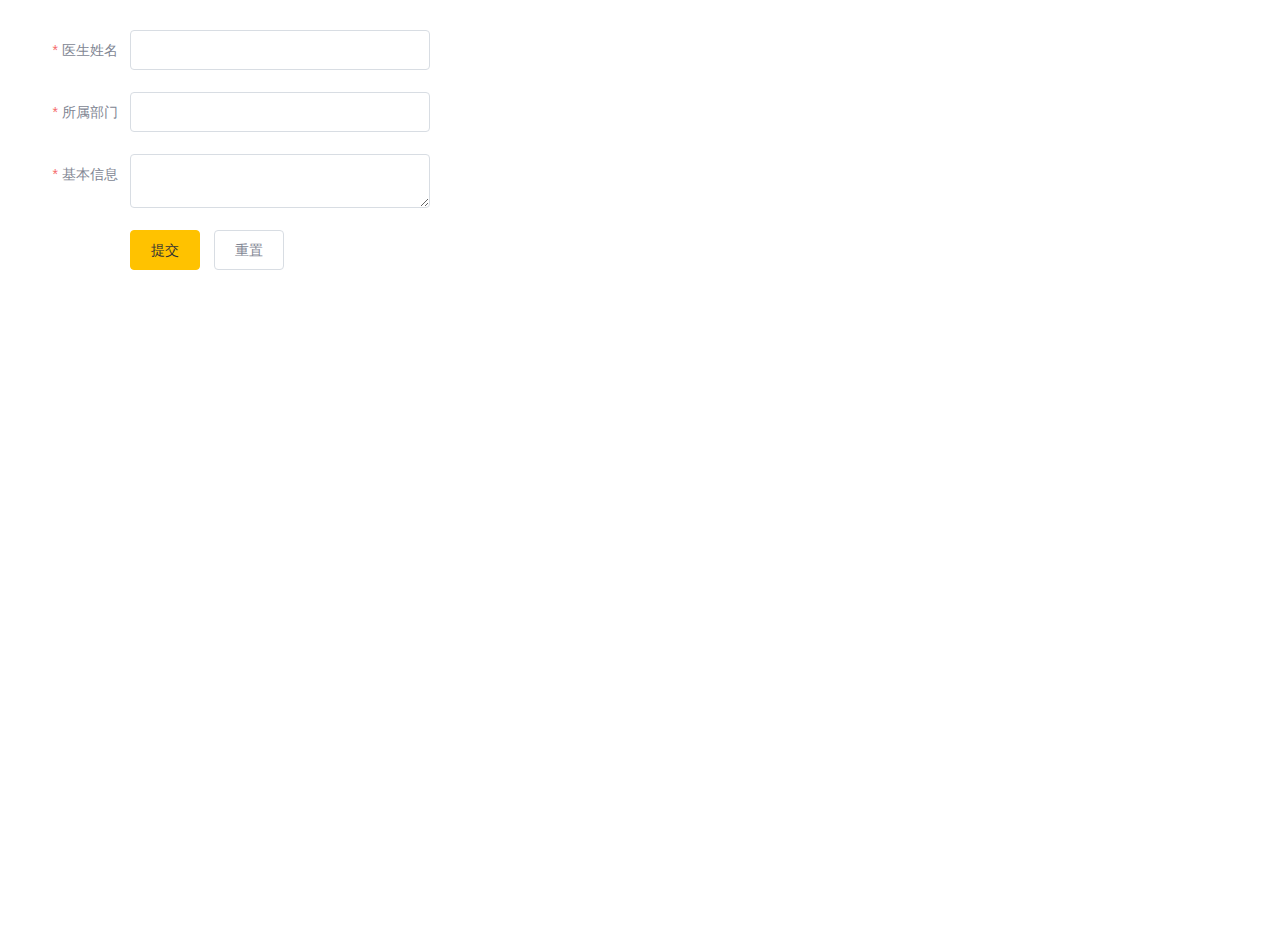
==== commit d615b41a: "注释在doctor目录下" ====
--- a/target/classes/backend/page/doctor/add.html
+++ b/target/classes/backend/page/doctor/add.html
@@ -20,14 +20,15 @@
 <body>
 <div class="addBrand-container" id="food-add-app">
   <el-form :model="ruleForm" status-icon :rules="rules" ref="ruleForm" label-width="100px" class="demo-ruleForm">
-    <el-form-item label="患者姓名" prop="name">
-      <el-input v-model="ruleForm.name"></el-input>
+<!--  表单对应的信息输入栏, 将lable，prop，v-model 一一对应，其他不管  -->
+    <el-form-item label="医生姓名" prop="name">
+      <el-input v-model="ruleForm.name" style="width: 300px"></el-input>
     </el-form-item>
-    <el-form-item label="责任医师" prop="doctor">
-      <el-input v-model="ruleForm.doctor"></el-input>
+    <el-form-item label="所属部门" prop="department">
+      <el-input v-model="ruleForm.department" style="width: 300px"></el-input>
     </el-form-item>
     <el-form-item label="基本信息" prop="info">
-      <el-input type="textarea" v-model.number="ruleForm.info"></el-input>
+      <el-input type="textarea" v-model.number="ruleForm.info" style="width: 300px"></el-input>
     </el-form-item>
     <el-form-item>
       <el-button type="primary" @click="submitForm('ruleForm')">提交</el-button>
@@ -50,16 +51,20 @@
     el: '#food-add-app',
     data() {
       return {
+        //  可以选择add或者edit
+        actionType: '',
+        // 这个表单内需要哪些属性，就将在ruleForm内提前写入为空
         ruleForm: {
           name: '',
           department: '',
           info: '',
         },
         rules: {
+          // 必填验证，你要哪些属性必填就赋值一份，改好属性名
           name: [
             { required: true, message: '请输入医生姓名', trigger: 'blur' }
           ],
-          doctor: [
+          department: [
             { required: true, message: '请输入所属部门', trigger: 'blur' }
           ],
           info: [
@@ -69,40 +74,56 @@
       }
     },
     created() {
-      this.id = requestUrlParam('id')
-      this.actionType = this.id ? 'edit' : 'add'
-      console.log(this.actionType)
-      if (this.id) {
-        this.init()
-      }
+        this.id = requestUrlParam('id')
+        this.actionType = this.id ? 'edit' : 'add'
+        if (this.id) {
+            this.init()
+        }
     },
     mounted() {
     },
     methods: {
-      async init () {
-        querySetmealById(this.id).then((res) => {
-          if (String(res.code) === '1') {
-            this.ruleForm = res
-          } else {
-            this.$message.error(res.msg || '操作失败')
+      // 初始化数据
+      init () {
+        // 索引对应fakeData.js里面doctorList中的具体某一条
+        this.ruleForm = doctorList[0]
+      },
+
+      // 提交表单
+      submitForm(formName, st){
+        this.$refs[formName].validate((valid) => {
+          if(valid){ // 提交成功提示
+              if (this.actionType==='add') {
+              this.$message({
+                message: '添加成功',
+                type: 'success'
+              });
+            } else {
+              this.$message({
+                message: '修改成功',
+                type: 'success'
+              });
+            }
+            setTimeout(()=>{this.goBack()},3000)
+          } else { // 提交失败提示
+            this.$message({
+                message: '请检查所填写的信息',
+                type: 'danger'
+            });
           }
         })
       },
 
-      submitForm(formName, st){
-        this.$refs[formName].validate((valid) => {
-          console.log(111)
-        })
-      },
-
+      // 重置表单
       resetForm(formName) {
         this.$refs[formName].resetFields();
       },
 
+      // 回到列表页
       goBack(){
         window.parent.menuHandle({
-          id: '4',
-          url: '/backend/page/patient/list.html',
+          id: '5',
+          url: '/backend/page/doctor/list.html',
           name: '患者信息'
         },false)
       }
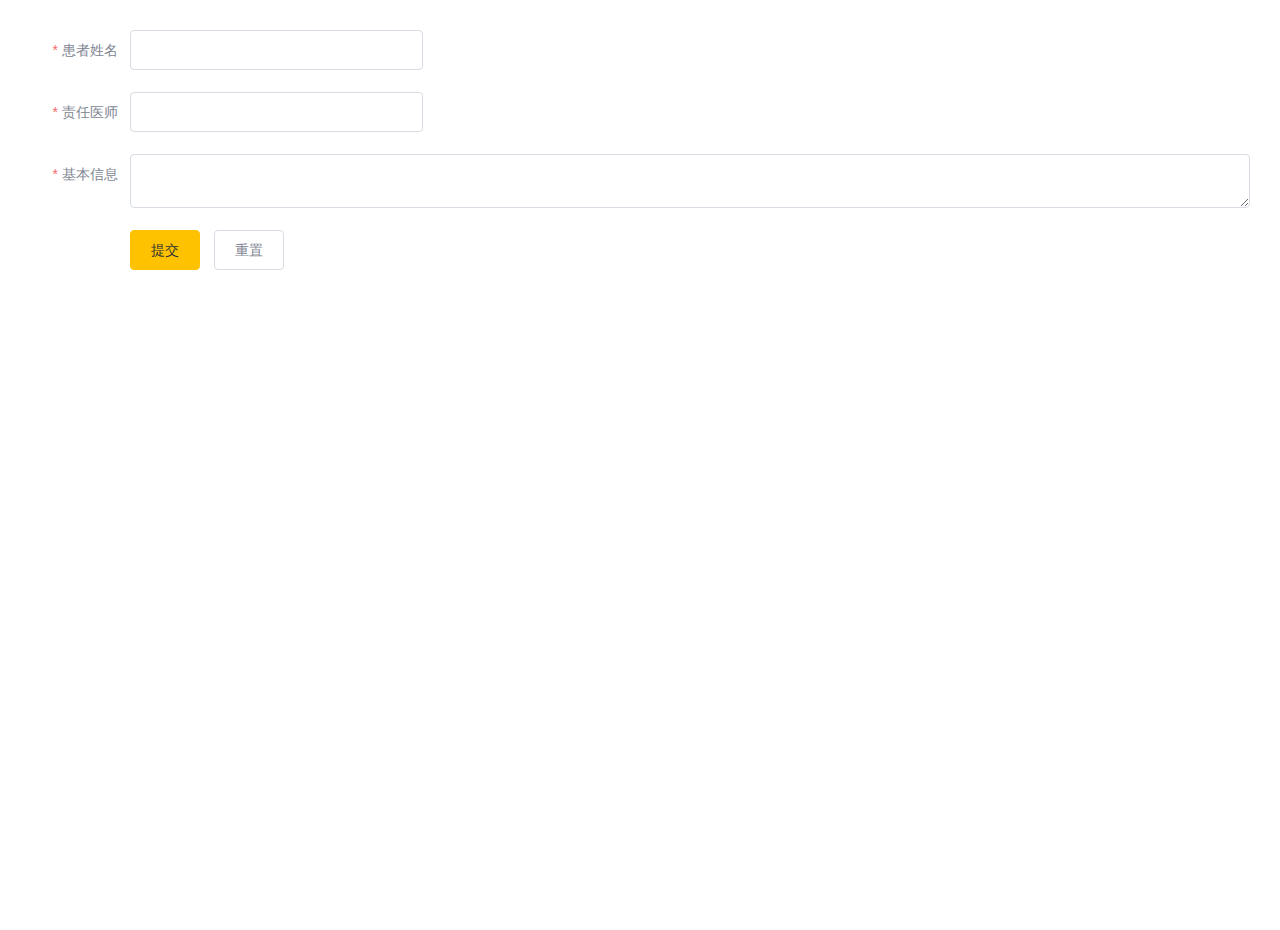
==== commit f99194c7: "Revert "注释在doctor目录下"" ====
--- a/target/classes/backend/page/doctor/add.html
+++ b/target/classes/backend/page/doctor/add.html
@@ -20,15 +20,14 @@
 <body>
 <div class="addBrand-container" id="food-add-app">
   <el-form :model="ruleForm" status-icon :rules="rules" ref="ruleForm" label-width="100px" class="demo-ruleForm">
-<!--  表单对应的信息输入栏, 将lable，prop，v-model 一一对应，其他不管  -->
-    <el-form-item label="医生姓名" prop="name">
-      <el-input v-model="ruleForm.name" style="width: 300px"></el-input>
+    <el-form-item label="患者姓名" prop="name">
+      <el-input v-model="ruleForm.name"></el-input>
     </el-form-item>
-    <el-form-item label="所属部门" prop="department">
-      <el-input v-model="ruleForm.department" style="width: 300px"></el-input>
+    <el-form-item label="责任医师" prop="doctor">
+      <el-input v-model="ruleForm.doctor"></el-input>
     </el-form-item>
     <el-form-item label="基本信息" prop="info">
-      <el-input type="textarea" v-model.number="ruleForm.info" style="width: 300px"></el-input>
+      <el-input type="textarea" v-model.number="ruleForm.info"></el-input>
     </el-form-item>
     <el-form-item>
       <el-button type="primary" @click="submitForm('ruleForm')">提交</el-button>
@@ -51,20 +50,16 @@
     el: '#food-add-app',
     data() {
       return {
-        //  可以选择add或者edit
-        actionType: '',
-        // 这个表单内需要哪些属性，就将在ruleForm内提前写入为空
         ruleForm: {
           name: '',
           department: '',
           info: '',
         },
         rules: {
-          // 必填验证，你要哪些属性必填就赋值一份，改好属性名
           name: [
             { required: true, message: '请输入医生姓名', trigger: 'blur' }
           ],
-          department: [
+          doctor: [
             { required: true, message: '请输入所属部门', trigger: 'blur' }
           ],
           info: [
@@ -74,56 +69,40 @@
       }
     },
     created() {
-        this.id = requestUrlParam('id')
-        this.actionType = this.id ? 'edit' : 'add'
-        if (this.id) {
-            this.init()
-        }
+      this.id = requestUrlParam('id')
+      this.actionType = this.id ? 'edit' : 'add'
+      console.log(this.actionType)
+      if (this.id) {
+        this.init()
+      }
     },
     mounted() {
     },
     methods: {
-      // 初始化数据
-      init () {
-        // 索引对应fakeData.js里面doctorList中的具体某一条
-        this.ruleForm = doctorList[0]
-      },
-
-      // 提交表单
-      submitForm(formName, st){
-        this.$refs[formName].validate((valid) => {
-          if(valid){ // 提交成功提示
-              if (this.actionType==='add') {
-              this.$message({
-                message: '添加成功',
-                type: 'success'
-              });
-            } else {
-              this.$message({
-                message: '修改成功',
-                type: 'success'
-              });
-            }
-            setTimeout(()=>{this.goBack()},3000)
-          } else { // 提交失败提示
-            this.$message({
-                message: '请检查所填写的信息',
-                type: 'danger'
-            });
+      async init () {
+        querySetmealById(this.id).then((res) => {
+          if (String(res.code) === '1') {
+            this.ruleForm = res
+          } else {
+            this.$message.error(res.msg || '操作失败')
           }
         })
       },
 
-      // 重置表单
+      submitForm(formName, st){
+        this.$refs[formName].validate((valid) => {
+          console.log(111)
+        })
+      },
+
       resetForm(formName) {
         this.$refs[formName].resetFields();
       },
 
-      // 回到列表页
       goBack(){
         window.parent.menuHandle({
-          id: '5',
-          url: '/backend/page/doctor/list.html',
+          id: '4',
+          url: '/backend/page/patient/list.html',
           name: '患者信息'
         },false)
       }
